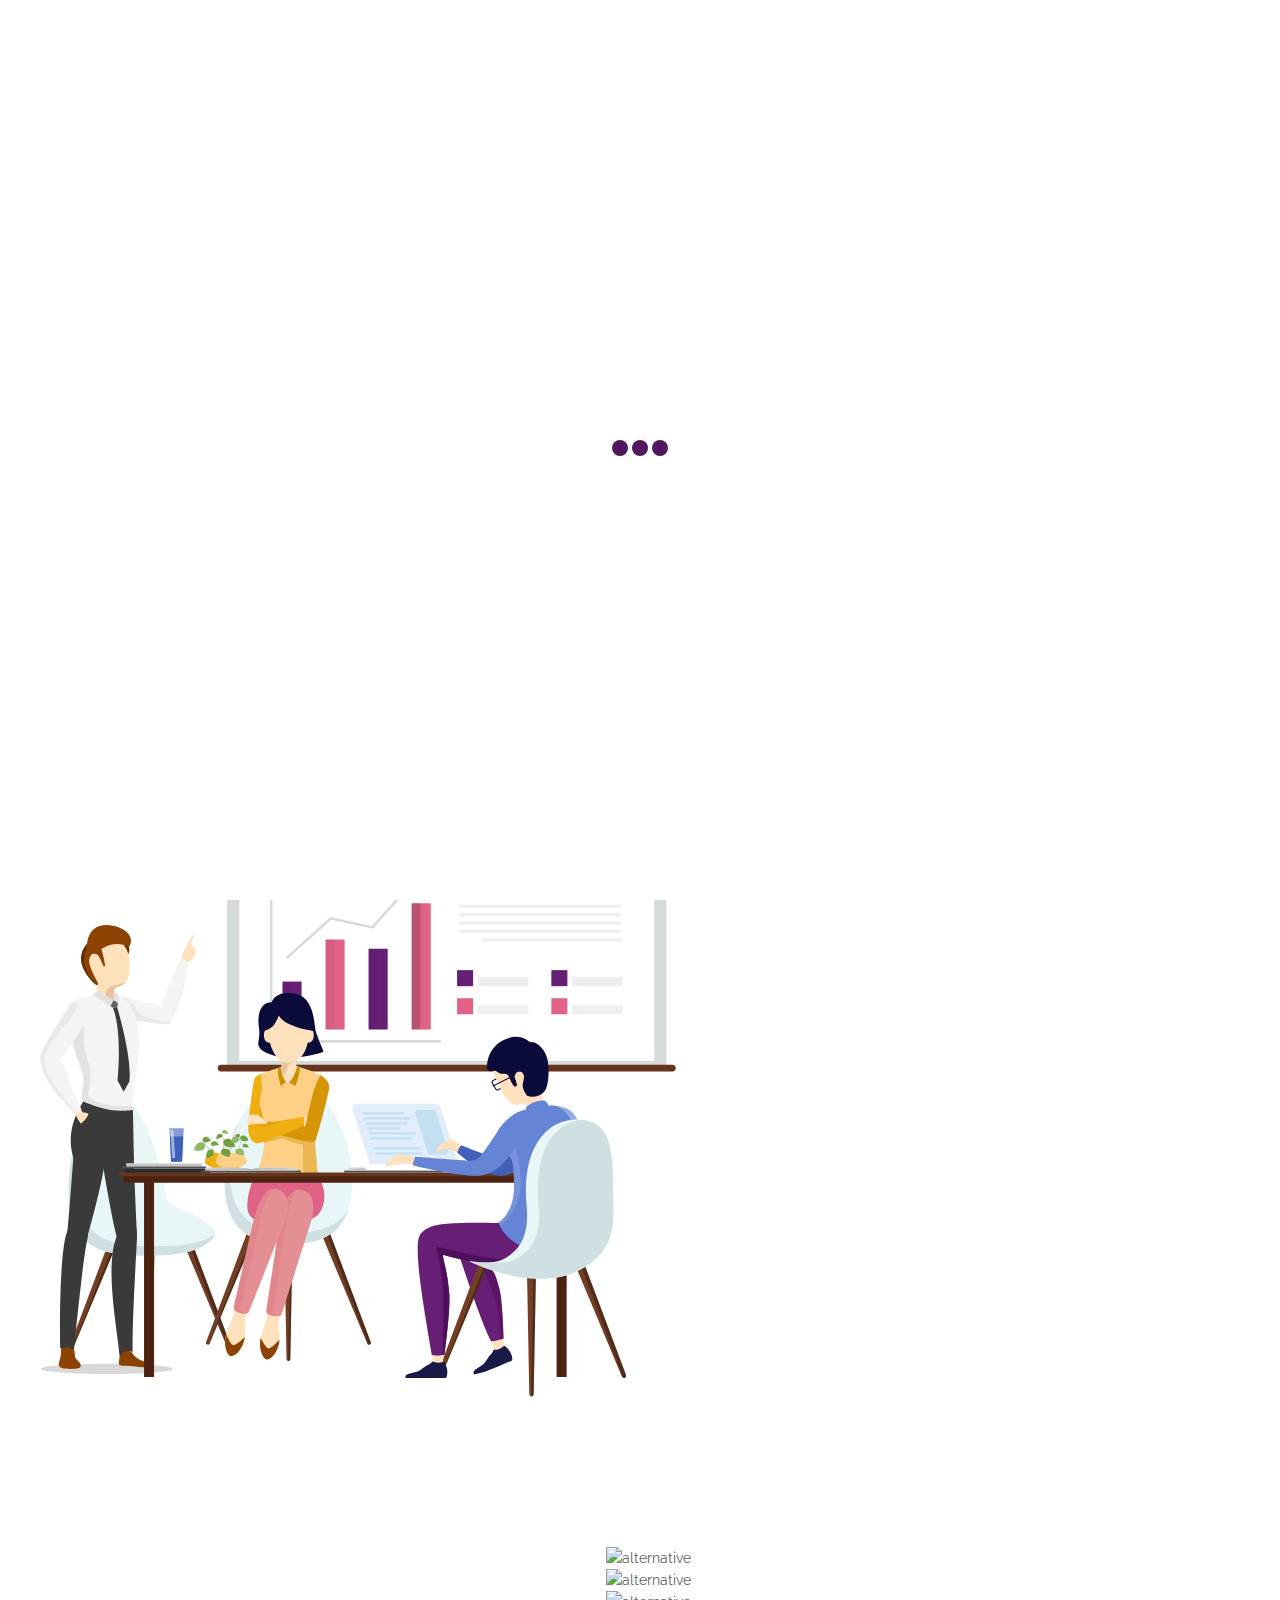
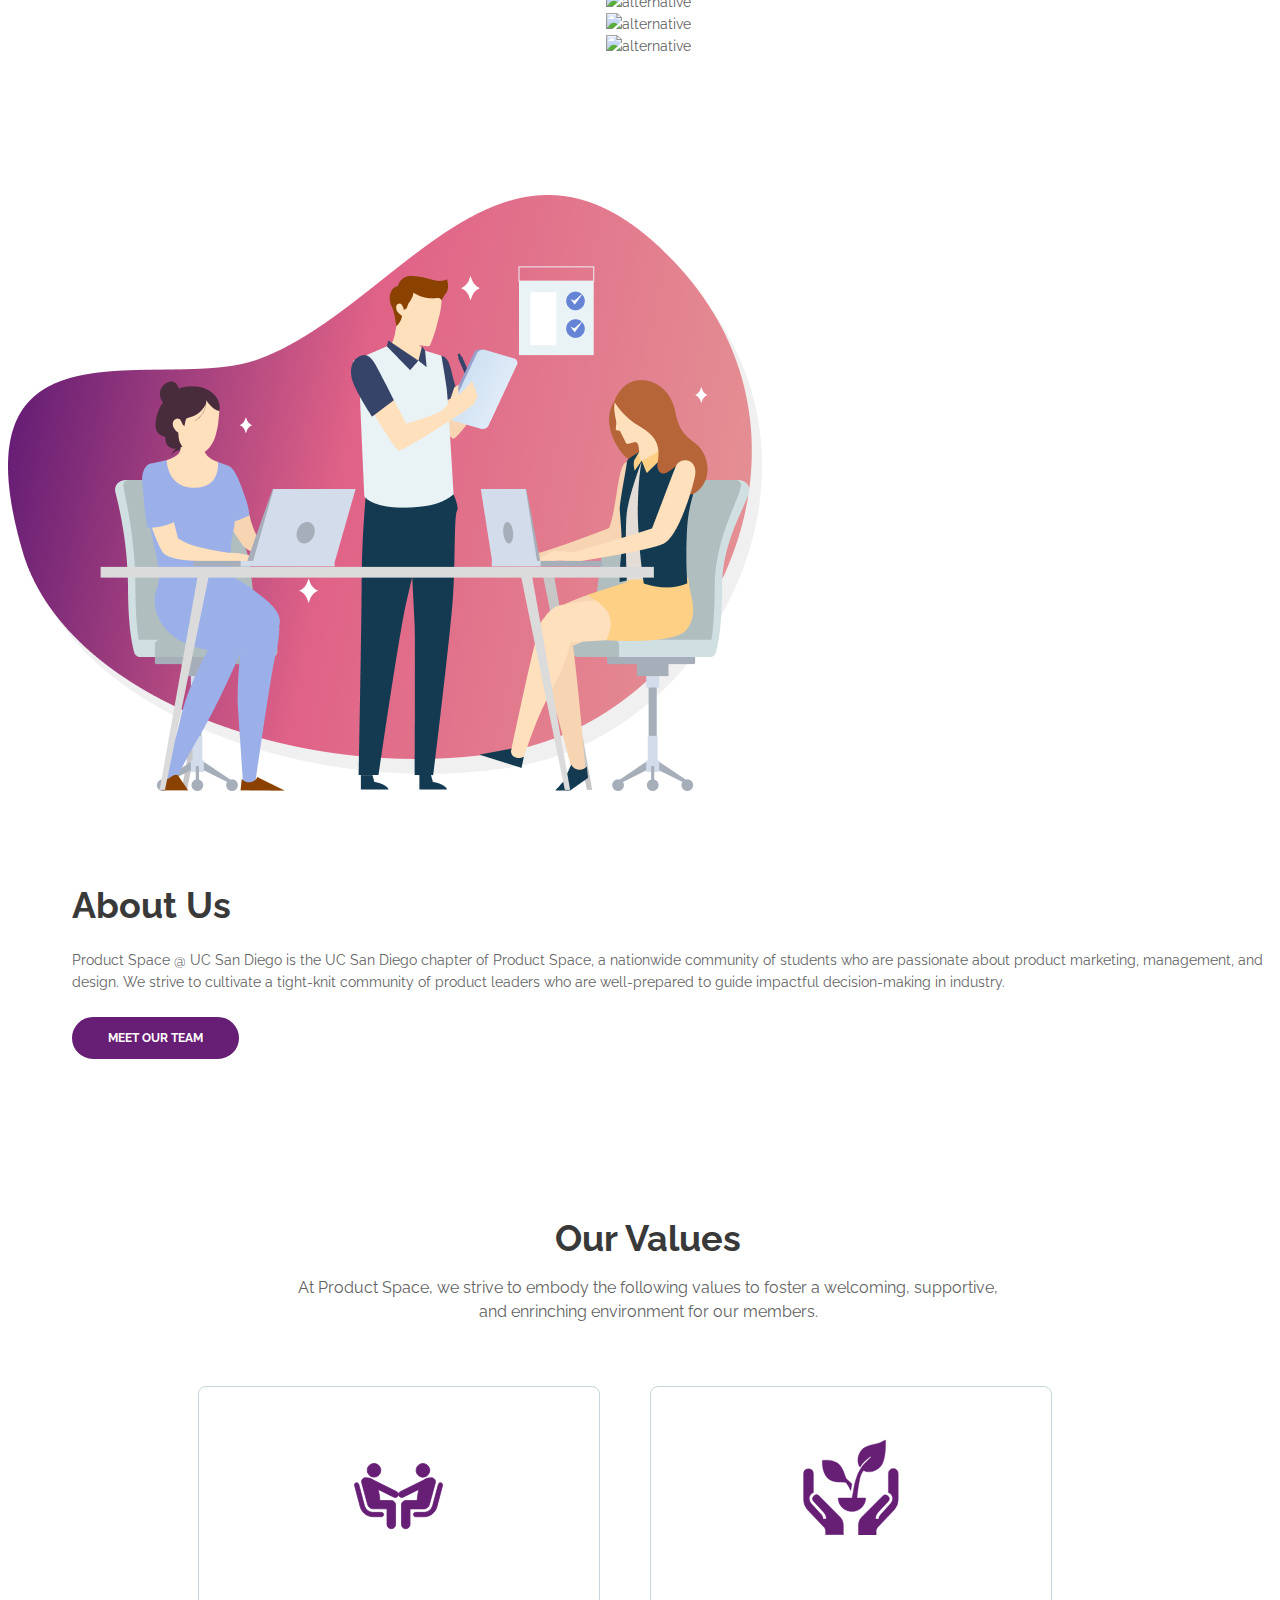
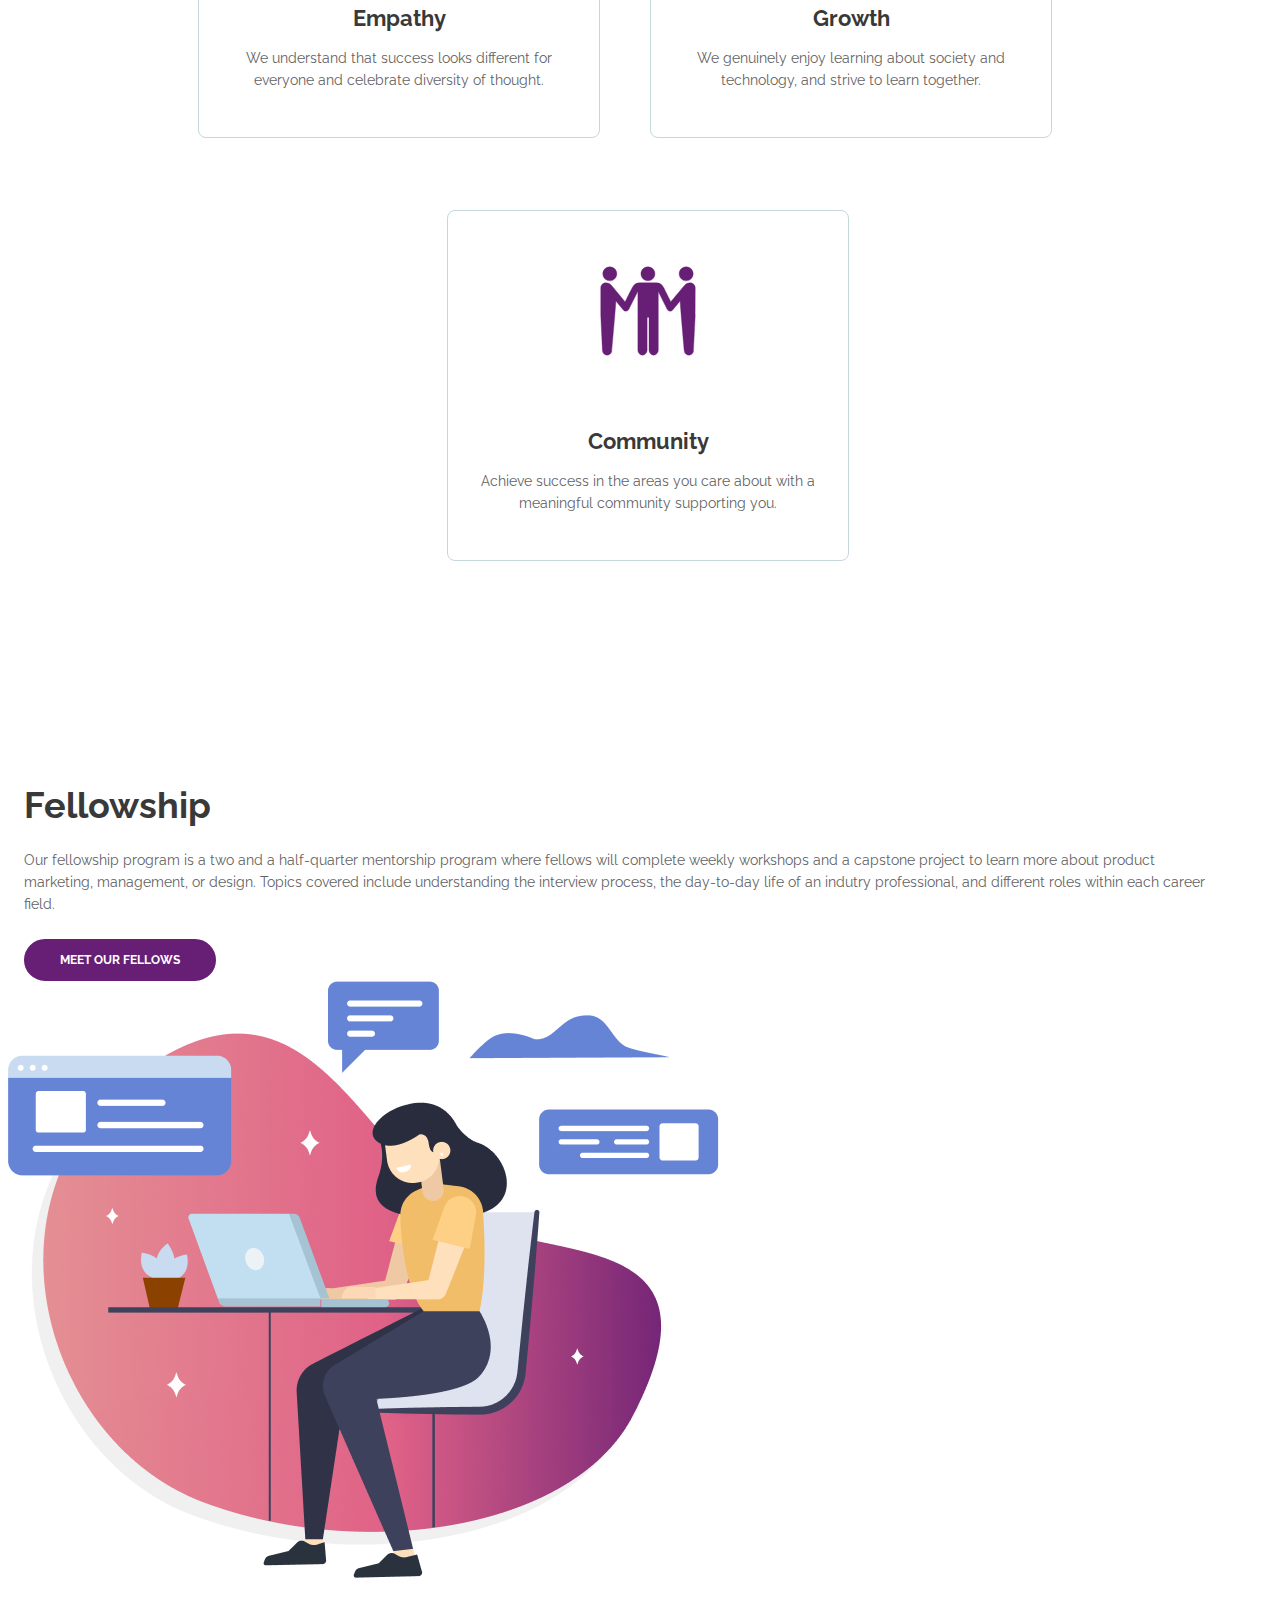
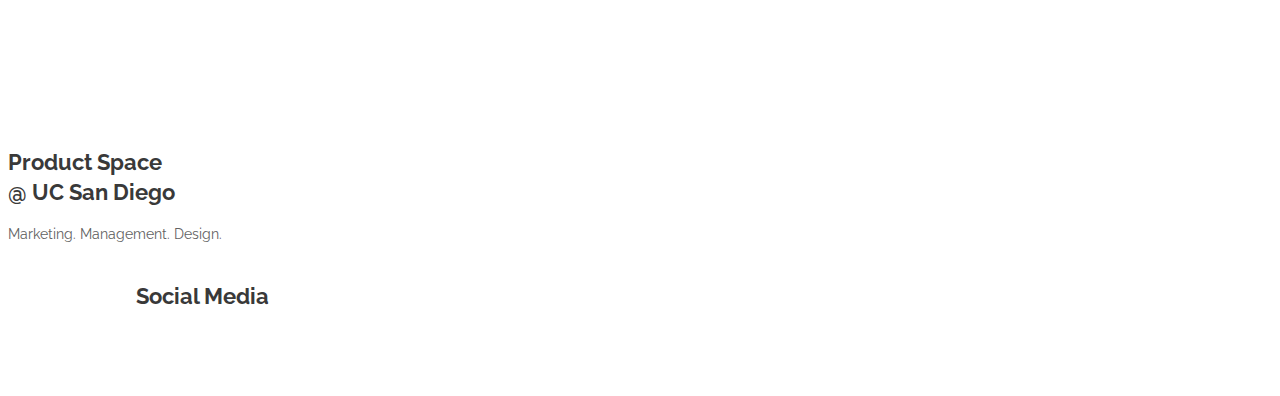
==== index.html @ e7c10f7d "Code cleanup" ====
<!DOCTYPE html>
<html lang="en">
<head>
    <meta charset="utf-8">
    <meta name="viewport" content="width=device-width, initial-scale=1, shrink-to-fit=no">

    <!-- OG Meta Tags to improve the way the post looks when you share the page on LinkedIn, Facebook, Google+ -->
	<meta property="og:site_name" content="" /> <!-- website name -->
	<meta property="og:site" content="" /> <!-- website link -->
	<meta property="og:title" content=""/> <!-- title shown in the actual shared post -->
	<meta property="og:description" content="" /> <!-- description shown in the actual shared post -->
	<meta property="og:image" content="" /> <!-- image link, make sure it's jpg -->
	<meta property="og:url" content="" /> <!-- where do you want your post to link to -->
	<meta property="og:type" content="article" />

    <!-- Website Title -->
    <title>Product Space @ UC San Diego</title>
    
    <!-- Styles -->
    <link href="https://fonts.googleapis.com/css?family=Raleway:400,400i,600,700,700i&amp;subset=latin-ext" rel="stylesheet">
    <link href="css/bootstrap.css" rel="stylesheet">
    <link href="css/fontawesome-all.css" rel="stylesheet">
    <link href="css/swiper.css" rel="stylesheet">
	<link href="css/magnific-popup.css" rel="stylesheet">
	<link href="css/styles.css" rel="stylesheet">
	
    <link rel="icon" href="images/PS-logo.png">
</head>
<body data-spy="scroll" data-target=".fixed-top">
    
    <!-- Preloader -->
	<div class="spinner-wrapper">
        <div class="spinner">
            <div class="bounce1"></div>
            <div class="bounce2"></div>
            <div class="bounce3"></div>
        </div>
    </div>
    <!-- end of preloader -->
    

    <!-- Navigation -->
    <nav class="navbar navbar-expand-lg navbar-dark navbar-custom fixed-top">

        <!-- Image Logo -->
        <a class="navbar-brand logo-image" href="index.html"><img src="images/long-logo.png" alt="alternative"></a>
        
        <!-- Mobile Menu Toggle Button -->
        <button class="navbar-toggler" type="button" data-toggle="collapse" data-target="#navbarsExampleDefault" aria-controls="navbarsExampleDefault" aria-expanded="false" aria-label="Toggle navigation">
            <span class="navbar-toggler-awesome fas fa-bars"></span>
            <span class="navbar-toggler-awesome fas fa-times"></span>
        </button>
        <!-- end of mobile menu toggle button -->

        <div class="collapse navbar-collapse" id="navbarsExampleDefault">
            <ul class="navbar-nav ml-auto">
                <li class="nav-item">
                    <a class="nav-link page-scroll" href="#header">Home <span class="sr-only">(current)</span></a>
                </li>
                <li class="nav-item">
                    <a class="nav-link page-scroll" href="#about">About</a>
                </li>
                <li class="nav-item">
                    <a class="nav-link page-scroll" href="#program">Programs</a>
                </li>

                <!-- Dropdown Menu -->          
                <li class="nav-item dropdown">
                    <a class="nav-link dropdown-toggle page-scroll" id="navbarDropdown" role="button" aria-haspopup="true" aria-expanded="false">Students</a>
                    <div class="dropdown-menu" aria-labelledby="navbarDropdown">
                        <a class="dropdown-item" href="board-members.html"><span class="item-text">Board Members</span></a>
                        <div class="dropdown-items-divide-hr"></div>
                        <a class="dropdown-item" href="fellows.html"><span class="item-text">Fellows</span></a>
                    </div>
                </li>
                <!-- end of dropdown menu -->

            </ul>
            <span class="nav-item social-icons">
                <span class="fa-stack fa-lg">
                    <a href="https://www.facebook.com/productspaceucsd/">
                        <i class="fas fa-circle fa-stack-2x"></i>
                        <i class="fab fa-facebook-f fa-stack-1x"></i>
                    </a>
                </span>
                <span class="fa-stack fa-lg">
                    <a href="https://www.instagram.com/productspaceucsd/">
                        <i class="fas fa-circle fa-stack-2x"></i>
                        <i class="fab fa-instagram fa-stack-1x"></i>
                    </a>
                </span>
                <span class="fa-stack fa-lg">
                    <a href="#your-link">
                        <i class="fas fa-circle fa-stack-2x"></i>
                        <i class="fab fa-linkedin-in fa-stack-1x"></i>
                    </a>
                </span>
            </span>
        </div>
    </nav> <!-- end of navbar -->
    <!-- end of navigation -->


    <!-- Header -->
    <header id="header" class="header">
        <div class="header-content">
            <div class="container">
                <div class="row">
                    <div class="col-lg-6">
                        <div class="text-container">
                            <h1><span class="purple">Product Space</span><br>@ UC San Diego</h1>
                            <p class="p-large">Marketing. Management. Design.</p>
                            <a class="btn-solid-lg page-scroll" href="#about">ABOUT</a>
                        </div> <!-- end of text-container -->
                    </div> <!-- end of col -->
                    <div class="col-lg-6">
                        <div class="image-container">
                            <img class="img-fluid" src="images/landing-page-graphics/homepage graphic 1.svg" alt="alternative">
                        </div> <!-- end of image-container -->
                    </div> <!-- end of col -->
                </div> <!-- end of row -->
            </div> <!-- end of container -->
        </div> <!-- end of header-content -->
    </header> <!-- end of header -->
    <!-- end of header -->


    <!-- Companies -->
    <div class="slider-1">
        <div class="container">
            <div class="row">
                <div class="col-lg-12">
                    
                    <!-- Image Slider -->
                    <div class="slider-container">
                        <div class="swiper-container image-slider">
                            <div class="swiper-wrapper">
                                <!-- Microsoft -->
                                <div class="swiper-slide">
                                    <div class="image-container">
                                        <img class="img-responsive" src="images/companies/microsoft-logo-4.png" alt="alternative">
                                    </div>
                                </div>
                                <!-- NVIDIA -->
                                <div class="swiper-slide">
                                    <div class="image-container">
                                        <img class="img-responsive" src="images/companies/nvidia-logo.png" alt="alternative">
                                    </div>
                                </div>
                                <!-- Salesforce -->
                                <div class="swiper-slide">
                                    <div class="image-container">
                                        <img class="img-responsive" src="images/companies/salesforce-logo.png" alt="alternative">
                                    </div>
                                </div>
                                <!-- Adobe -->
                                <div class="swiper-slide">
                                    <div class="image-container">
                                        <img class="img-responsive" src="images/companies/adobe-logo.png" alt="alternative">
                                    </div>
                                </div>
                                <!-- IBM -->
                                <div class="swiper-slide">
                                    <div class="image-container">
                                        <img class="img-responsive" src="images/companies/ibm-logo.png" alt="alternative">
                                    </div>
                                </div>
                            </div> <!-- end of swiper-wrapper -->
                        </div> <!-- end of swiper container -->
                    </div> <!-- end of slider-container -->
                    <!-- end of image slider -->
                </div> <!-- end of col -->
            </div> <!-- end of row -->
        </div> <!-- end of container -->
    </div> <!-- end of slider-1 -->
    <!-- end of customers -->


    <!-- About -->
    <div id="about">
        <div class="basic-2">
            <div class="container">
                <div class="row">
                    <div class="col-lg-6">
                        <div class="image-container">
                            <img class="img-fluid" src="images/landing-page-graphics/homepage graphic 2.png" alt="alternative">
                        </div> <!-- end of image-container -->
                    </div> <!-- end of col -->
                    <div class="col-lg-6">
                        <div class="text-container">
                            <h2>About Us</h2>
                            <p>Product Space @ UC San Diego is the UC San Diego chapter of Product Space, a nationwide community of students who are passionate about product marketing, management, and design. We strive to cultivate a tight-knit community of product leaders who are well-prepared to guide impactful decision-making in industry.</p>
                            <a class="btn-solid-reg" href="board-members.html">MEET OUR TEAM</a>
                        </div> <!-- end of text-container -->
                    </div> <!-- end of col -->
                </div> <!-- end of row -->
            </div> <!-- end of container -->
        </div> <!-- end of basic-2 -->
        <!-- end of details 2 -->
    </div>


    <!-- Values -->
    <div id="values" class="cards-1">
        <div class="container">
            <div class="row">
                <div class="col-lg-12">
                    <h2>Our Values</h2>
                    <p class="p-heading p-large">At Product Space, we strive to embody the following values to foster a welcoming, supportive, and enrinching environment for our members.</p>
                </div> <!-- end of col -->
            </div> <!-- end of row -->
            <div class="row">
                <div class="col-lg-12">

                    <!-- Empathy -->
                    <div class="card">
                        <img class="card-image" src="images/values/empathy.svg" alt="alternative">
                        <div class="card-body">
                            <h4 class="card-title">Empathy</h4>
                            <p>We understand that success looks different for everyone and celebrate diversity of thought.</p>
                        </div>
                    </div>

                    <!-- Growth -->
                    <div class="card">
                        <img class="card-image" src="images/values/growth.svg" alt="alternative">
                        <div class="card-body">
                            <h4 class="card-title">Growth</h4>
                            <p>We genuinely enjoy learning about society and technology, and strive to learn together.</p>
                        </div>
                    </div>

                    <!-- Community -->
                    <div class="card">
                        <img class="card-image" src="images/values/community.svg" alt="alternative">
                        <div class="card-body">
                            <h4 class="card-title">Community</h4>
                            <p>Achieve success in the areas you care about with a meaningful community supporting you.</p>
                        </div>
                    </div>
                    
                </div> <!-- end of col -->
            </div> <!-- end of row -->
        </div> <!-- end of container -->
    </div> <!-- end of cards-1 -->
    <!-- end of services -->


    <div id="program">
        <div class="basic-1">
            <div class="container">
                <div class="row">
                    <div class="col-lg-6">
                        <div class="text-container">
                            <h2>Fellowship</h2>
                            <p>Our fellowship program is a two and a half-quarter mentorship program where fellows will complete weekly workshops and a capstone project to learn more about product marketing, management, or design. Topics covered include understanding the interview process, the day-to-day life of an indutry professional, and different roles within each career field.</p>
                            <a class="btn-solid-reg" href="fellows.html">MEET OUR FELLOWS</a>
                        </div> <!-- end of text-container -->
                    </div> <!-- end of col -->
                    <div class="col-lg-6">
                        <div class="image-container">
                            <img class="img-fluid" src="images/landing-page-graphics/homepage graphic 3.png" alt="alternative">
                        </div> <!-- end of image-container -->
                    </div> <!-- end of col -->
                </div> <!-- end of row -->
            </div> <!-- end of container -->
        </div> <!-- end of basic-1 -->
    </div>


    <!-- Footer -->
    <div class="footer">
        <div class="container">
            <div class="row">
                <div class="col-md-4">
                    <div class="footer-col">
                        <h4>Product Space <br>@ UC San Diego</h4>
                        <p>Marketing. Management. Design.</p>
                    </div>
                </div> <!-- end of col -->
                <!-- <div class="col-md-4">
                    <div class="footer-col middle">
                        <h4>Quick Links</h4>
                        <ul class="list-unstyled li-space-lg">
                            <li class="media">
                                <i class="fas fa-square"></i>
                            </li>
                            <li class="media">
                                <i class="fas fa-square"></i>
                            </li>
                        </ul>
                    </div>
                </div>  -->
                <div class="col-md-4">
                    <div class="footer-col last">
                        <h4>Social Media</h4>
                        <span class="fa-stack fa-lg">
                            <a href="https://www.facebook.com/productspaceucsd/">
                                <i class="fas fa-circle fa-stack-2x"></i>
                                <i class="fab fa-facebook-f fa-stack-1x"></i>
                            </a>
                        </span>
                        <span class="fa-stack fa-lg">
                            <a href="https://www.instagram.com/productspaceucsd/">
                                <i class="fas fa-circle fa-stack-2x"></i>
                                <i class="fab fa-instagram fa-stack-1x"></i>
                            </a>
                        </span>
                        <span class="fa-stack fa-lg">
                            <a href="https://www.linkedin.com/company/product-space-national">
                                <i class="fas fa-circle fa-stack-2x"></i>
                                <i class="fab fa-linkedin-in fa-stack-1x"></i>
                            </a>
                        </span>
                    </div> 
                </div> <!-- end of col -->
            </div> <!-- end of row -->
        </div> <!-- end of container -->
    </div> <!-- end of footer -->  
    <!-- end of footer -->
    
    	
    <!-- Scripts -->
    <script src="js/jquery.min.js"></script> <!-- jQuery for Bootstrap's JavaScript plugins -->
    <script src="js/popper.min.js"></script> <!-- Popper tooltip library for Bootstrap -->
    <script src="js/bootstrap.min.js"></script> <!-- Bootstrap framework -->
    <script src="js/jquery.easing.min.js"></script> <!-- jQuery Easing for smooth scrolling between anchors -->
    <script src="js/swiper.min.js"></script> <!-- Swiper for image and text sliders -->
    <script src="js/jquery.magnific-popup.js"></script> <!-- Magnific Popup for lightboxes -->
    <script src="js/validator.min.js"></script> <!-- Validator.js - Bootstrap plugin that validates forms -->
    <script src="js/scripts.js"></script> <!-- Custom scripts -->
</body>
</html>
---- css/styles.css ----
/******************************/
/*     01. General Styles     */
/******************************/
body,
html {
    width: 100%;
	height: 100%;
}

body, p {
	color: #626262; 
	font: 400 0.875rem/1.375rem "Raleway", sans-serif;
}

.p-large {
	font: 400 1rem/1.5rem "Raleway", sans-serif;
}

.p-small {
	font: 400 0.75rem/1.25rem "Raleway", sans-serif;
}

.p-heading {
	margin-bottom: 3.875rem;
}

.li-space-lg li {
	margin-bottom: 0.25rem;
}

.indent {
	padding-left: 1.25rem;
}

h1 {
	color: #393939;
	font: 700 3rem/3.5rem "Raleway", sans-serif;
}

h2 {
	color: #393939;
	font: 700 2.25rem/2.75rem "Raleway", sans-serif;
}

h3 {
	color: #393939;
	font: 700 1.75rem/2rem "Raleway", sans-serif;
}

h4 {
	color: #393939;
	font: 700 1.375rem/1.875rem "Raleway", sans-serif;
}

h5 {
	color: #393939;
	font: 700 1.125rem/1.625rem "Raleway", sans-serif;
}

h6 {
	color: #393939;
	font: 700 1rem/1.5rem "Raleway", sans-serif;
}

a {
	color: #626262;
	text-decoration: underline;
}

a:hover {
	color: #626262;
	text-decoration: underline;
}

/* a.turquoise {
	color: #00bfd8;
} */

a.purple {
	color: #671e75;
}

a.white {
	color: #fff;
}

.testimonial-text {
	font: italic 400 1rem/1.5rem "Raleway", sans-serif;
}

.testimonial-author {
	font: 700 1rem/1.5rem "Raleway", sans-serif;
}

/* .turquoise {
	color: #00bfd8;
} */

.purple {
	color: #671e75;
}

.btn-solid-reg {
	display: inline-block;
	padding: 1.1875rem 2.125rem 1.1875rem 2.125rem;
	border: 0.125rem solid #671E75;
	border-radius: 2rem;
	background-color: #671E75;
	color: #fff;
	font: 700 0.75rem/0 "Raleway", sans-serif;
	text-decoration: none;
	transition: all 0.2s;
}

.btn-solid-reg:hover {
	background-color: transparent;
	color: #671E75;
	text-decoration: none;
}

.btn-solid-lg {
	display: inline-block;
	padding: 1.375rem 2.625rem 1.375rem 2.625rem;
	border: 0.125rem solid #671E75;
	border-radius: 2rem;
	background-color: #671E75;
	color: #fff;
	font: 700 0.75rem/0 "Raleway", sans-serif;
	text-decoration: none;
	transition: all 0.2s;
}

.btn-solid-lg:hover {
	background-color: transparent;
	color: #671e75;
	text-decoration: none;
}

.btn-outline-reg {
	display: inline-block;
	padding: 1.1875rem 2.125rem 1.1875rem 2.125rem;
	border: 0.125rem solid #00bfd8;
	border-radius: 2rem;
	background-color: transparent;
	color: #00bfd8;
	font: 700 0.75rem/0 "Raleway", sans-serif;
	text-decoration: none;
	transition: all 0.2s;
}

.btn-outline-reg:hover {
	background-color: #00bfd8;
	color: #fff;
	text-decoration: none;
}

.btn-outline-lg {
	display: inline-block;
	padding: 1.375rem 2.625rem 1.375rem 2.625rem;
	border: 0.125rem solid #00bfd8;
	border-radius: 2rem;
	background-color: transparent;
	color: #00bfd8;
	font: 700 0.75rem/0 "Raleway", sans-serif;
	text-decoration: none;
	transition: all 0.2s;
}

.btn-outline-lg:hover {
	background-color: #00bfd8;
	color: #fff;
	text-decoration: none;
}

.btn-outline-sm {
	display: inline-block;
	padding: 1rem 1.625rem 0.875rem 1.625rem;
	border: 0.125rem solid #00bfd8;
	border-radius: 2rem;
	background-color: transparent;
	color: #00bfd8;
	font: 700 0.625rem/0 "Raleway", sans-serif;
	text-decoration: none;
	transition: all 0.2s;
}

.btn-outline-sm:hover {
	background-color: #00bfd8;
	color: #fff;
	text-decoration: none;
}

.form-group {
	position: relative;
	margin-bottom: 1.25rem;
}

.form-group.has-error.has-danger {
	margin-bottom: 0.625rem;
}

.form-group.has-error.has-danger .help-block.with-errors ul {
	margin-top: 0.375rem;
}

.label-control {
	position: absolute;
	top: 0.87rem;
	left: 1.375rem;
	color: #626262;
	opacity: 1;
	font: 400 0.875rem/1.375rem "Raleway", sans-serif;
	cursor: text;
	transition: all 0.2s ease;
}

/* IE10+ hack to solve lower label text position compared to the rest of the browsers */
@media screen and (-ms-high-contrast: active), screen and (-ms-high-contrast: none) {  
	.label-control {
		top: 0.9375rem;
	}
}

.form-control-input:focus + .label-control,
.form-control-input.notEmpty + .label-control,
.form-control-textarea:focus + .label-control,
.form-control-textarea.notEmpty + .label-control {
	top: 0.125rem;
	opacity: 1;
	font-size: 0.75rem;
	font-weight: 700;
}

.form-control-input,
.form-control-select {
	display: block; /* needed for proper display of the label in Firefox, IE, Edge */
	width: 100%;
	padding-top: 1.0625rem;
	padding-bottom: 0.0625rem;
	padding-left: 1.3125rem;
	border: 1px solid #c4d8dc;
	border-radius: 0.25rem;
	background-color: #fff;
	color: #626262;
	font: 400 0.875rem/1.875rem "Raleway", sans-serif;
	transition: all 0.2s;
	-webkit-appearance: none; /* removes inner shadow on form inputs on ios safari */
}

.form-control-select {
	padding-top: 0.5rem;
	padding-bottom: 0.5rem;
	height: 3rem;
}

/* IE10+ hack to solve lower label text position compared to the rest of the browsers */
@media screen and (-ms-high-contrast: active), screen and (-ms-high-contrast: none) {  
	.form-control-input {
		padding-top: 1.25rem;
		padding-bottom: 0.75rem;
		line-height: 1.75rem;
	}

	.form-control-select {
		padding-top: 0.875rem;
		padding-bottom: 0.75rem;
		height: 3.125rem;
		line-height: 2.125rem;
	}
}

select {
    /* you should keep these first rules in place to maintain cross-browser behavior */
    -webkit-appearance: none;
	-moz-appearance: none;
	-ms-appearance: none;
    -o-appearance: none;
    appearance: none;
    background-image: url('../images/down-arrow.png');
    background-position: 96% 50%;
    background-repeat: no-repeat;
    outline: none;
}

select::-ms-expand {
    display: none; /* removes the ugly default down arrow on select form field in IE11 */
}

.form-control-textarea {
	display: block; /* used to eliminate a bottom gap difference between Chrome and IE/FF */
	width: 100%;
	height: 8rem; /* used instead of html rows to normalize height between Chrome and IE/FF */
	padding-top: 1.25rem;
	padding-left: 1.3125rem;
	border: 1px solid #c4d8dc;
	border-radius: 0.25rem;
	background-color: #fff;
	color: #626262;
	font: 400 0.875rem/1.75rem "Raleway", sans-serif;
	transition: all 0.2s;
}

.form-control-input:focus,
.form-control-select:focus,
.form-control-textarea:focus {
	border: 1px solid #a1a1a1;
	outline: none; /* Removes blue border on focus */
}

.form-control-input:hover,
.form-control-select:hover,
.form-control-textarea:hover {
	border: 1px solid #a1a1a1;
}

.checkbox {
	font: 400 0.75rem/1.25rem "Raleway", sans-serif;
}

input[type='checkbox'] {
	vertical-align: -15%;
	margin-right: 0.375rem;
}

/* IE10+ hack to raise checkbox field position compared to the rest of the browsers */
@media screen and (-ms-high-contrast: active), screen and (-ms-high-contrast: none) {  
	input[type='checkbox'] {
		vertical-align: -9%;
	}
}

.form-control-submit-button {
	display: inline-block;
	width: 100%;
	height: 3.125rem;
	border: 1px solid #00bfd8;
	border-radius: 1.5rem;
	background-color: #00bfd8;
	color: #fff;
	font: 700 0.75rem/1.75rem "Raleway", sans-serif;
	cursor: pointer;
	transition: all 0.2s;
}

.form-control-submit-button:hover {
	background-color: transparent;
	color: #00bfd8;
}

/* Form Success And Error Message Formatting */
#rmsgSubmit.h3.text-center.tada.animated,
#cmsgSubmit.h3.text-center.tada.animated,
#pmsgSubmit.h3.text-center.tada.animated,
#rmsgSubmit.h3.text-center,
#cmsgSubmit.h3.text-center,
#pmsgSubmit.h3.text-center {
	display: block;
	margin-bottom: 0;
	color: #626262;
	font: 400 1.125rem/1rem "Raleway", sans-serif;
}

.help-block.with-errors .list-unstyled {
	color: #626262;
	font-size: 0.75rem;
	line-height: 1.125rem;
	text-align: left;
}

.help-block.with-errors ul {
	margin-bottom: 0;
}
/* end of form success and error message formatting */

/* Form Success And Error Message Animation - Animate.css */
@-webkit-keyframes tada {
	from {
		-webkit-transform: scale3d(1, 1, 1);
		-ms-transform: scale3d(1, 1, 1);
		transform: scale3d(1, 1, 1);
	}
	10%, 20% {
		-webkit-transform: scale3d(.9, .9, .9) rotate3d(0, 0, 1, -3deg);
		-ms-transform: scale3d(.9, .9, .9) rotate3d(0, 0, 1, -3deg);
		transform: scale3d(.9, .9, .9) rotate3d(0, 0, 1, -3deg);
	}
	30%, 50%, 70%, 90% {
		-webkit-transform: scale3d(1.1, 1.1, 1.1) rotate3d(0, 0, 1, 3deg);
		-ms-transform: scale3d(1.1, 1.1, 1.1) rotate3d(0, 0, 1, 3deg);
		transform: scale3d(1.1, 1.1, 1.1) rotate3d(0, 0, 1, 3deg);
	}
	40%, 60%, 80% {
		-webkit-transform: scale3d(1.1, 1.1, 1.1) rotate3d(0, 0, 1, -3deg);
		-ms-transform: scale3d(1.1, 1.1, 1.1) rotate3d(0, 0, 1, -3deg);
		transform: scale3d(1.1, 1.1, 1.1) rotate3d(0, 0, 1, -3deg);
	}
	to {
		-webkit-transform: scale3d(1, 1, 1);
		-ms-transform: scale3d(1, 1, 1);
		transform: scale3d(1, 1, 1);
	}
}

@keyframes tada {
	from {
		-webkit-transform: scale3d(1, 1, 1);
		-ms-transform: scale3d(1, 1, 1);
		transform: scale3d(1, 1, 1);
	}
	10%, 20% {
		-webkit-transform: scale3d(.9, .9, .9) rotate3d(0, 0, 1, -3deg);
		-ms-transform: scale3d(.9, .9, .9) rotate3d(0, 0, 1, -3deg);
		transform: scale3d(.9, .9, .9) rotate3d(0, 0, 1, -3deg);
	}
	30%, 50%, 70%, 90% {
		-webkit-transform: scale3d(1.1, 1.1, 1.1) rotate3d(0, 0, 1, 3deg);
		-ms-transform: scale3d(1.1, 1.1, 1.1) rotate3d(0, 0, 1, 3deg);
		transform: scale3d(1.1, 1.1, 1.1) rotate3d(0, 0, 1, 3deg);
	}
	40%, 60%, 80% {
		-webkit-transform: scale3d(1.1, 1.1, 1.1) rotate3d(0, 0, 1, -3deg);
		-ms-transform: scale3d(1.1, 1.1, 1.1) rotate3d(0, 0, 1, -3deg);
		transform: scale3d(1.1, 1.1, 1.1) rotate3d(0, 0, 1, -3deg);
	}
	to {
		-webkit-transform: scale3d(1, 1, 1);
		-ms-transform: scale3d(1, 1, 1);
		transform: scale3d(1, 1, 1);
	}
}

.tada {
	-webkit-animation-name: tada;
	animation-name: tada;
}

.animated {
	-webkit-animation-duration: 1s;
	animation-duration: 1s;
	-webkit-animation-fill-mode: both;
	animation-fill-mode: both;
}
/* end of form success and error message animation - Animate.css */

/* Fade-move Animation For Lightbox - Magnific Popup */
/* at start */
.my-mfp-slide-bottom .zoom-anim-dialog {
	opacity: 0;
	transition: all 0.2s ease-out;
	-webkit-transform: translateY(-1.25rem) perspective(37.5rem) rotateX(10deg);
	-ms-transform: translateY(-1.25rem) perspective(37.5rem) rotateX(10deg);
	transform: translateY(-1.25rem) perspective(37.5rem) rotateX(10deg);
}

/* animate in */
.my-mfp-slide-bottom.mfp-ready .zoom-anim-dialog {
	opacity: 1;
	-webkit-transform: translateY(0) perspective(37.5rem) rotateX(0); 
	-ms-transform: translateY(0) perspective(37.5rem) rotateX(0); 
	transform: translateY(0) perspective(37.5rem) rotateX(0); 
}

/* animate out */
.my-mfp-slide-bottom.mfp-removing .zoom-anim-dialog {
	opacity: 0;
	-webkit-transform: translateY(-0.625rem) perspective(37.5rem) rotateX(10deg); 
	-ms-transform: translateY(-0.625rem) perspective(37.5rem) rotateX(10deg); 
	transform: translateY(-0.625rem) perspective(37.5rem) rotateX(10deg); 
}

/* dark overlay, start state */
.my-mfp-slide-bottom.mfp-bg {
	opacity: 0;
	transition: opacity 0.2s ease-out;
}

/* animate in */
.my-mfp-slide-bottom.mfp-ready.mfp-bg {
	opacity: 0.8;
}
/* animate out */
.my-mfp-slide-bottom.mfp-removing.mfp-bg {
	opacity: 0;
}
/* end of fade-move animation for lightbox - magnific popup */

/* Fade Animation For Image Slider - Magnific Popup */
@-webkit-keyframes fadeIn {
	from {
		opacity: 0;
	}
	to {
		opacity: 1;
	}
}

@keyframes fadeIn {
	from {
		opacity: 0;
	}
	to {
		opacity: 1;
	}
}

.fadeIn {
	-webkit-animation: fadeIn 0.6s;
	animation: fadeIn 0.6s;
}

@-webkit-keyframes fadeOut {
	from {
		opacity: 1;
	}
	to {
		opacity: 0;
	}
}

@keyframes fadeOut {
	from {
		opacity: 1;
	}
	to {
		opacity: 0;
	}
}

.fadeOut {
	-webkit-animation: fadeOut 0.8s;
	animation: fadeOut 0.8s;
}
/* end of fade animation for image slider - magnific popup */


/*************************/
/*     02. Preloader     */
/*************************/
.spinner-wrapper {
	position: fixed;
	z-index: 999999;
	top: 0;
	right: 0;
	bottom: 0;
	left: 0;
	background: #fff;
}

.spinner {
	position: absolute;
	top: 50%; /* centers the loading animation vertically one the screen */
	left: 50%; /* centers the loading animation horizontally one the screen */
	width: 3.75rem;
	height: 1.25rem;
	margin: -0.625rem 0 0 -1.875rem; /* is width and height divided by two */ 
	text-align: center;
}

.spinner > div {
	display: inline-block;
	width: 1rem;
	height: 1rem;
	border-radius: 100%;
	background-color: #52185E;
	-webkit-animation: sk-bouncedelay 1.4s infinite ease-in-out both;
	animation: sk-bouncedelay 1.4s infinite ease-in-out both;
}

.spinner .bounce1 {
	-webkit-animation-delay: -0.32s;
	animation-delay: -0.32s;
}

.spinner .bounce2 {
	-webkit-animation-delay: -0.16s;
	animation-delay: -0.16s;
}

@-webkit-keyframes sk-bouncedelay {
	0%, 80%, 100% { -webkit-transform: scale(0); }
	40% { -webkit-transform: scale(1.0); }
}

@keyframes sk-bouncedelay {
	0%, 80%, 100% { 
		-webkit-transform: scale(0);
		-ms-transform: scale(0);
		transform: scale(0);
	} 40% { 
		-webkit-transform: scale(1.0);
		-ms-transform: scale(1.0);
		transform: scale(1.0);
	}
}


/**************************/
/*     03. Navigation     */
/**************************/
.navbar-custom {
	background-color: #fff;
	box-shadow: 0 0.0625rem 0.375rem 0 rgba(0, 0, 0, 0.1);
	font: 600 0.875rem/0.875rem "Raleway", sans-serif;
	transition: all 0.2s;
}

.navbar-custom .navbar-brand.logo-image img {
    width: 7.4375rem;
	height: 2rem;
}

.navbar-custom .navbar-brand.logo-text {
	font: 600 2rem/1.5rem "Raleway", sans-serif;
	color: #393939;
	text-decoration: none;
}

.navbar-custom .navbar-nav {
	margin-top: 0.75rem;
	margin-bottom: 0.5rem;
}

.navbar-custom .nav-item .nav-link {
	padding: 0.625rem 0.75rem 0.625rem 0.75rem;
	color: #393939;
	text-decoration: none;
	transition: all 0.2s ease;
}

.navbar-custom .nav-item .nav-link:hover,
.navbar-custom .nav-item .nav-link.active {
	color: #fff;
}

/* Dropdown Menu */
.navbar-custom .dropdown:hover > .dropdown-menu {
	display: block; /* this makes the dropdown menu stay open while hovering it */
	min-width: auto;
	animation: fadeDropdown 0.2s; /* required for the fade animation */
}

@keyframes fadeDropdown {
    0% {
        opacity: 0;
    }

    100% {
        opacity: 1;
    }
}

.navbar-custom .dropdown-toggle:focus { /* removes dropdown outline on focus */
	outline: 0;
}

.navbar-custom .dropdown-menu {
	margin-top: 0;
	border: none;
	border-radius: 0.25rem;
	background-color: #fff;
}

.navbar-custom .dropdown-item {
	color: #393939;
	text-decoration: none;
}

.navbar-custom .dropdown-item:hover {
	background-color: #fff;
}

.navbar-custom .dropdown-item .item-text {
	font: 600 0.875rem/0.875rem "Raleway", sans-serif;
}

.navbar-custom .dropdown-item:hover .item-text {
	color: #671E75;
}

.navbar-custom .dropdown-items-divide-hr {
	width: 100%;
	height: 1px;
	margin: 0.75rem auto 0.725rem auto;
	border: none;
	background-color: #c4d8dc;
	opacity: 0.2;
}
/* end of dropdown menu */

.navbar-custom .social-icons {
	display: none;
}

.navbar-custom .navbar-toggler {
	border: none;
	color: #393939;
	font-size: 2rem;
}

.navbar-custom button[aria-expanded='false'] .navbar-toggler-awesome.fas.fa-times{
	display: none;
}

.navbar-custom button[aria-expanded='false'] .navbar-toggler-awesome.fas.fa-bars{
	display: inline-block;
}

.navbar-custom button[aria-expanded='true'] .navbar-toggler-awesome.fas.fa-bars{
	display: none;
}

.navbar-custom button[aria-expanded='true'] .navbar-toggler-awesome.fas.fa-times{
	display: inline-block;
	margin-right: 0.125rem;
}


/*********************/
/*    04. Header     */
/*********************/
.header {
	background-color: #fff;
}

.header .header-content {
	padding-top: 8rem;
	padding-bottom: 4rem;
	text-align: center;
}

.header .text-container {
	margin-bottom: 4rem;
}

.header h1 {
	margin-bottom: 1.125rem;
	font-size: 2.5rem;
	line-height: 3.125rem;
}

.header .p-large {
	margin-bottom: 1.875rem;
}


/* Companies */
.slider-1 {
	padding-top: 2rem;
	padding-bottom: 2rem;
	text-align: center;
}

.slider-1 h5 {
	margin-bottom: 0.75rem;
}

.slider-1 .slider-container {
	padding-top: 2rem;
	padding-bottom: 2rem;
	border-radius: 0.5rem;
	background-color: #fff;
}


/* PS Values */
.cards-1 {
	padding-top: 4rem;
	padding-bottom: 1.625rem;
	text-align: center;
}

.cards-1 h2 {
	margin-bottom: 1rem;
}

.cards-1 .card {
	max-width: 21rem;
	margin-right: auto;
	margin-bottom: 4.5rem;
	margin-left: auto;
	padding: 3.25rem 2rem 2rem 2rem;
	border: 1px solid #c4d8dc;
	border-radius: 0.5rem;
	background: transparent;
}

.cards-1 .card-image {
	width: 6rem;
	height: 6rem;
	margin-right: auto;
	margin-bottom: 2rem;
	margin-left: auto;
}

.cards-1 .card-title {
	margin-bottom: 0.875rem;
}

.cards-1 .card-body {
	padding: 0;
}


/*************************/
/*     07. Details 1     */
/*************************/
.basic-1 {
	padding-top: 1.625rem;
	padding-bottom: 3.75rem;
}

.basic-1 .text-container {
	margin-bottom: 4rem;
}

.basic-1 h2 {
	margin-bottom: 1.375rem;
}

.basic-1 .btn-solid-reg {
	margin-top: 0.625rem;
}


/*************************/
/*     08. Details 2     */
/*************************/
.basic-2 {
	padding-top: 3.75rem;
	padding-bottom: 4rem;
}

.basic-2 .image-container {
	margin-bottom: 4rem;
}

.basic-2 h2 {
	margin-bottom: 1.375rem;
}

.basic-2 .list-unstyled .fas {
	color: #00bfd8;
	line-height: 1.375rem;
}

.basic-2 .list-unstyled .media-body {
	margin-left: 0.625rem;
}

.basic-2 .btn-solid-reg {
	margin-top: 0.625rem;
}


/**********************************/
/*     09. Details Lightboxes     */
/**********************************/
.lightbox-basic {
	margin: 2.5rem auto;
	padding: 2rem 1.5rem 2rem 1.5rem;
	border-radius: 0.25rem;
	background: #fff;
	text-align: left;
}

.lightbox-basic .container {
	padding-right: 0;
	padding-left: 0;
}

.lightbox-basic .image-container {
	max-width: 33.75rem;
	margin-right: auto;
	margin-bottom: 3rem;
	margin-left: auto;
}

.lightbox-basic h3 {
	margin-bottom: 0.5rem;
}

.lightbox-basic hr {
	width: 2.5rem;
	height: 0.125rem;
	margin-top: 0;
	margin-bottom: 1.25rem;
	margin-left: 0;
	border: 0;
	background-color: #671E75;
	text-align: left;
}

.lightbox-basic h4 {
	margin-bottom: 1rem;
}

.lightbox-basic .list-unstyled .fas {
	color: #00bfd8;
	line-height: 1.375rem;
}

.lightbox-basic .list-unstyled .media-body {
	margin-left: 0.625rem;
}

.lightbox-basic .btn-outline-reg,
.lightbox-basic .btn-solid-reg {
	margin-top: 0.75rem;
}

/* Signup Button */
.lightbox-basic .btn-solid-reg.mfp-close {
	position: relative;
	width: auto;
	height: auto;
	color: #fff;
	opacity: 1;
}

.lightbox-basic .btn-solid-reg.mfp-close:hover {
	color: #00bfd8;
}
/* end of signup Button */

/* Back Button */
.lightbox-basic a.mfp-close.as-button {
	position: relative;
	width: auto;
	height: auto;
	margin-left: 0.375rem;
	color: #00bfd8;
	opacity: 1;
}

.lightbox-basic a.mfp-close.as-button:hover {
	color: #fff;
}
/* end of back button */

.lightbox-basic button.mfp-close.x-button {
	position: absolute;
	top: -0.125rem;
	right: -0.125rem;
	width: 2.75rem;
	height: 2.75rem;
	color: #707984;
}


/***********************/
/*     10. Pricing     */
/***********************/
.cards-2 {
	padding-top: 3rem;
	padding-bottom: 2.75rem;
	text-align: center;
}

.cards-2 h2 {
	margin-bottom: 1rem;
}

.cards-2 .card {
	display: block;
	max-width: 19.5rem;
	margin-right: auto;
	margin-bottom: 6rem;
	margin-left: auto;
	border: 1px solid #c4d8dc;
	border-radius: 0.5rem;
	/* vertical-align: top; */
}

.cards-2 .card .card-body {
	padding: 2.5rem 2.75rem 1.875rem 2.5rem;
}

.cards-2 .card .card-title {
	margin-bottom: 0.625rem;
	color: #393939;
	font-weight: 700;
	font-size: 1.75rem;
	line-height: 2.25rem;
	text-align: center;
}

.cards-2 .card .card-subtitle {
	margin-bottom: 1.75rem;
}

.cards-2 .card .cell-divide-hr {
	height: 1px;
	margin-top: 0;
	margin-bottom: 0;
	border: none;
	background-color: #c4d8dc;
}

.cards-2 .card .price {
	padding-top: 0.875rem;
	padding-bottom: 1.5rem;
}

.cards-2 .card .value {
	color: #00bfd8;
	font-weight: 700;
	font-size: 3.5rem;
	line-height: 4rem;
	text-align: center;
}

.cards-2 .card .currency {
	margin-right: 0.375rem;
	color: #00bfd8;
	font-size: 1.5rem;
	vertical-align: 56%;
}

.cards-2 .card .frequency {
	margin-top: 0.25rem;
	font-size: 0.875rem;
	text-align: center;
}

.cards-2 .card .list-unstyled {
	margin-top: 1.875rem;
	margin-bottom: 1.625rem;
	text-align: left;
}

.cards-2 .card .list-unstyled.li-space-lg li {
	margin-bottom: 0.5rem;
}

.cards-2 .card .list-unstyled .fas {
	color: #00bfd8;
	line-height: 1.375rem;
}

.cards-2 .card .list-unstyled .fas.fa-times {
	margin-left: 0.1875rem;
	margin-right: 0.125rem;
	color: #777b7e;
}

.cards-2 .card .list-unstyled .media-body {
	margin-left: 0.625rem;
}

.cards-2 .card .button-wrapper {
	position: absolute;
	right: 0;
	bottom: -1.25rem;
	left: 0;
	text-align: center;
}

.cards-2 .card .btn-solid-reg:hover {
	background-color: #fff;
}

/* Best Value Label */
.cards-2 .card .label {
    position: absolute;
    top: 0;
    right: 0;
    width: 10.625rem;
    height: 10.625rem;
    overflow: hidden;
}

.cards-2 .card .label .best-value {
    position: relative;
	width: 13.75rem;
	padding: 0.3125rem 0 0.3125rem 4.125rem;
    background-color: #00bfd8;
	color: #fff;
    -webkit-transform: rotate(45deg) translate3d(0, 0, 0);
    -ms-transform: rotate(45deg) translate3d(0, 0, 0);
    transform: rotate(45deg) translate3d(0, 0, 0);
}
/* end of best value label */


/*********************/
/*     14. About     */
/*********************/
.basic-4 {
	padding-top: 7rem;
	padding-bottom: 4rem;
	text-align: center;
}

.basic-4 h2 {
	margin-bottom: 1rem;
	text-align: center;
}

.basic-4 .team-member {
	max-width: 12.5rem;
	margin-right: auto;
	margin-bottom: 3.5rem;
	margin-left: auto;
}

/* Hover Animation */
.basic-4 .image-wrapper {
	overflow: hidden;
	margin-bottom: 1.5rem;
	border-radius: 50%;
}

.basic-4 .image-wrapper img {
	margin: 0;
	transition: all 0.3s;
}

.basic-4 .image-wrapper:hover img {
	-moz-transform: scale(1.15);
	-webkit-transform: scale(1.15);
	transform: scale(1.15);
} 
/* end of hover animation */

.basic-4 .team-member .p-large {
	margin-bottom: 0.25rem;
	font-size: 1.125rem;
}

.basic-4 .team-member .job-title {
	margin-bottom: 0.375rem;
}

.basic-4 .fa-stack {
	margin-top: 0.375rem;
	margin-right: 0.125rem;
	margin-left: 0.125rem;
	font-size: 0.875rem;
}

.basic-4 .fa-stack-2x {
	color: #812692;
	transition: all 0.2s ease;
}

.basic-4 .fa-stack-1x {
	color: #fff;
	transition: all 0.2s ease;
}

.basic-4 .fa-stack:hover .fa-stack-2x {
	color: #52185E;
}

.basic-4 .fa-stack:hover .fa-stack-1x {
	color: #fff;
}


/**********************/
/*     16. Footer     */
/**********************/
.footer {
	padding-top: 4.625rem;
	padding-bottom: 0.5rem;
}

.footer .footer-col {
	margin-bottom: 2.25rem;
}

.footer h4 {
	margin-bottom: 1rem;
}

.footer .list-unstyled .fas {
	color: #00bfd8;
	font-size: 0.5rem;
	line-height: 1.375rem;
}

.footer .list-unstyled .media-body {
	margin-left: 0.625rem;
}

.footer .fa-stack {
	margin-bottom: 0.75rem;
	margin-right: 0.5rem;
	font-size: 1.5rem;
}

.footer .fa-stack .fa-stack-1x {
    color: #fff;
	transition: all 0.2s ease;
}

.footer .fa-stack .fa-stack-2x {
	color: #812692;
	transition: all 0.2s ease;
}

.footer .fa-stack:hover .fa-stack-1x {
	color: #fff;
}

.footer .fa-stack:hover .fa-stack-2x {
    color: #52185E;
}


/**********************************/
/*     18. Back To Top Button     */
/**********************************/
a.back-to-top {
	position: fixed;
	z-index: 999;
	right: 0.75rem;
	bottom: 0.75rem;
	display: none;
	width: 2.625rem;
	height: 2.625rem;
	border-radius: 1.875rem;
	background: #812692 url("../images/up-arrow.png") no-repeat center 47%;
	background-size: 1.125rem 1.125rem;
	text-indent: -9999px;
}

a:hover.back-to-top {
	background-color: #52185E; 
}


/***************************/
/*     19. Extra Pages     */
/***************************/
.ex-header {
	padding-top: 8rem;
	padding-bottom: 5rem;
	text-align: center;
}

.ex-basic-1 {
	padding-top: 2rem;
	padding-bottom: 0.875rem;
	background-color: #f7fcfd;
}

.ex-basic-1 .breadcrumbs {
	margin-bottom: 1.125rem;
}

.ex-basic-1 .breadcrumbs .fa {
	margin-right: 0.5rem;
	margin-left: 0.625rem;
}

.ex-basic-2 {
	padding-top: 4.75rem;
	padding-bottom: 4rem;
}

.ex-basic-2 h3 {
	margin-bottom: 1rem;
}

.ex-basic-2 .text-container {
	margin-bottom: 3.625rem;
}

.ex-basic-2 .text-container.last {
	margin-bottom: 0;
}

.ex-basic-2 .list-unstyled .fas {
	color: #00bfd8;
	font-size: 0.5rem;
	line-height: 1.375rem;
}

.ex-basic-2 .list-unstyled .media-body {
	margin-left: 0.625rem;
}

.ex-basic-2 .btn-outline-reg {
	margin-top: 1.75rem;
}

.ex-basic-2 .image-container-large {
	margin-bottom: 4rem;
}

.ex-basic-2 .image-container-large img {
	border-radius: 0.25rem;
}

.ex-basic-2 .image-container-small img {
	border-radius: 0.25rem;
}

.ex-basic-2 .text-container.dark-bg {
	padding: 1.625rem 1.5rem 0.75rem 2rem;
	background-color: #f9fafc;
}


/*****************************/
/*     20. Media Queries     */
/*****************************/	
/* Min-width width 768px */
@media (min-width: 768px) {
	
	/* General Styles */
	.p-heading {
		width: 85%;
		margin-right: auto;
		margin-left: auto;
	}
	/* end of general styles */


	/* Header */
	.header .header-content {
		padding-top: 10.5rem;
	}

	.header h1 {
		font-size: 3rem;
		line-height: 3.5rem;
	}
	/* end of header */


	/* Customers */
	.slider-1 {
		padding-top: 3rem;
		padding-bottom: 2.875rem;
	}

	.slider-1 .slider-container {
		padding-right: 3.5rem;
		padding-left: 3.5rem;
	}
	/* end of customers */


	/* About */
	.basic-4 .team-member {
		display: inline-block;
		width: 12.5rem;
		margin-right: 2rem;
		margin-left: 2rem;
		vertical-align: top;
	}
	/* end of about */

	.basic-4 .fellow-member {
		display: inline-block;
		width: 10rem;
		margin-right: 1rem;
		margin-left: 1rem;
		vertical-align: top;
	}


	/* Contact */
	.form-2 .list-unstyled li {
		display: inline-block;
		margin-right: 0.5rem;
		margin-left: 0.5rem;
	}

	.form-2 .list-unstyled .address {
		display: block;
	}
	/* end of contact */


	/* Extra Pages */
	.ex-header {
		padding-top: 11rem;
		padding-bottom: 9rem;
	}

	.ex-basic-2 .text-container.dark {
		padding: 2.5rem 3rem 2rem 3rem;
	}

	.ex-basic-2 .text-container.column {
		width: 90%;
		margin-right: auto;
		margin-left: auto;
	}
	/* end of extra pages */
}
/* end of min-width width 768px */


/* Min-width width 992px */
@media (min-width: 992px) {
	
	/* Navigation */
	.navbar-custom {
		padding: 2.125rem 1.5rem 2.125rem 2rem;
		box-shadow: none;
        background: transparent;
	}
	
	.navbar-custom .navbar-nav {
		margin-top: 0;
		margin-bottom: 0;
	}

	.navbar-custom .nav-item .nav-link {
		padding: 0.25rem 0.75rem 0.25rem 0.75rem;
		color: #fff;
		opacity: 0.8;
	}
	
	.navbar-custom .nav-item .nav-link:hover,
	.navbar-custom .nav-item .nav-link.active {
		color: #fff;
		opacity: 1;
	}

	.navbar-custom.top-nav-collapse {
        padding: 0.5rem 1.5rem 0.5rem 2rem;
		box-shadow: 0 0.0625rem 0.375rem 0 rgba(0, 0, 0, 0.1);
		background-color: #fff;
	}

	.navbar-custom.top-nav-collapse .nav-item .nav-link {
		color: #393939;
		opacity: 1;
	}
	
	.navbar-custom.top-nav-collapse .nav-item .nav-link:hover,
	.navbar-custom.top-nav-collapse .nav-item .nav-link.active {
		color: #671E75;
	}

	.navbar-custom .dropdown-menu {
		padding-top: 1rem;
		padding-bottom: 1rem;
		border-top: 0.75rem solid rgba(0, 0, 0, 0);
		border-radius: 0.25rem;
	}

	.navbar-custom.top-nav-collapse .dropdown-menu {
		border-top: 0.5rem solid rgba(0, 0, 0, 0);
		box-shadow: 0 0.375rem 0.375rem 0 rgba(0, 0, 0, 0.02);
	}

	.navbar-custom .dropdown-item {
		padding-top: 0.25rem;
		padding-bottom: 0.25rem;
	}

	.navbar-custom .dropdown-items-divide-hr {
		width: 84%;
	}

	.navbar-custom .social-icons {
		display: block;
		margin-left: 0.5rem;
	}

	.navbar-custom .fa-stack {
		margin-bottom: 0.1875rem;
		margin-left: 0.25rem;
		font-size: 0.75rem;
	}
	
	.navbar-custom .fa-stack-2x {
		color: #671E75;
		transition: all 0.2s ease;
	}
	
	.navbar-custom .fa-stack-1x {
		color: #fff;
		transition: all 0.2s ease;
	}

	.navbar-custom .fa-stack:hover .fa-stack-2x {
		color: #fff;
	}

	.navbar-custom .fa-stack:hover .fa-stack-1x {
		color: #671E75;
	}

	.navbar-custom.top-nav-collapse .fa-stack-2x {
		color: #671E75;
	}
	
	.navbar-custom.top-nav-collapse .fa-stack-1x {
		color: #fff;
	}

	.navbar-custom.top-nav-collapse .fa-stack:hover .fa-stack-2x {
		color: #fff;
	}
	
	.navbar-custom.top-nav-collapse .fa-stack:hover .fa-stack-1x {
		color: #671E75;
	}
	/* end of navigation */


	/* General Styles */
	.p-heading {
		width: 65%;
	}
	/* end of general styles */


	/* Header */
	.header {
		background: url('../images/header-background.jpg') center center no-repeat;
		background-size: cover; 
	}

	.header .header-content {
		padding-top: 11.5rem;
		text-align: left;
	}

	.header .text-container {
		margin-top: 3rem;
		margin-bottom: 0;
	}
	/* end of header */


	/* Services */
	.cards-1 .card {
		display: inline-block;
		max-width: 17.125rem;
		vertical-align: top;
	}

	.cards-1 .col-lg-12 div.card:nth-child(3n+2) {
		margin-right: 2rem;
		margin-left: 2rem;
	}
	/* end of services */


	/* Details 1 */
	.basic-1 .text-container {
		margin-top: 3.875rem;
		margin-bottom: 0;
	}
	/* end of details 1 */


	/* Details 2 */
	.basic-2 .image-container {
		margin-bottom: 0;
	}

	.basic-2 .text-container {
		margin-top: 3.125rem;
	}
	/* end of details 2 */


	/* Details Lightboxes */
	.lightbox-basic {
		max-width: 62.5rem;
		padding: 2.5rem 2.5rem 2.5rem 2.5rem;
	}

	.lightbox-basic .image-container {
		max-width: 100%;
		margin-right: 2rem;
		margin-bottom: 0;
		margin-left: 0.5rem;
	}
	
	.lightbox-basic h3 {
		margin-top: 0.5rem;
	}
	/* end of details lightboxes */


	/* Contact */
	.form-2 .map-responsive {
		margin-bottom: 0;
	}
	/* end of contact */


	/* Extra Pages */
	.ex-header {
		background: url('../images/ex-header-background.jpg') center center no-repeat;
		background-size: cover;
	}

	.ex-header h1 {
		width: 80%;
		margin-right: auto;
		margin-left: auto;
	}

	.ex-basic-2 {
		padding-bottom: 5rem;
	}

	.ex-basic-2 .text-container.column {
		margin-bottom: 0;
	}
	/* end of extra pages */
}
/* end of min-width width 992px */


/* Min-width width 1200px */
@media (min-width: 1200px) {
	
	/* Navigation */
	.navbar-custom {
		padding: 2.125rem 5rem 2.125rem 5rem;
	}

	.navbar-custom.top-nav-collapse {
        padding: 0.5rem 5rem 0.5rem 5rem;
	}
	/* end of navigation */

	
	/* General Styles */
	.p-heading {
		width: 55%;
	}
	/* end of general styles */


	/* Header */
	.header .header-content {
		padding-top: 12.5rem;
	}

	.header .text-container {
		margin-top: 5.375rem;
		margin-left: 1rem;
		margin-right: 2rem;
	}

	.header .image-container {
		margin-left: 2rem;
		margin-right: 1rem;
	}
	/* end of header */
	

	/* Customers */
	.slider-1 .slider-container {
		margin-right: 3rem;
		margin-left: 3rem;
		padding-right: 2.5rem;
		padding-left: 2.5rem;
	}
	/* end of customers */


	/* Services */
	.cards-1 .card {
		max-width: 21rem;
	}

	.cards-1 .col-lg-12 div.card:nth-child(3n+2) {
		margin-right: 2.875rem;
		margin-left: 2.875rem;
	}
	/* end of services */


	/* Details 1 */
	.basic-1 .text-container {
		margin-top: 6.125rem;
		margin-right: 4rem;
		margin-left: 1rem;
	}
	/* end of details 1 */


	/* Details 2 */
	.basic-2 .text-container {
		margin-top: 5.375rem;
		margin-right: 1rem;
		margin-left: 4rem;
	}
	/* end of details 2 */


	/* Pricing */
	.cards-2 .card {
		width: 19.5rem;
		margin-right: 1.625rem;
		margin-left: 1.625rem;
	}
	/* end of pricing */


	/* About */
	.basic-4 .team-member {
		margin-right: 2.25rem;
		margin-left: 2.25rem;
	}
	/* end of about */


	/* Contact */
	.form-2 .map-responsive {
		max-width: 31rem;
		margin-right: auto;
		margin-left: auto;
	}

	.form-2 #contactForm {
		max-width: 31rem;
		margin-right: auto;
		margin-left: auto;
	}
	/* end of contact */


	/* Footer */
	.footer .footer-col {
		width: 90%;
	}

	.footer .footer-col.middle {
		margin-right: auto;
		margin-left: auto;
	}

	.footer .footer-col.last {
		margin-right: 0;
		margin-left: auto;
	}
	/* end of footer */


	/* Extra Pages */
	.ex-header h1 {
		width: 60%;
		margin-right: auto;
		margin-left: auto;
	}

	.ex-basic-2 .form-container {
		margin-left: 1.75rem;
	}

	.ex-basic-2 .image-container-small {
		margin-left: 1.75rem;
	}
	/* end of extra pages */
}
/* end of min-width width 1200px */
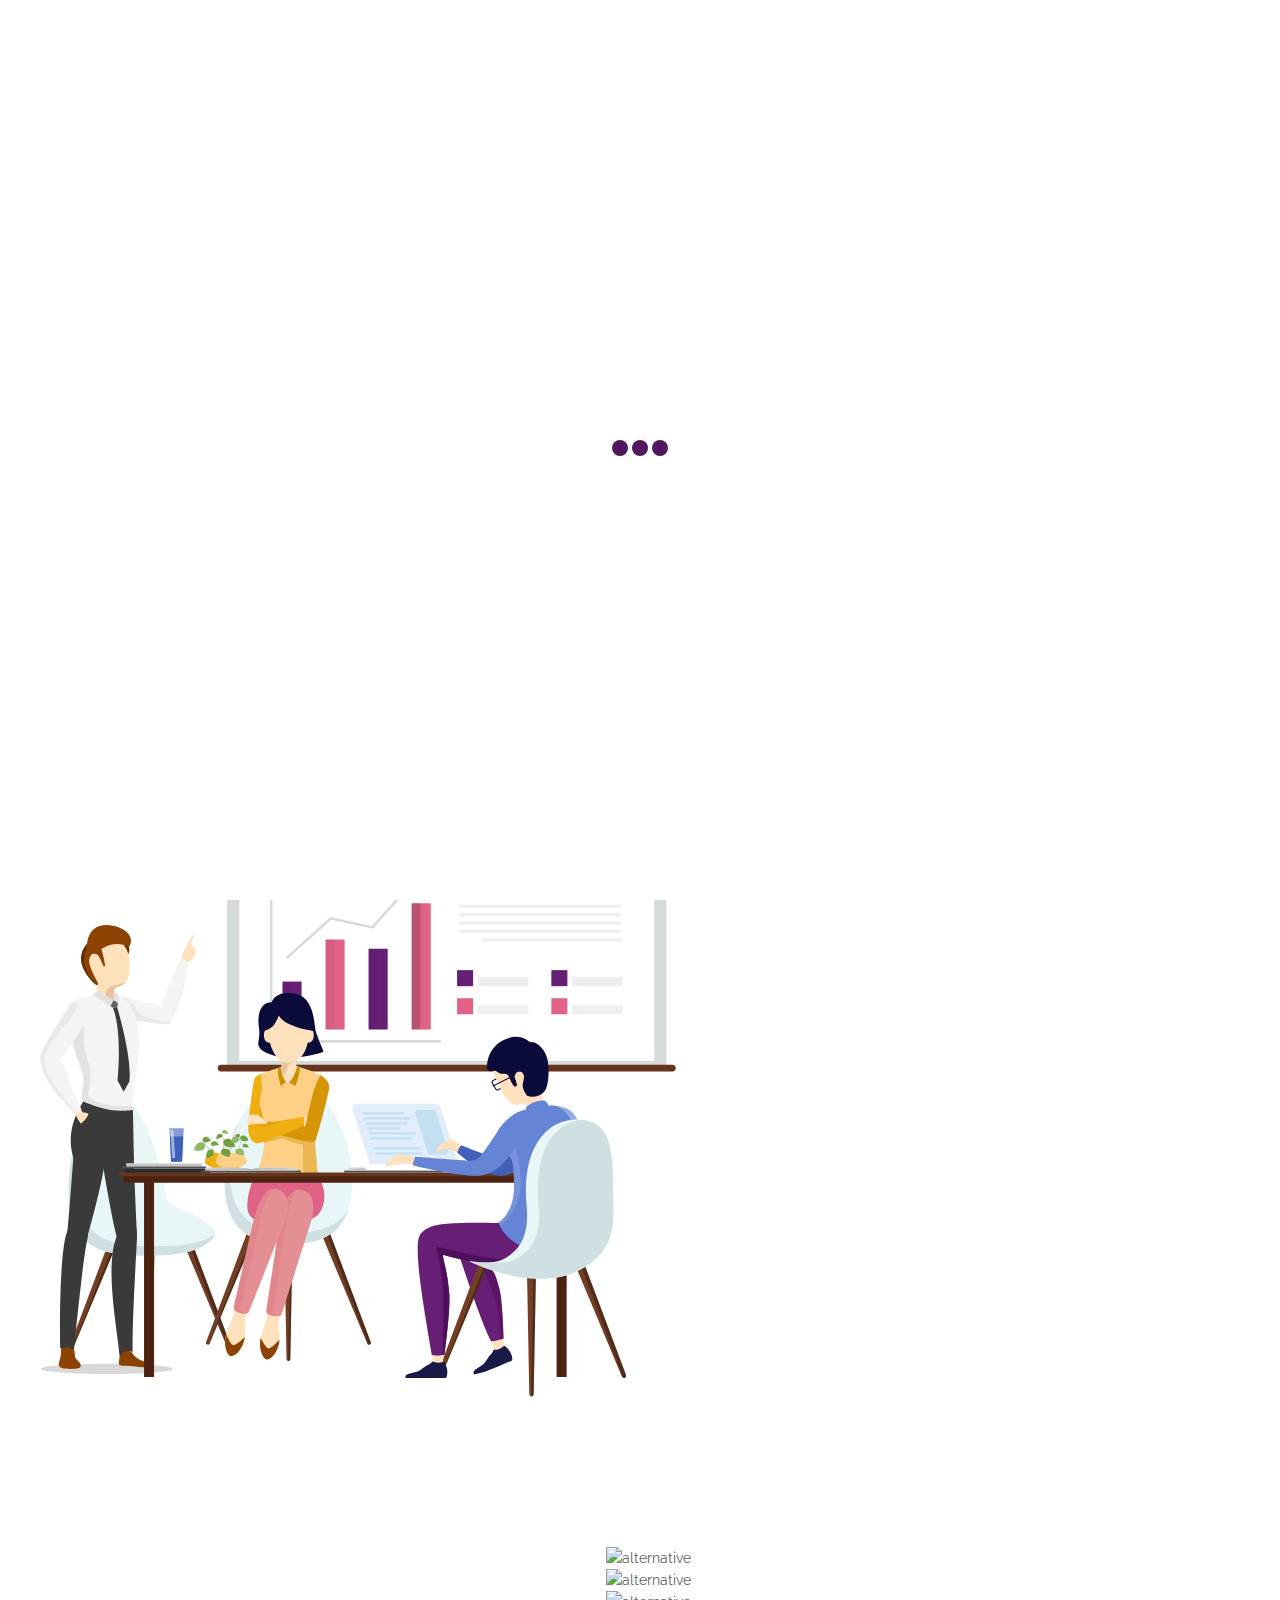
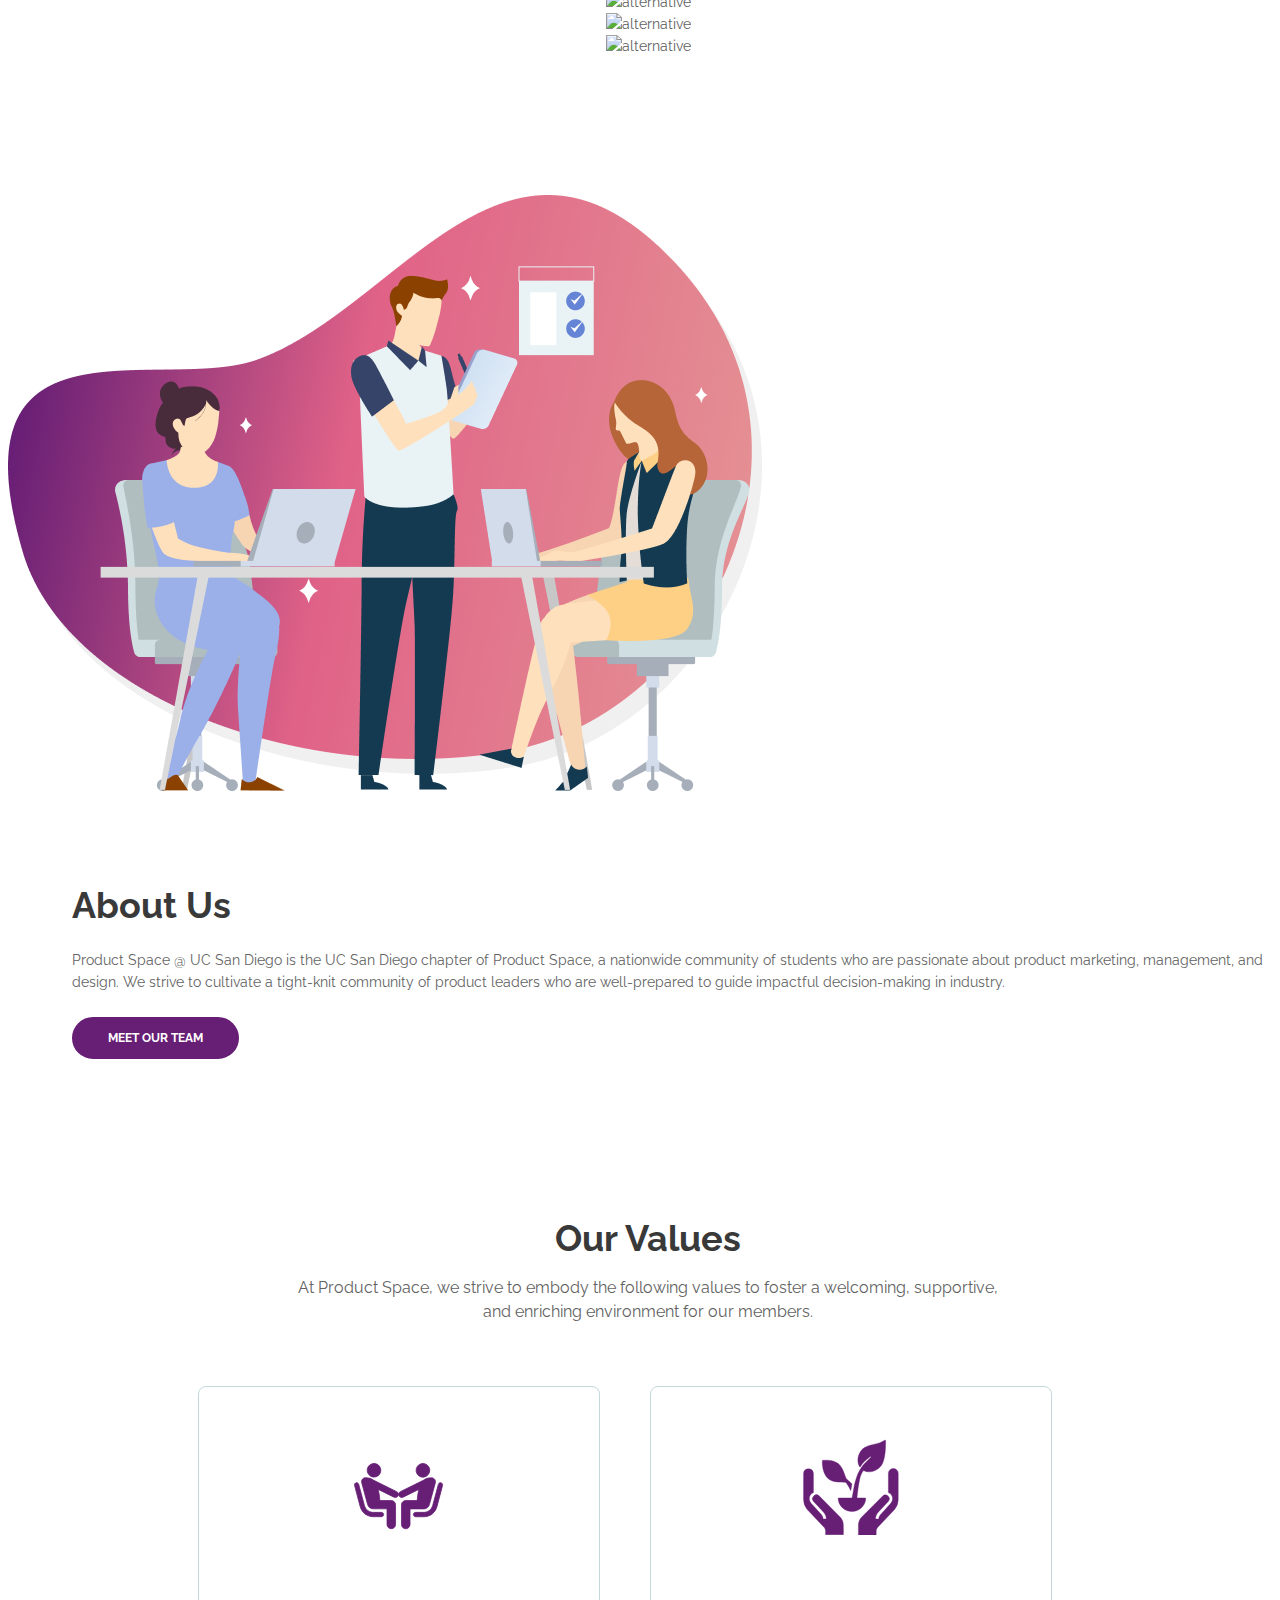
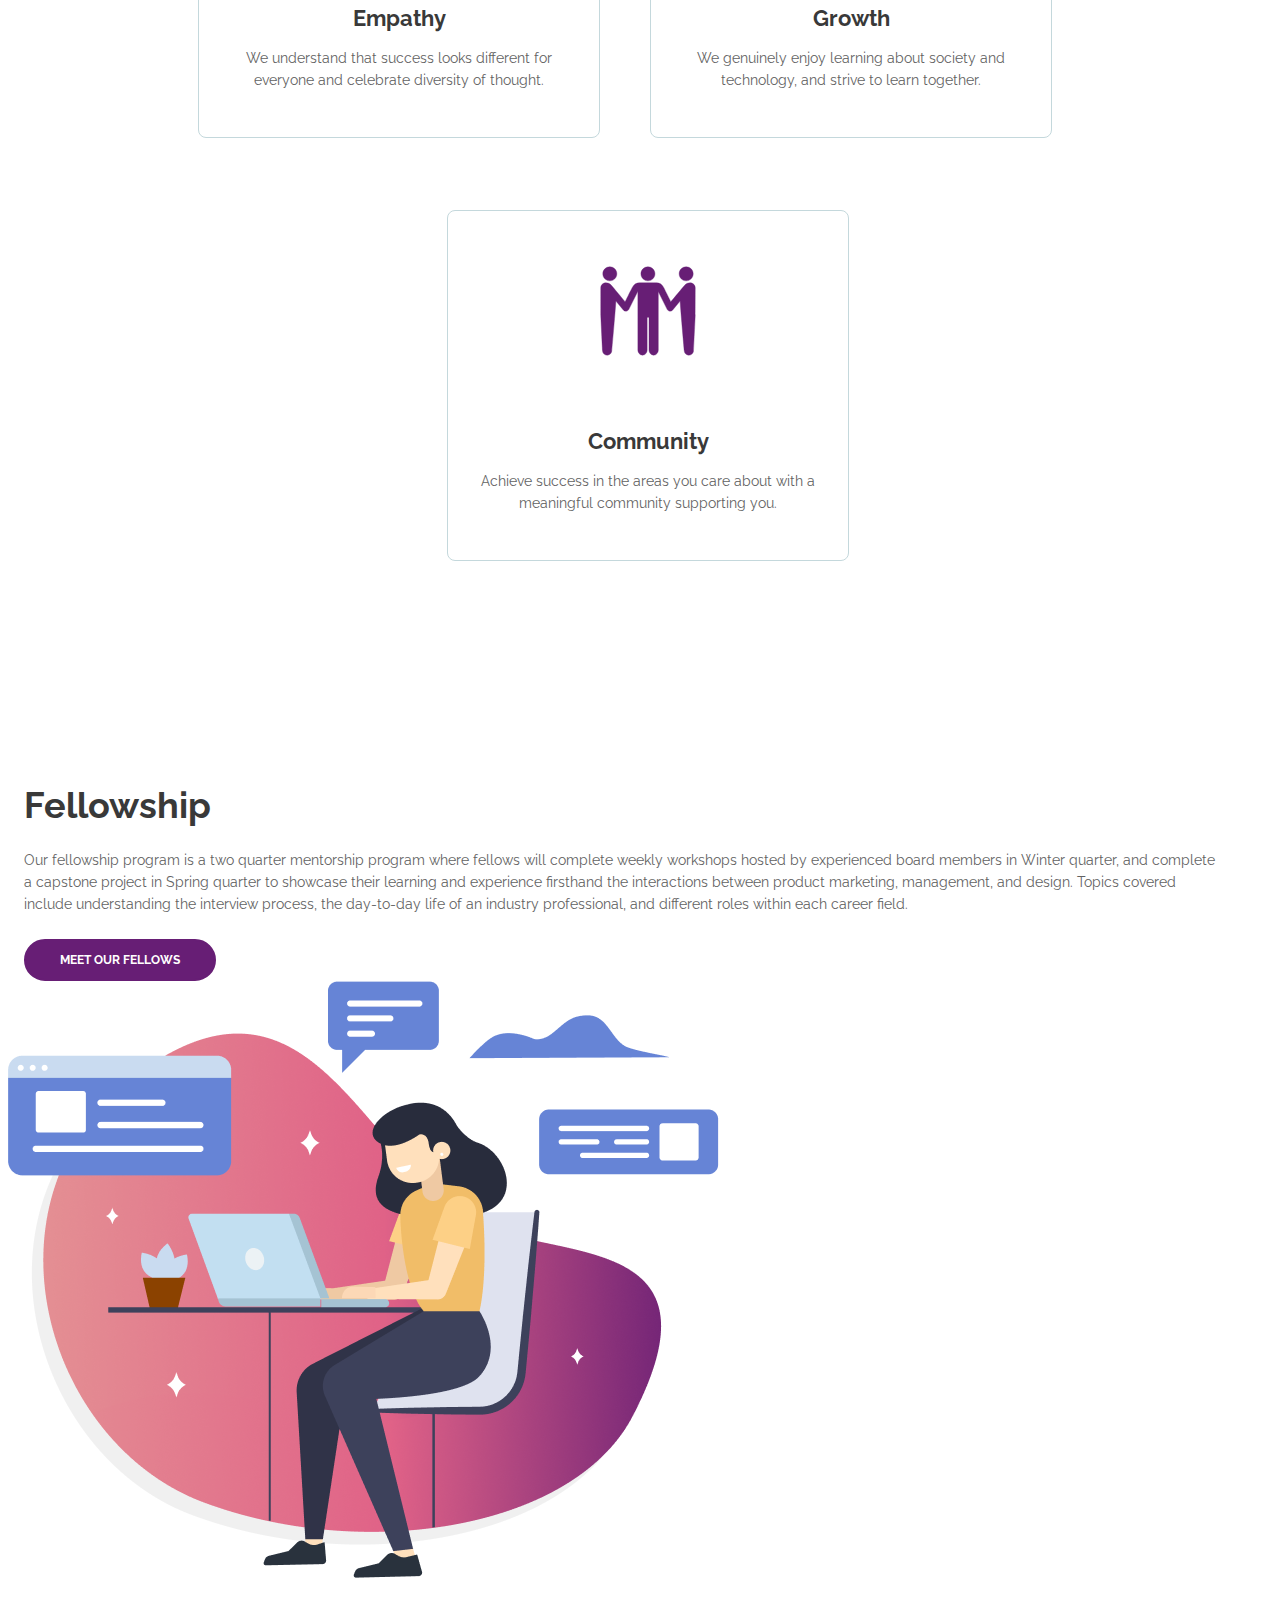
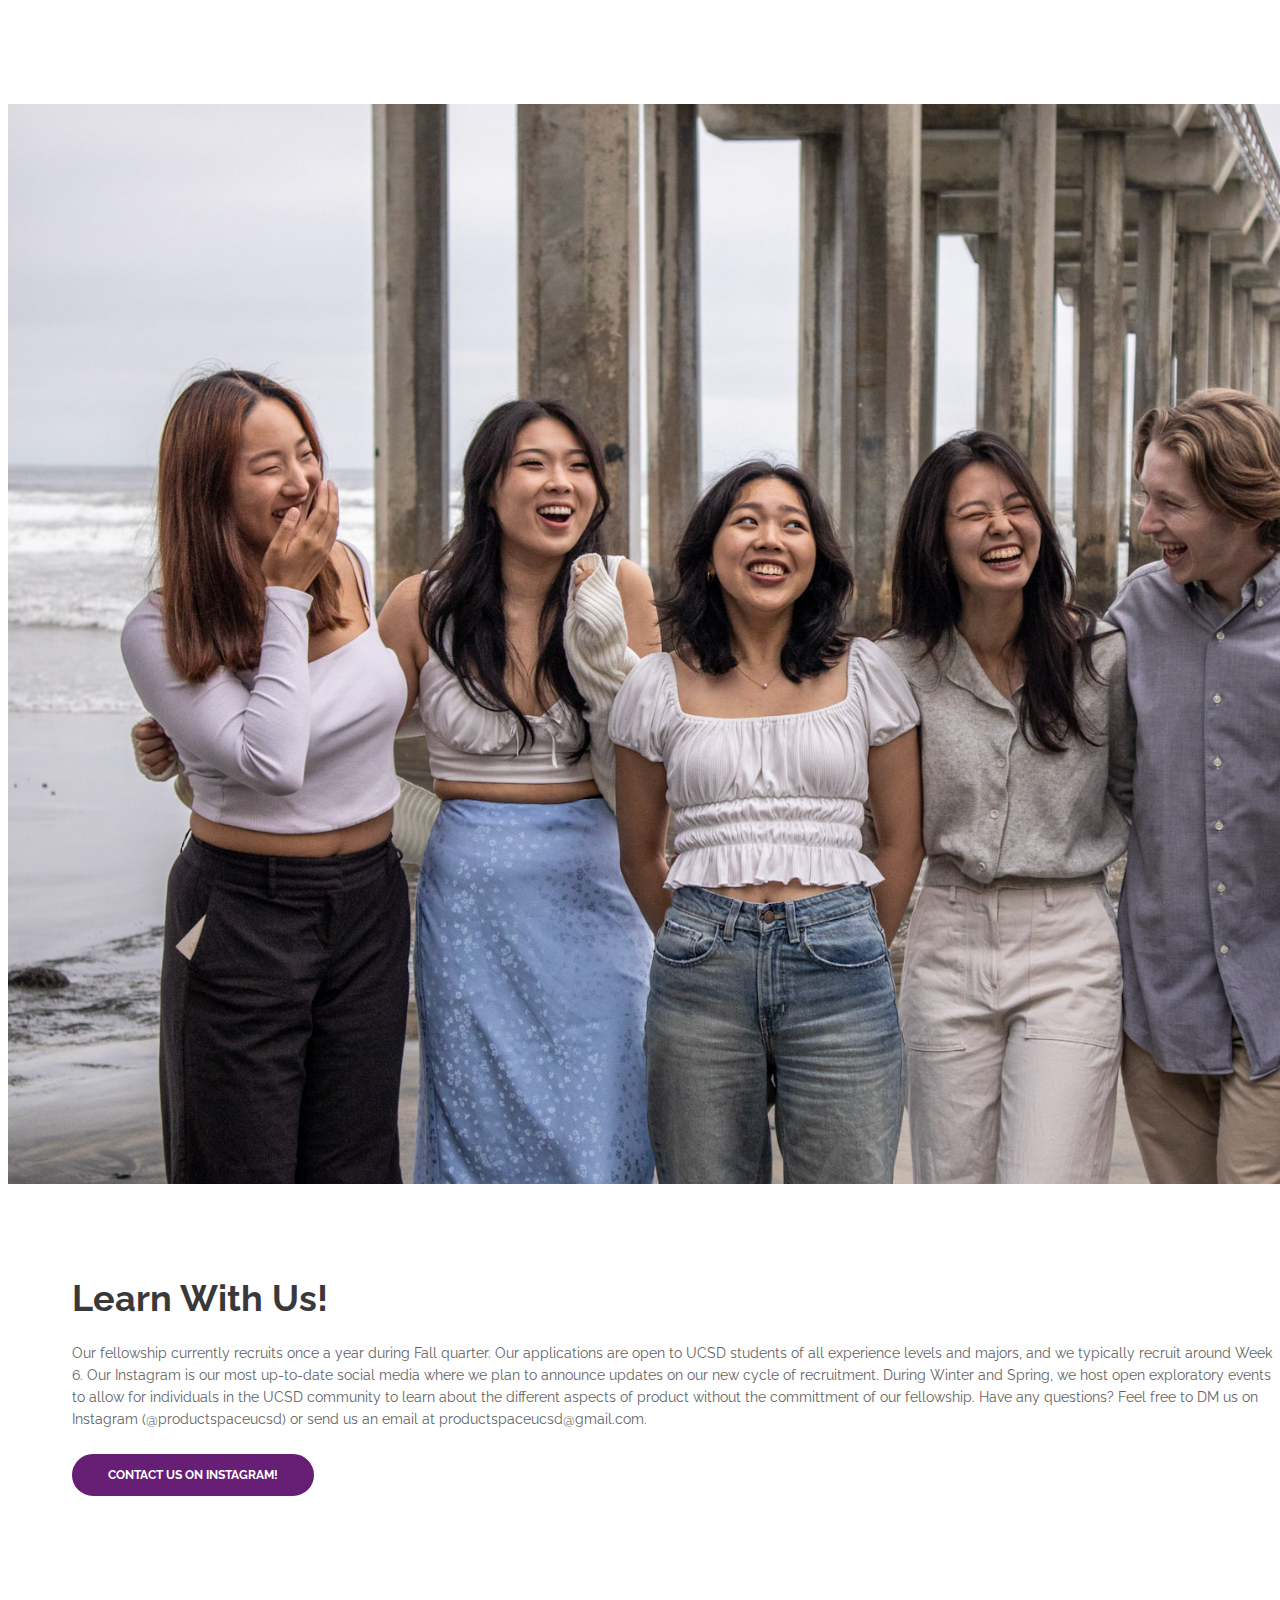
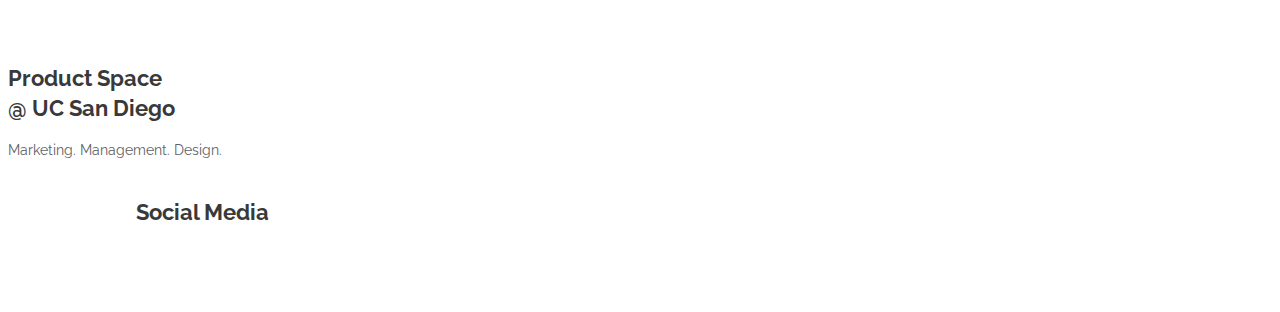
==== commit c6d21822: "Merge pull request #4 from liindawu/main" ====
--- a/index.html
+++ b/index.html
@@ -206,7 +206,7 @@
             <div class="row">
                 <div class="col-lg-12">
                     <h2>Our Values</h2>
-                    <p class="p-heading p-large">At Product Space, we strive to embody the following values to foster a welcoming, supportive, and enrinching environment for our members.</p>
+                    <p class="p-heading p-large">At Product Space, we strive to embody the following values to foster a welcoming, supportive, and enriching environment for our members.</p>
                 </div> <!-- end of col -->
             </div> <!-- end of row -->
             <div class="row">
@@ -253,7 +253,7 @@
                     <div class="col-lg-6">
                         <div class="text-container">
                             <h2>Fellowship</h2>
-                            <p>Our fellowship program is a two and a half-quarter mentorship program where fellows will complete weekly workshops and a capstone project to learn more about product marketing, management, or design. Topics covered include understanding the interview process, the day-to-day life of an indutry professional, and different roles within each career field.</p>
+                            <p>Our fellowship program is a two quarter mentorship program where fellows will complete weekly workshops hosted by experienced board members in Winter quarter, and complete a capstone project in Spring quarter to showcase their learning and experience firsthand the interactions between product marketing, management, and design. Topics covered include understanding the interview process, the day-to-day life of an industry professional, and different roles within each career field.</p>
                             <a class="btn-solid-reg" href="fellows.html">MEET OUR FELLOWS</a>
                         </div> <!-- end of text-container -->
                     </div> <!-- end of col -->
@@ -265,6 +265,29 @@
                 </div> <!-- end of row -->
             </div> <!-- end of container -->
         </div> <!-- end of basic-1 -->
+    </div>
+
+    <!-- About -->
+    <div id="join">
+        <div class="basic-2">
+            <div class="container">
+                <div class="row">
+                    <div class="col-lg-6">
+                        <div class="image-container">
+                            <img class="img-fluid" src="images/landing-page-graphics/fellows.png" alt="alternative">
+                        </div> <!-- end of image-container -->
+                    </div> <!-- end of col -->
+                    <div class="col-lg-6">
+                        <div class="text-container">
+                            <h2>Learn With Us!</h2>
+                            <p>Our fellowship currently recruits once a year during Fall quarter. Our applications are open to UCSD students of all experience levels and majors, and we typically recruit around Week 6. Our Instagram is our most up-to-date social media where we plan to announce updates on our new cycle of recruitment. During Winter and Spring, we host open exploratory events to allow for individuals in the UCSD community to learn about the different aspects of product without the committment of our fellowship. Have any questions? Feel free to DM us on Instagram (@productspaceucsd) or send us an email at productspaceucsd@gmail.com.</p>
+                            <a class="btn-solid-reg" href="https://www.instagram.com/productspaceucsd/">CONTACT US ON INSTAGRAM!</a>
+                        </div> <!-- end of text-container -->
+                    </div> <!-- end of col -->
+                </div> <!-- end of row -->
+            </div> <!-- end of container -->
+        </div> <!-- end of basic-2 -->
+        <!-- end of details 2 -->
     </div>
 
 
--- a/css/styles.css
+++ b/css/styles.css
@@ -13,7 +13,7 @@
 }
 
 .p-large {
-	font: 400 1rem/1.5rem "Raleway", sans-serif;
+	font: 400 0.975rem/1.5rem "Raleway", sans-serif;
 }
 
 .p-small {
@@ -1097,10 +1097,11 @@
 }
 
 .basic-4 .team-member {
-	max-width: 12.5rem;
+	max-width: 12rem;
 	margin-right: auto;
-	margin-bottom: 3.5rem;
+	margin-bottom: 3rem;
 	margin-left: auto;
+	margin-top: 1rem
 }
 
 /* Hover Animation */
@@ -1240,8 +1241,8 @@
 }
 
 .ex-basic-1 {
-	padding-top: 2rem;
-	padding-bottom: 0.875rem;
+	padding-top: 1rem;
+	padding-bottom: 0.40rem;
 	background-color: #f7fcfd;
 }
 
@@ -1355,9 +1356,10 @@
 
 	.basic-4 .fellow-member {
 		display: inline-block;
-		width: 10rem;
-		margin-right: 1rem;
-		margin-left: 1rem;
+		width: 9rem;
+		margin-right: 0.55rem;
+		margin-left: 0.55rem;
+		margin-top: 1rem;
 		vertical-align: top;
 	}
 
@@ -1515,7 +1517,7 @@
 
 	/* Header */
 	.header {
-		background: url('../images/header-background.jpg') center center no-repeat;
+		background: url('../images/header\ graphic.png') center center no-repeat;
 		background-size: cover; 
 	}
 
@@ -1592,7 +1594,7 @@
 
 	/* Extra Pages */
 	.ex-header {
-		background: url('../images/ex-header-background.jpg') center center no-repeat;
+		background: url('../images/header\ graphic.png') center center no-repeat;
 		background-size: cover;
 	}
 
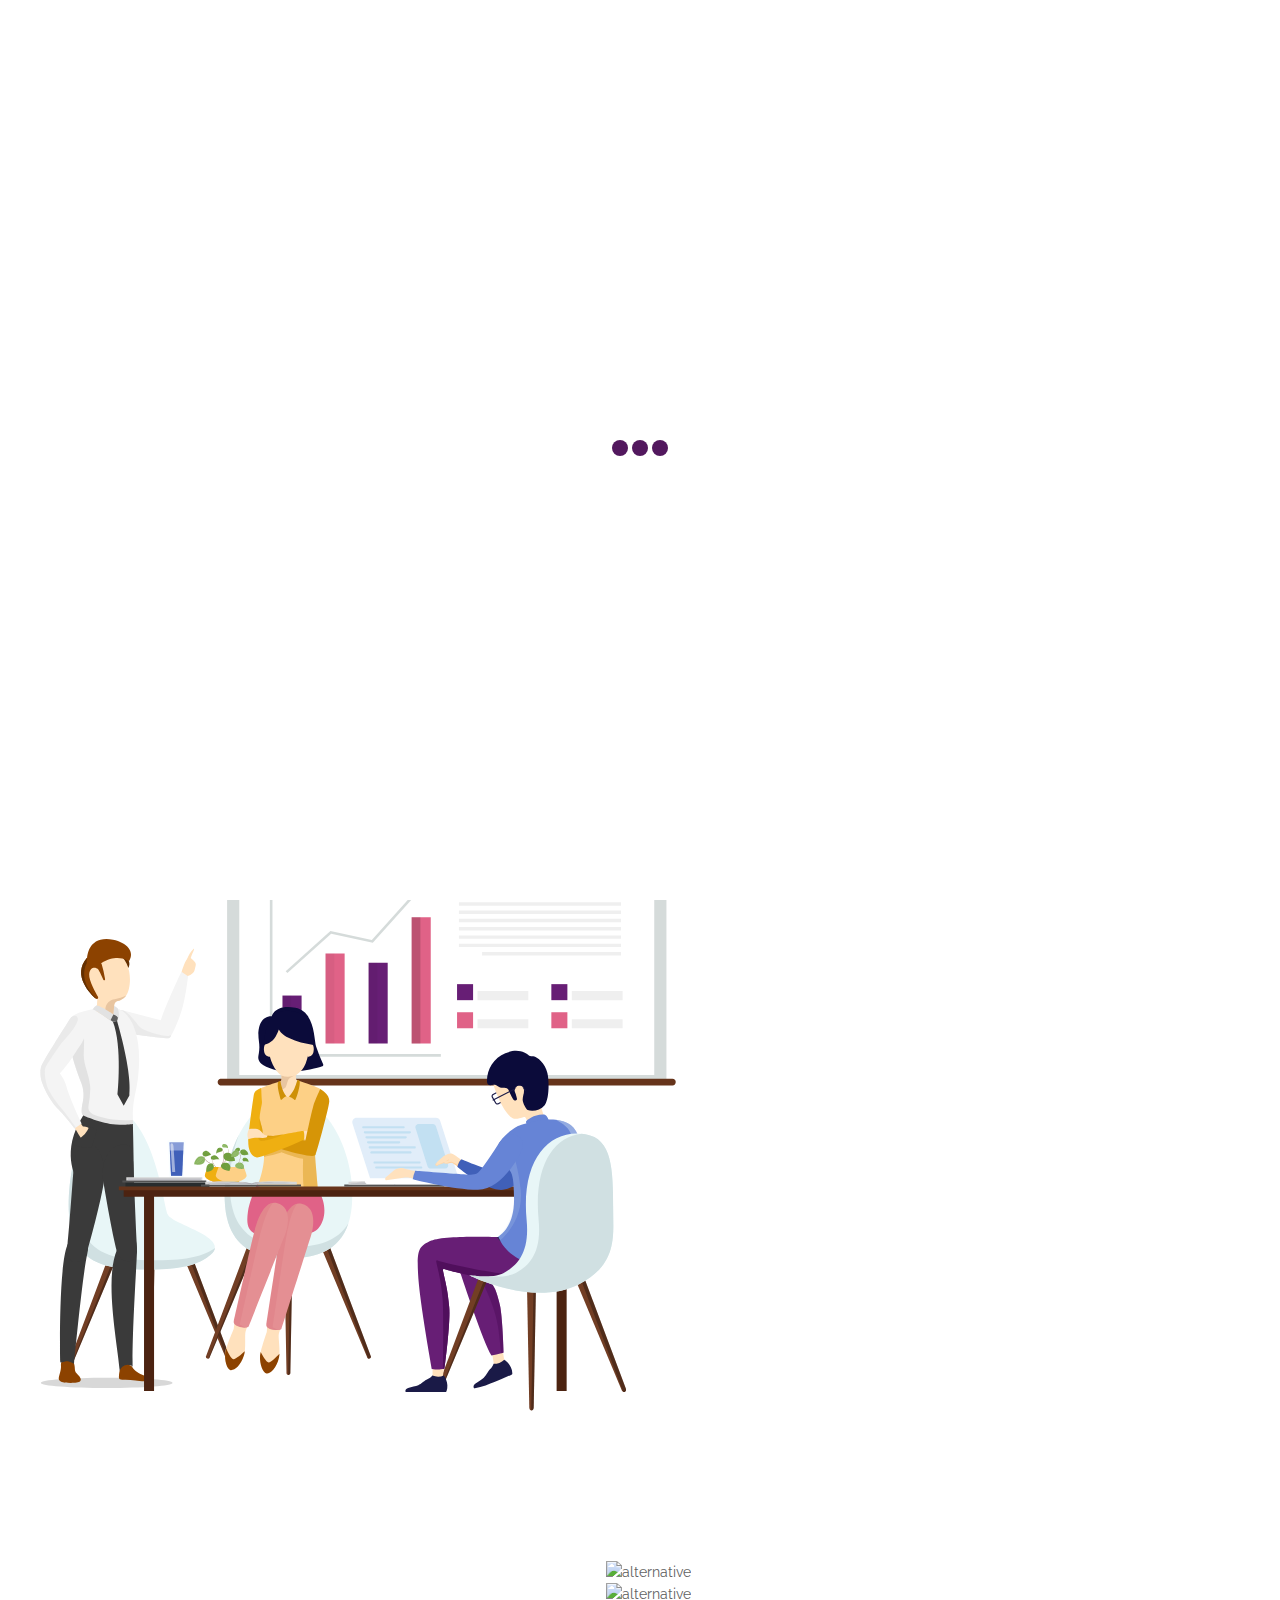
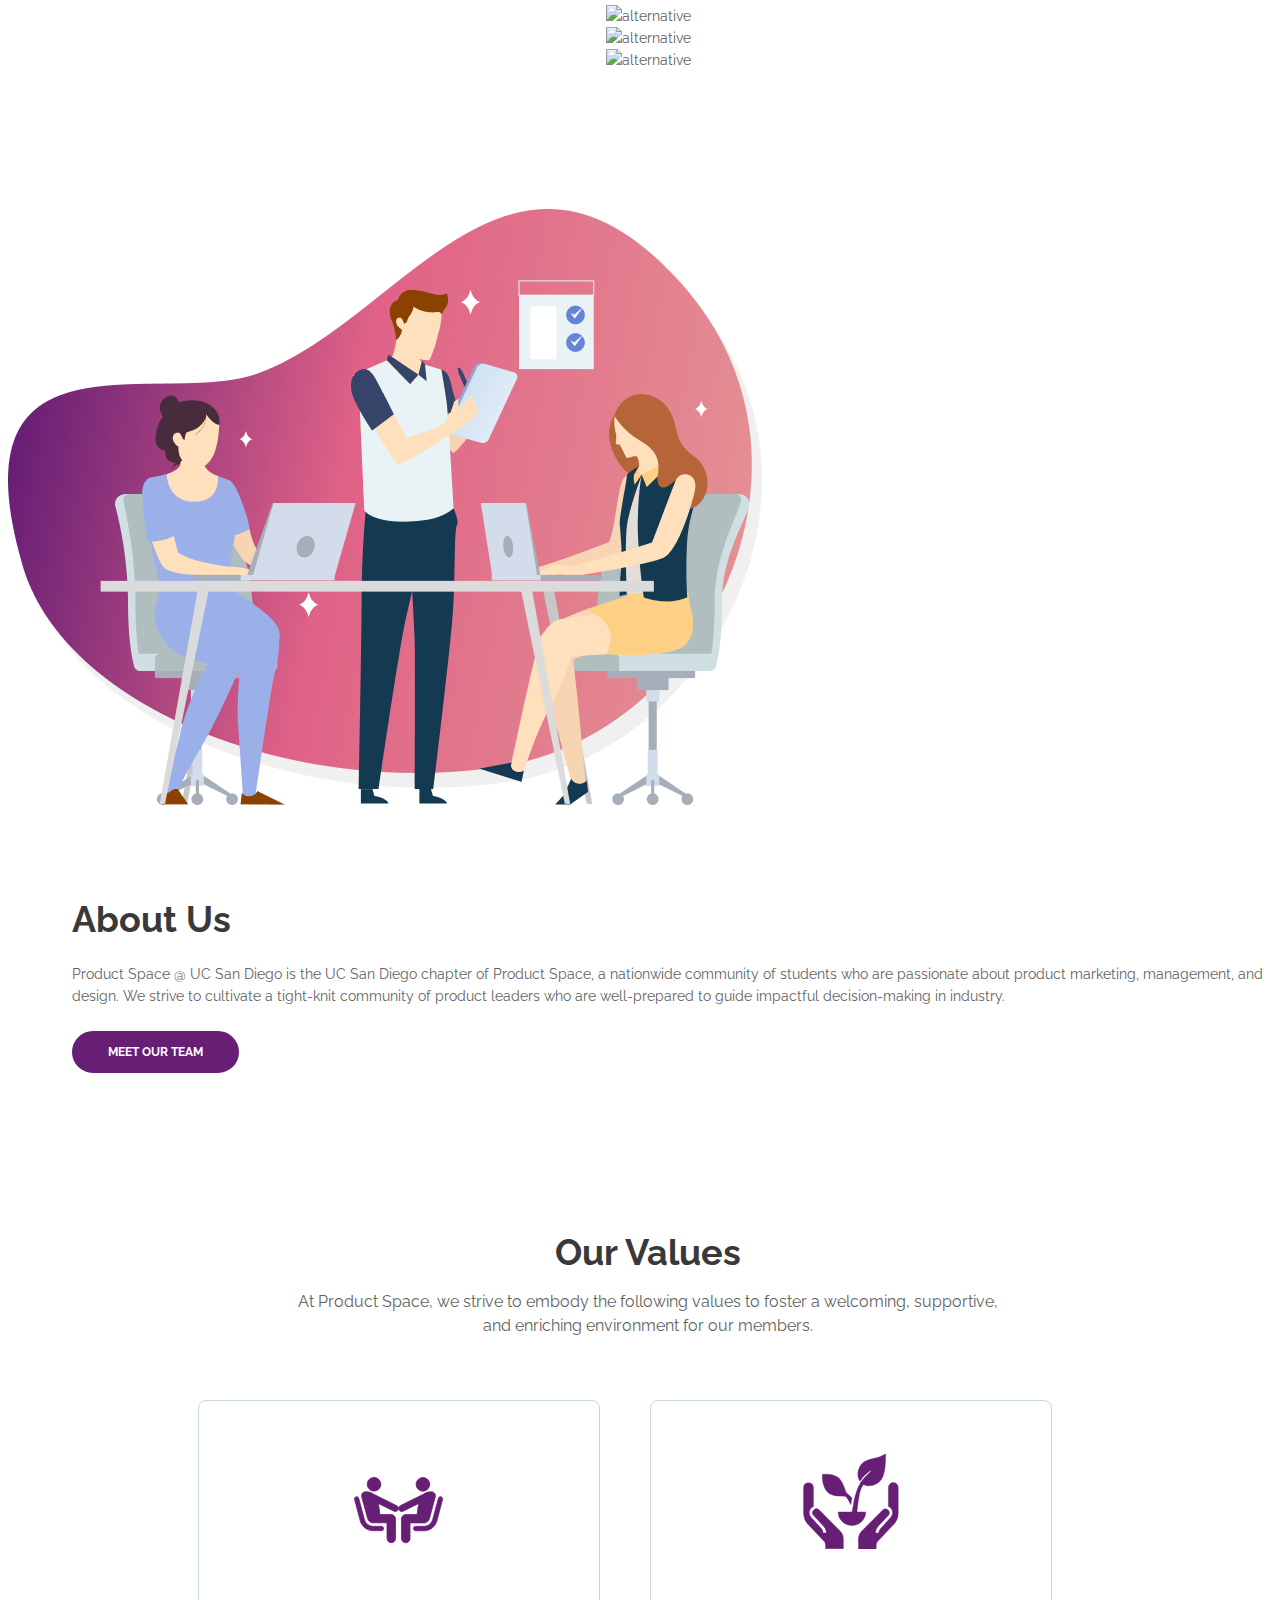
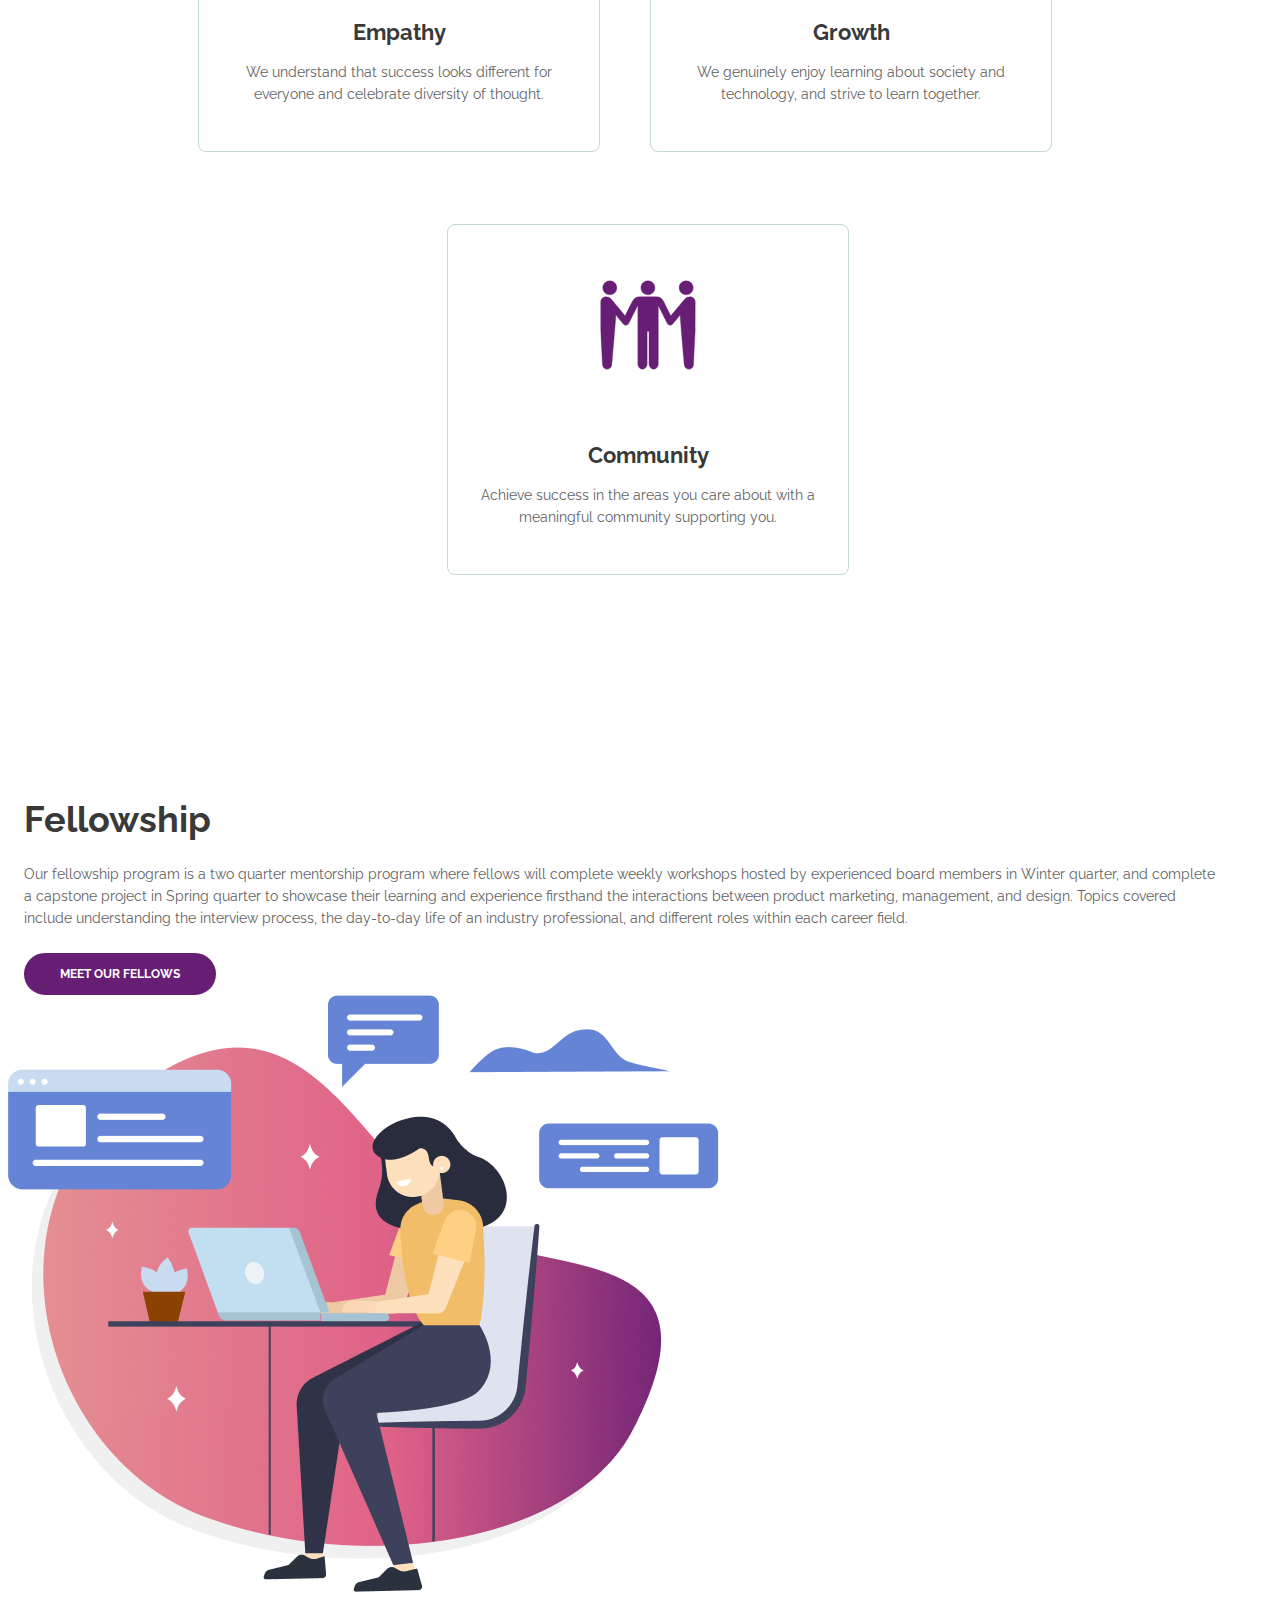
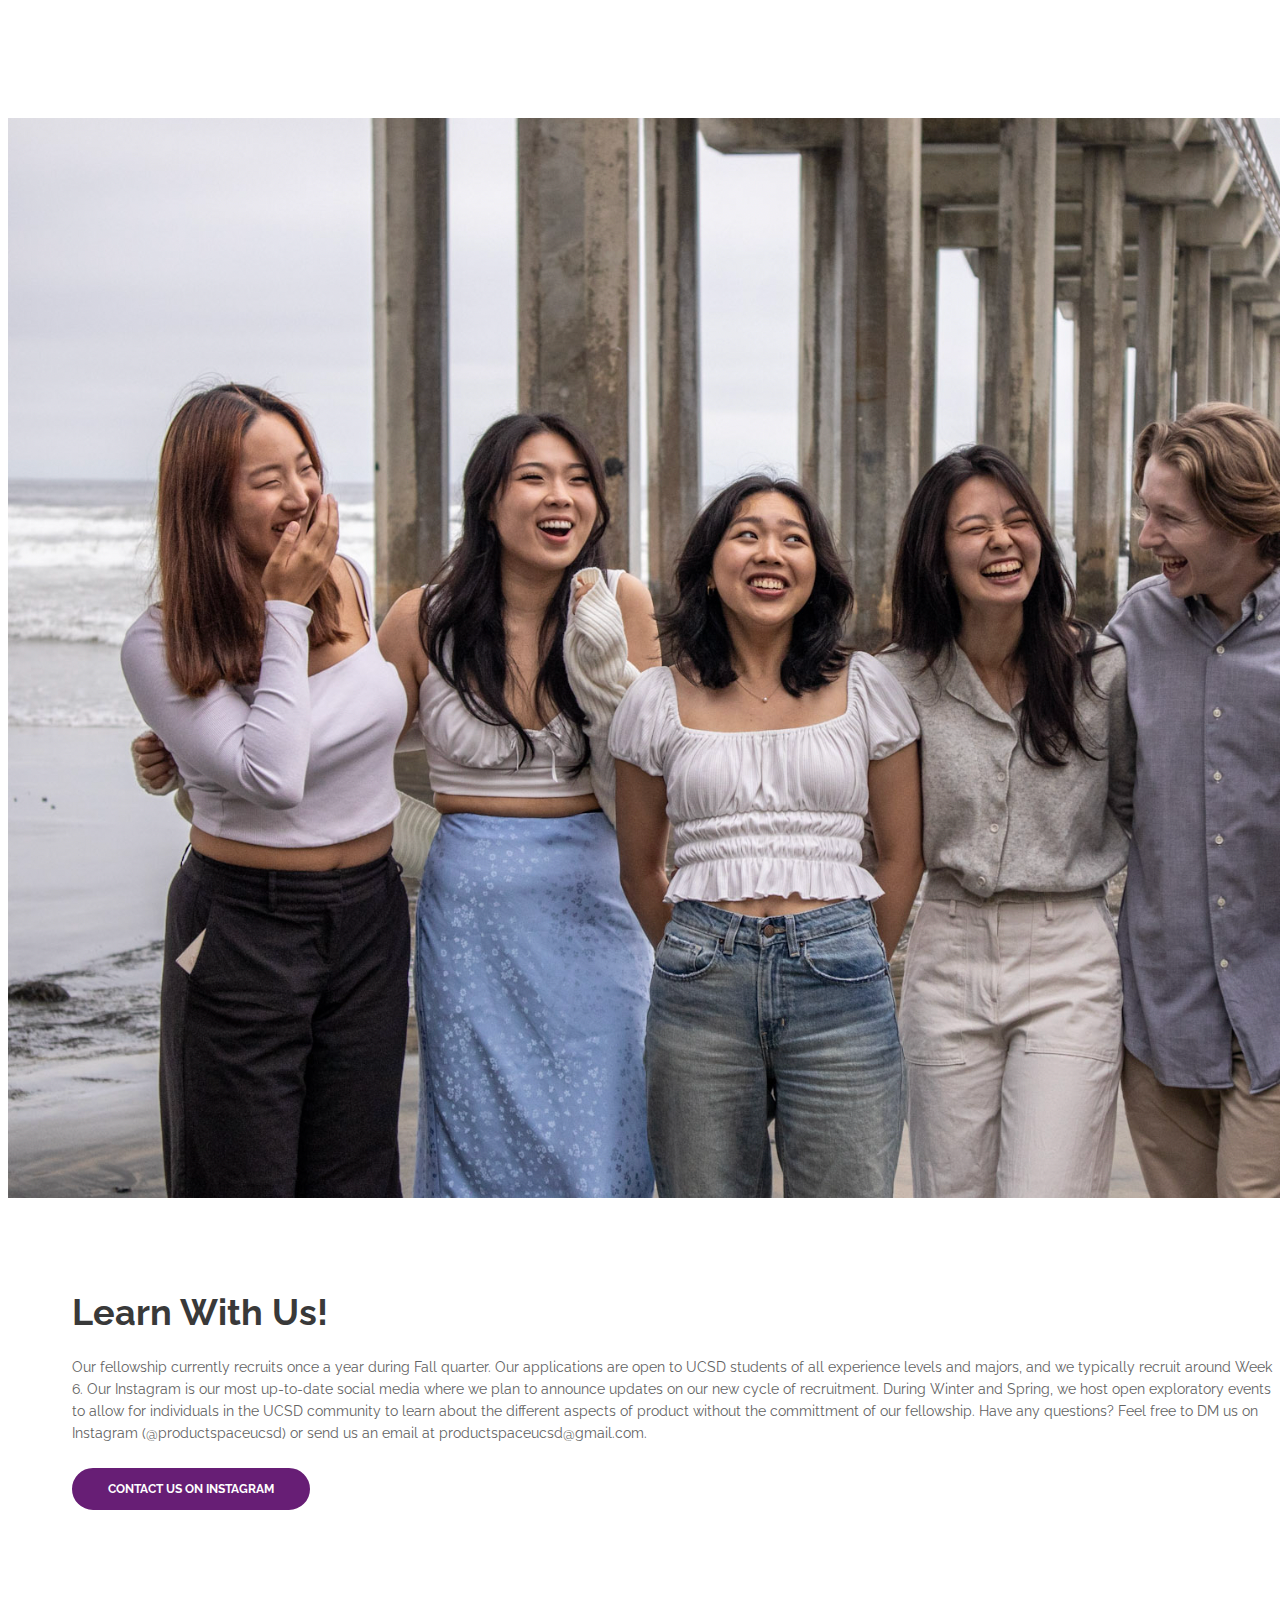
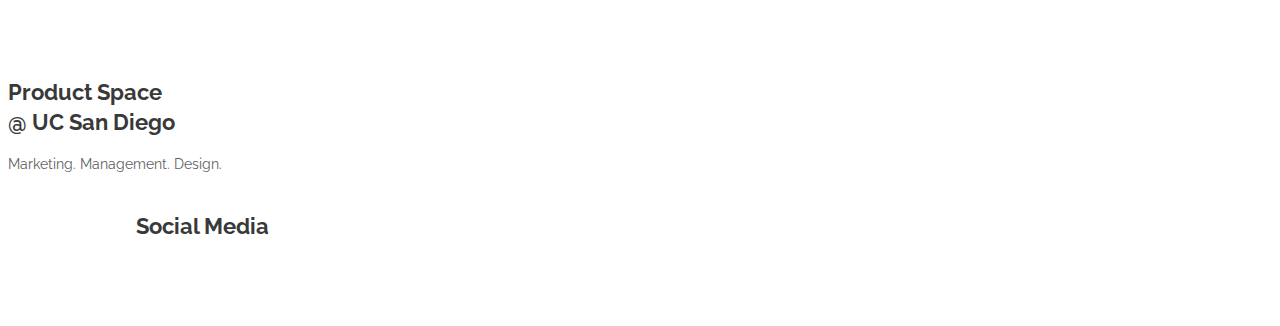
==== commit ed8ec3e2: "added a recruitment button" ====
--- a/index.html
+++ b/index.html
@@ -63,6 +63,9 @@
                 <li class="nav-item">
                     <a class="nav-link page-scroll" href="#program">Programs</a>
                 </li>
+                <li class="nav-item">
+                    <a class="nav-link page-scroll" href="#join">Recruitment</a>
+                </li>
 
                 <!-- Dropdown Menu -->          
                 <li class="nav-item dropdown">
@@ -281,7 +284,7 @@
                         <div class="text-container">
                             <h2>Learn With Us!</h2>
                             <p>Our fellowship currently recruits once a year during Fall quarter. Our applications are open to UCSD students of all experience levels and majors, and we typically recruit around Week 6. Our Instagram is our most up-to-date social media where we plan to announce updates on our new cycle of recruitment. During Winter and Spring, we host open exploratory events to allow for individuals in the UCSD community to learn about the different aspects of product without the committment of our fellowship. Have any questions? Feel free to DM us on Instagram (@productspaceucsd) or send us an email at productspaceucsd@gmail.com.</p>
-                            <a class="btn-solid-reg" href="https://www.instagram.com/productspaceucsd/">CONTACT US ON INSTAGRAM!</a>
+                            <a class="btn-solid-reg" href="https://www.instagram.com/productspaceucsd/">CONTACT US ON INSTAGRAM</a>
                         </div> <!-- end of text-container -->
                     </div> <!-- end of col -->
                 </div> <!-- end of row -->
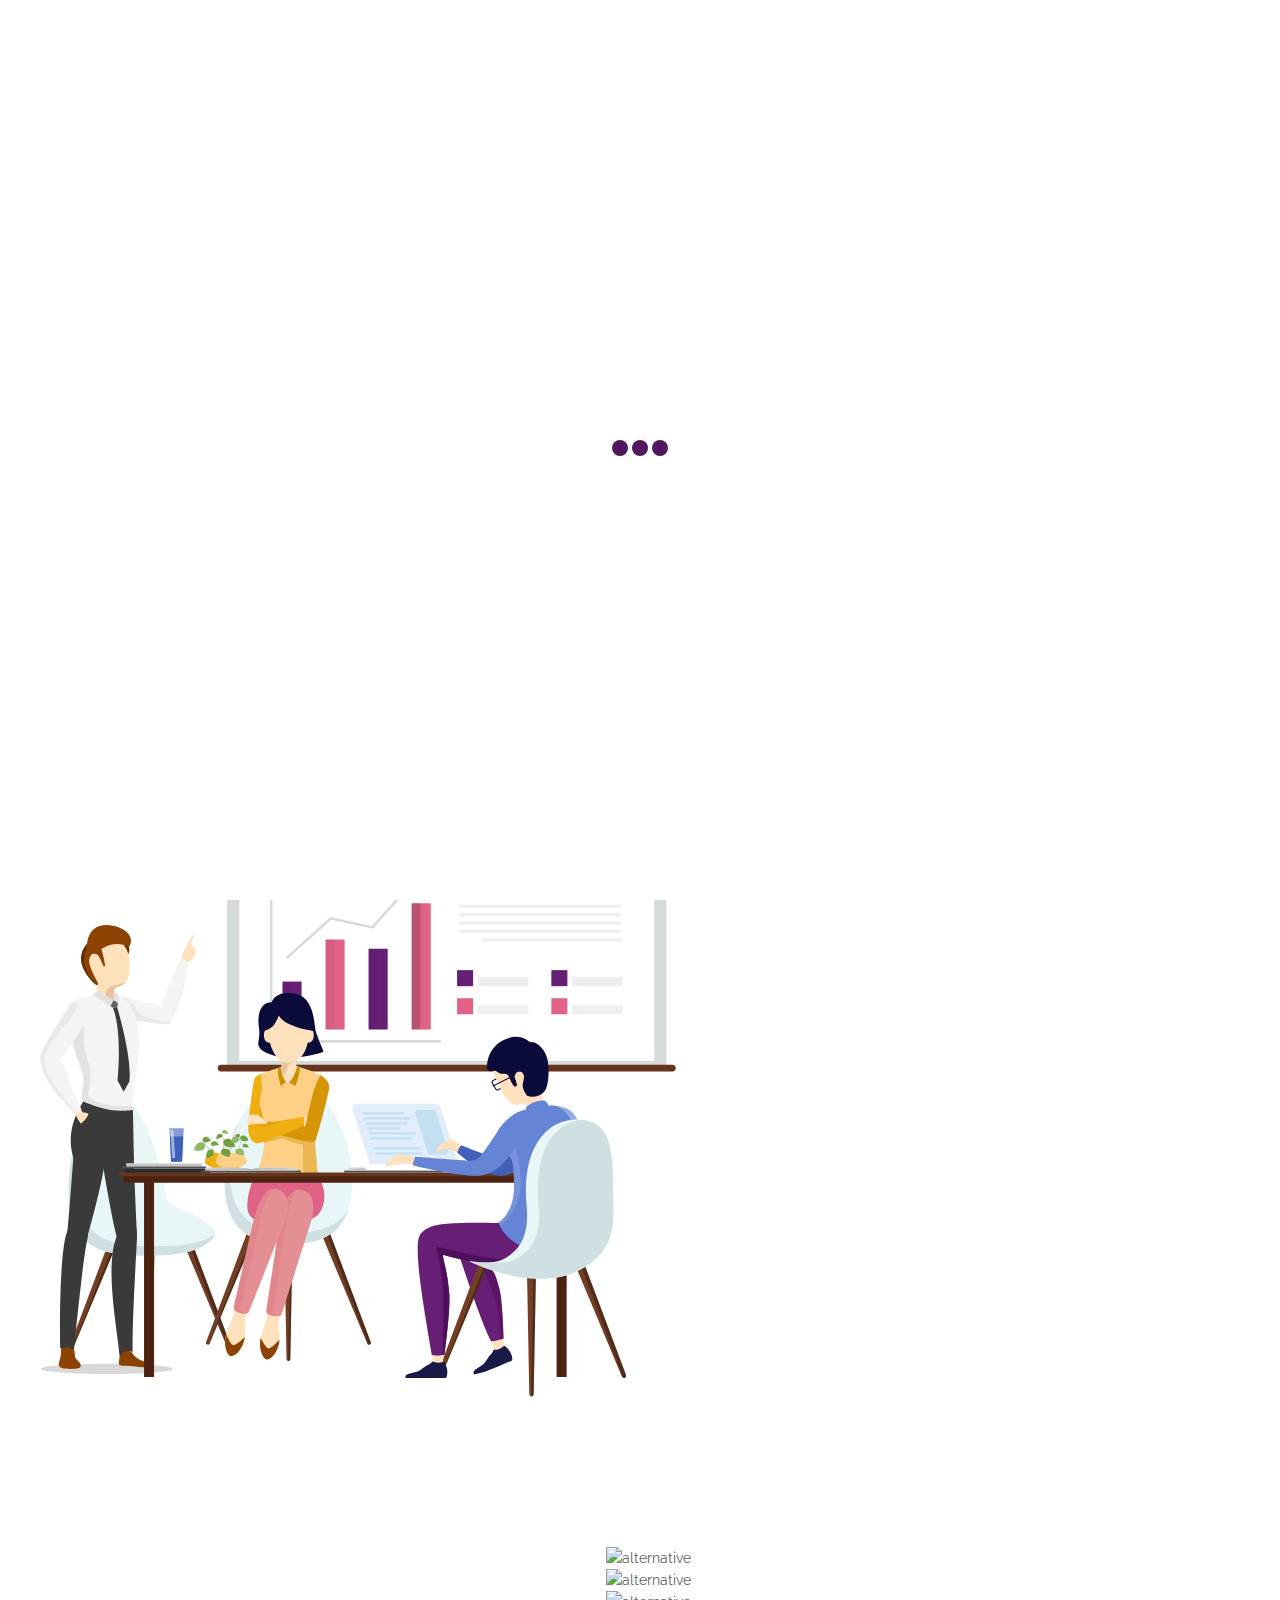
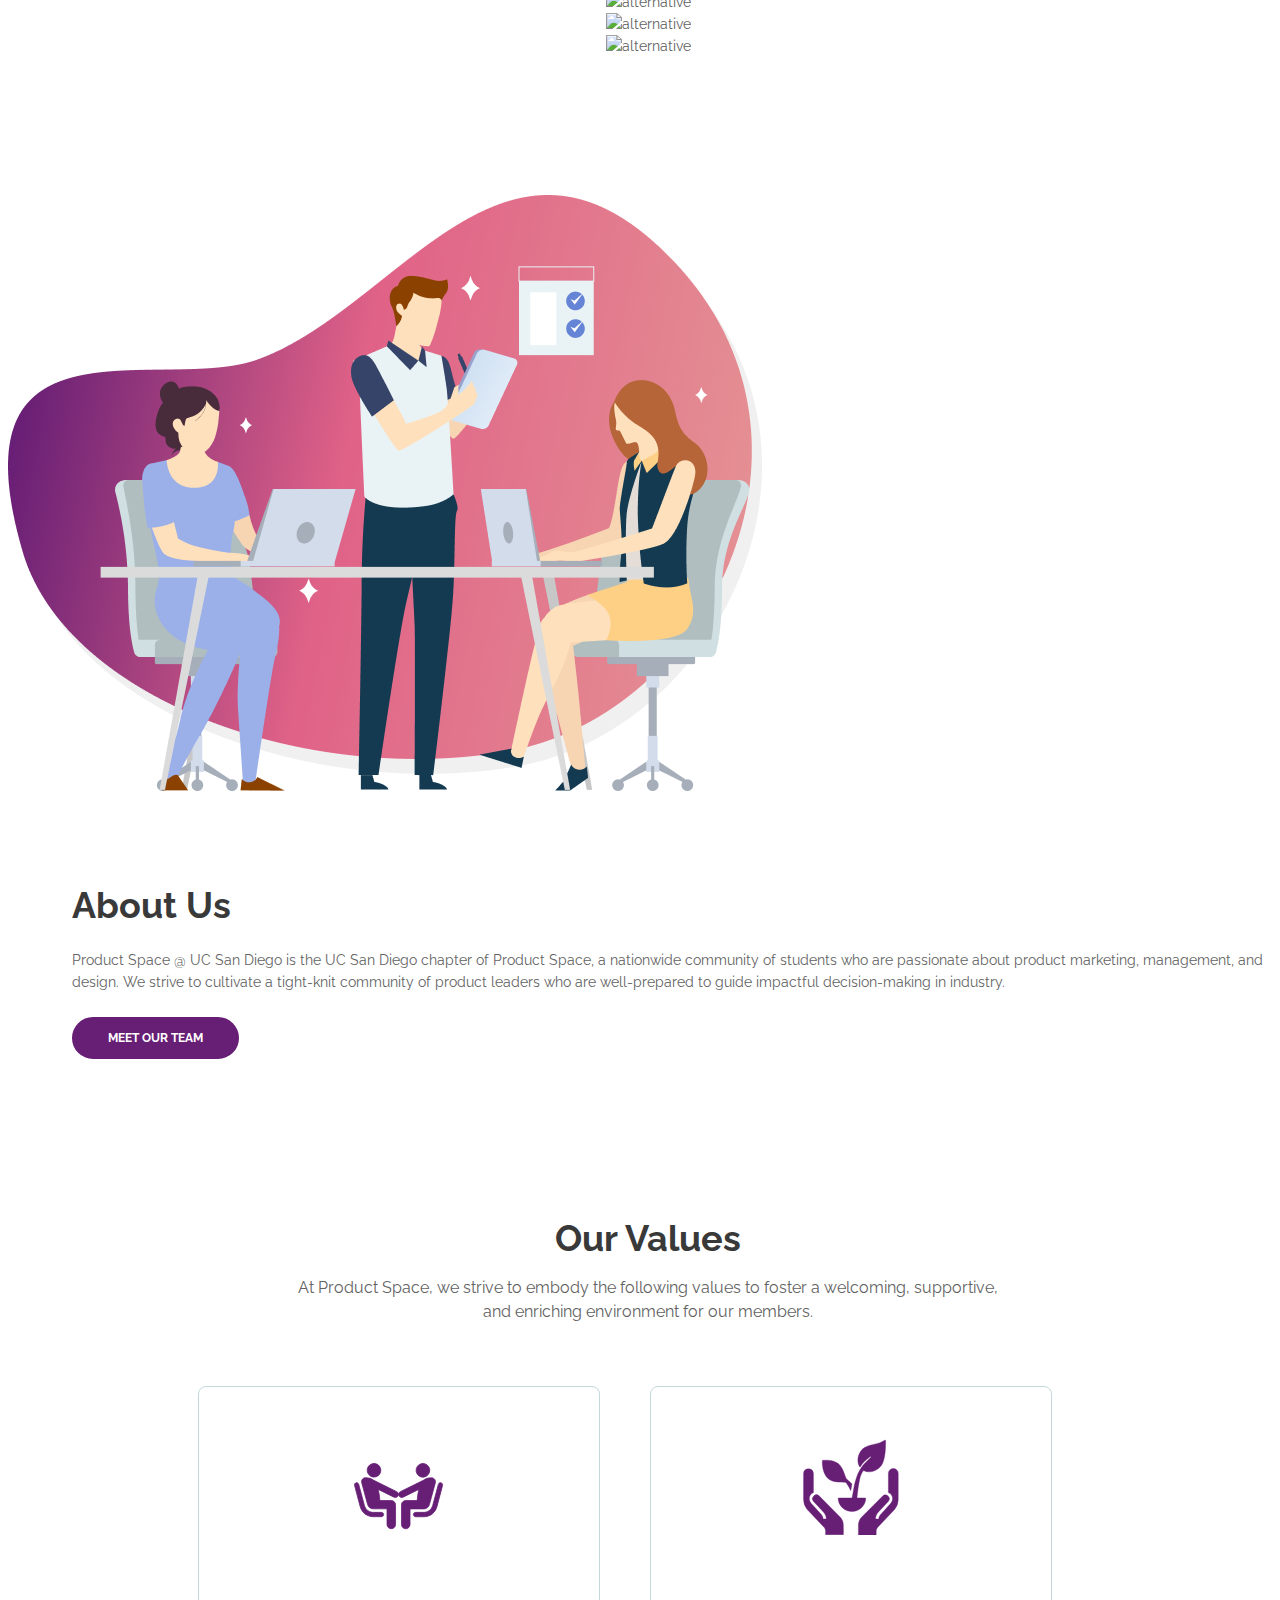
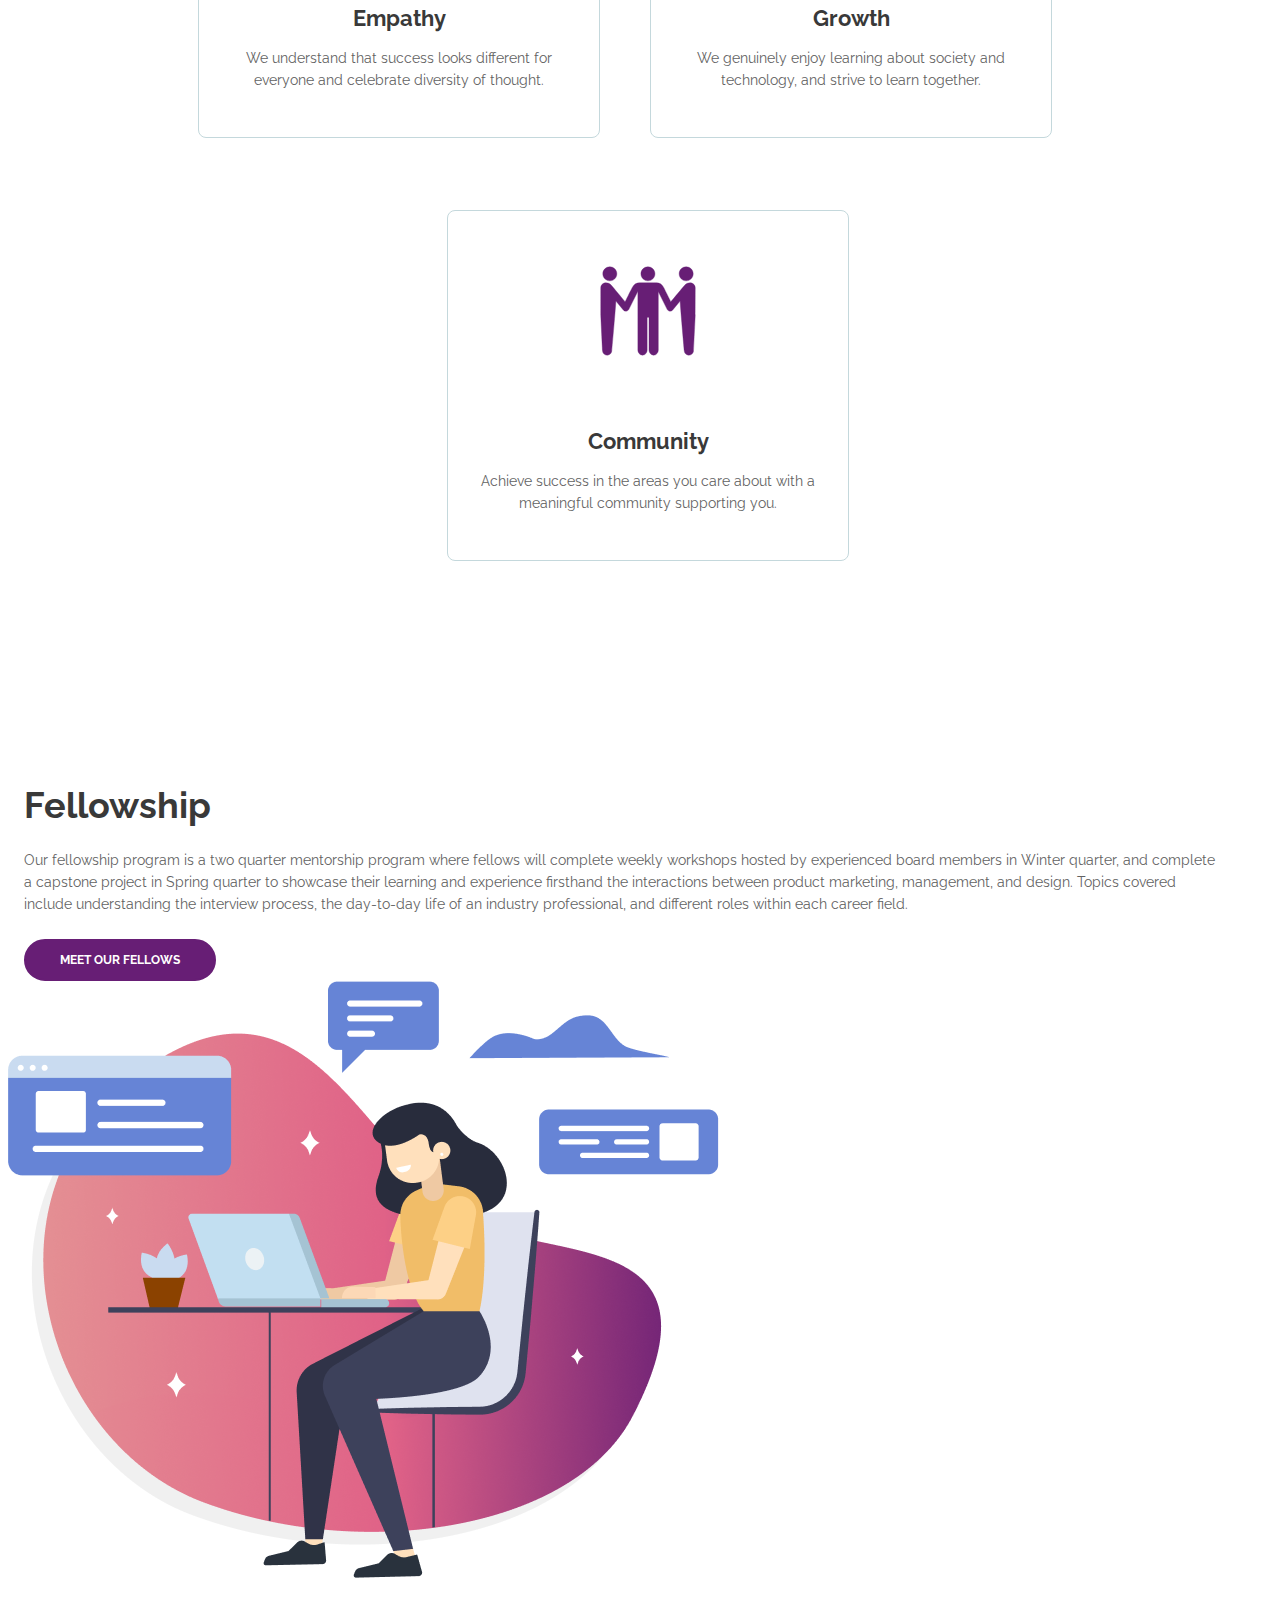
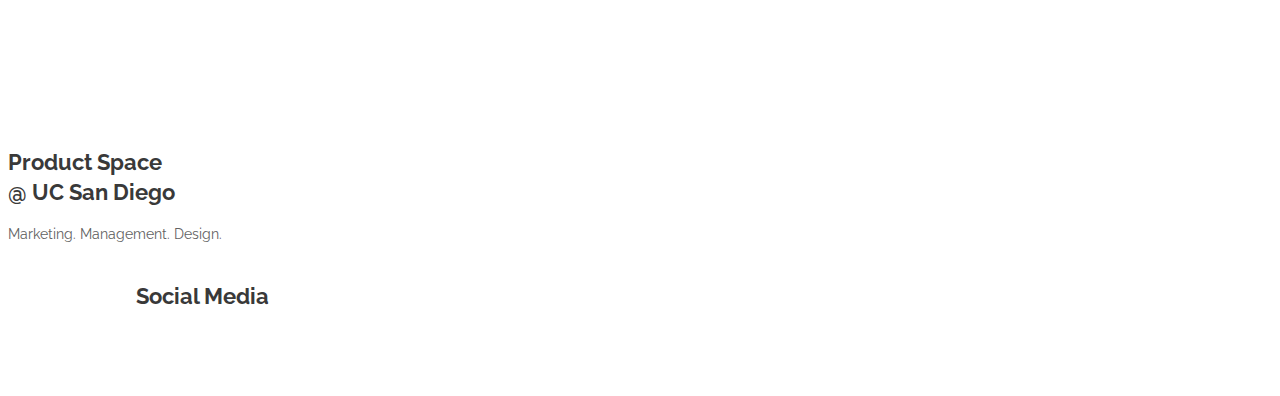
==== commit ca93b1dd: "Code cleanup + add missing links" ====
--- a/index.html
+++ b/index.html
@@ -5,9 +5,9 @@
     <meta name="viewport" content="width=device-width, initial-scale=1, shrink-to-fit=no">
 
     <!-- OG Meta Tags to improve the way the post looks when you share the page on LinkedIn, Facebook, Google+ -->
-	<meta property="og:site_name" content="" /> <!-- website name -->
+	<meta property="og:site_name" content="Product Space @ UC San Diego" /> <!-- website name -->
 	<meta property="og:site" content="" /> <!-- website link -->
-	<meta property="og:title" content=""/> <!-- title shown in the actual shared post -->
+	<meta property="og:title" content="Product Space @ UC San Diego"/> <!-- title shown in the actual shared post -->
 	<meta property="og:description" content="" /> <!-- description shown in the actual shared post -->
 	<meta property="og:image" content="" /> <!-- image link, make sure it's jpg -->
 	<meta property="og:url" content="" /> <!-- where do you want your post to link to -->
@@ -63,9 +63,6 @@
                 <li class="nav-item">
                     <a class="nav-link page-scroll" href="#program">Programs</a>
                 </li>
-                <li class="nav-item">
-                    <a class="nav-link page-scroll" href="#join">Recruitment</a>
-                </li>
 
                 <!-- Dropdown Menu -->          
                 <li class="nav-item dropdown">
@@ -93,7 +90,7 @@
                     </a>
                 </span>
                 <span class="fa-stack fa-lg">
-                    <a href="#your-link">
+                    <a href="https://www.linkedin.com/company/product-space-national/">
                         <i class="fas fa-circle fa-stack-2x"></i>
                         <i class="fab fa-linkedin-in fa-stack-1x"></i>
                     </a>
@@ -270,53 +267,19 @@
         </div> <!-- end of basic-1 -->
     </div>
 
-    <!-- About -->
-    <div id="join">
-        <div class="basic-2">
-            <div class="container">
-                <div class="row">
-                    <div class="col-lg-6">
-                        <div class="image-container">
-                            <img class="img-fluid" src="images/landing-page-graphics/fellows.png" alt="alternative">
-                        </div> <!-- end of image-container -->
-                    </div> <!-- end of col -->
-                    <div class="col-lg-6">
-                        <div class="text-container">
-                            <h2>Learn With Us!</h2>
-                            <p>Our fellowship currently recruits once a year during Fall quarter. Our applications are open to UCSD students of all experience levels and majors, and we typically recruit around Week 6. Our Instagram is our most up-to-date social media where we plan to announce updates on our new cycle of recruitment. During Winter and Spring, we host open exploratory events to allow for individuals in the UCSD community to learn about the different aspects of product without the committment of our fellowship. Have any questions? Feel free to DM us on Instagram (@productspaceucsd) or send us an email at productspaceucsd@gmail.com.</p>
-                            <a class="btn-solid-reg" href="https://www.instagram.com/productspaceucsd/">CONTACT US ON INSTAGRAM</a>
-                        </div> <!-- end of text-container -->
-                    </div> <!-- end of col -->
-                </div> <!-- end of row -->
-            </div> <!-- end of container -->
-        </div> <!-- end of basic-2 -->
-        <!-- end of details 2 -->
-    </div>
-
 
     <!-- Footer -->
     <div class="footer">
         <div class="container">
             <div class="row">
+
                 <div class="col-md-4">
                     <div class="footer-col">
                         <h4>Product Space <br>@ UC San Diego</h4>
                         <p>Marketing. Management. Design.</p>
                     </div>
                 </div> <!-- end of col -->
-                <!-- <div class="col-md-4">
-                    <div class="footer-col middle">
-                        <h4>Quick Links</h4>
-                        <ul class="list-unstyled li-space-lg">
-                            <li class="media">
-                                <i class="fas fa-square"></i>
-                            </li>
-                            <li class="media">
-                                <i class="fas fa-square"></i>
-                            </li>
-                        </ul>
-                    </div>
-                </div>  -->
+
                 <div class="col-md-4">
                     <div class="footer-col last">
                         <h4>Social Media</h4>
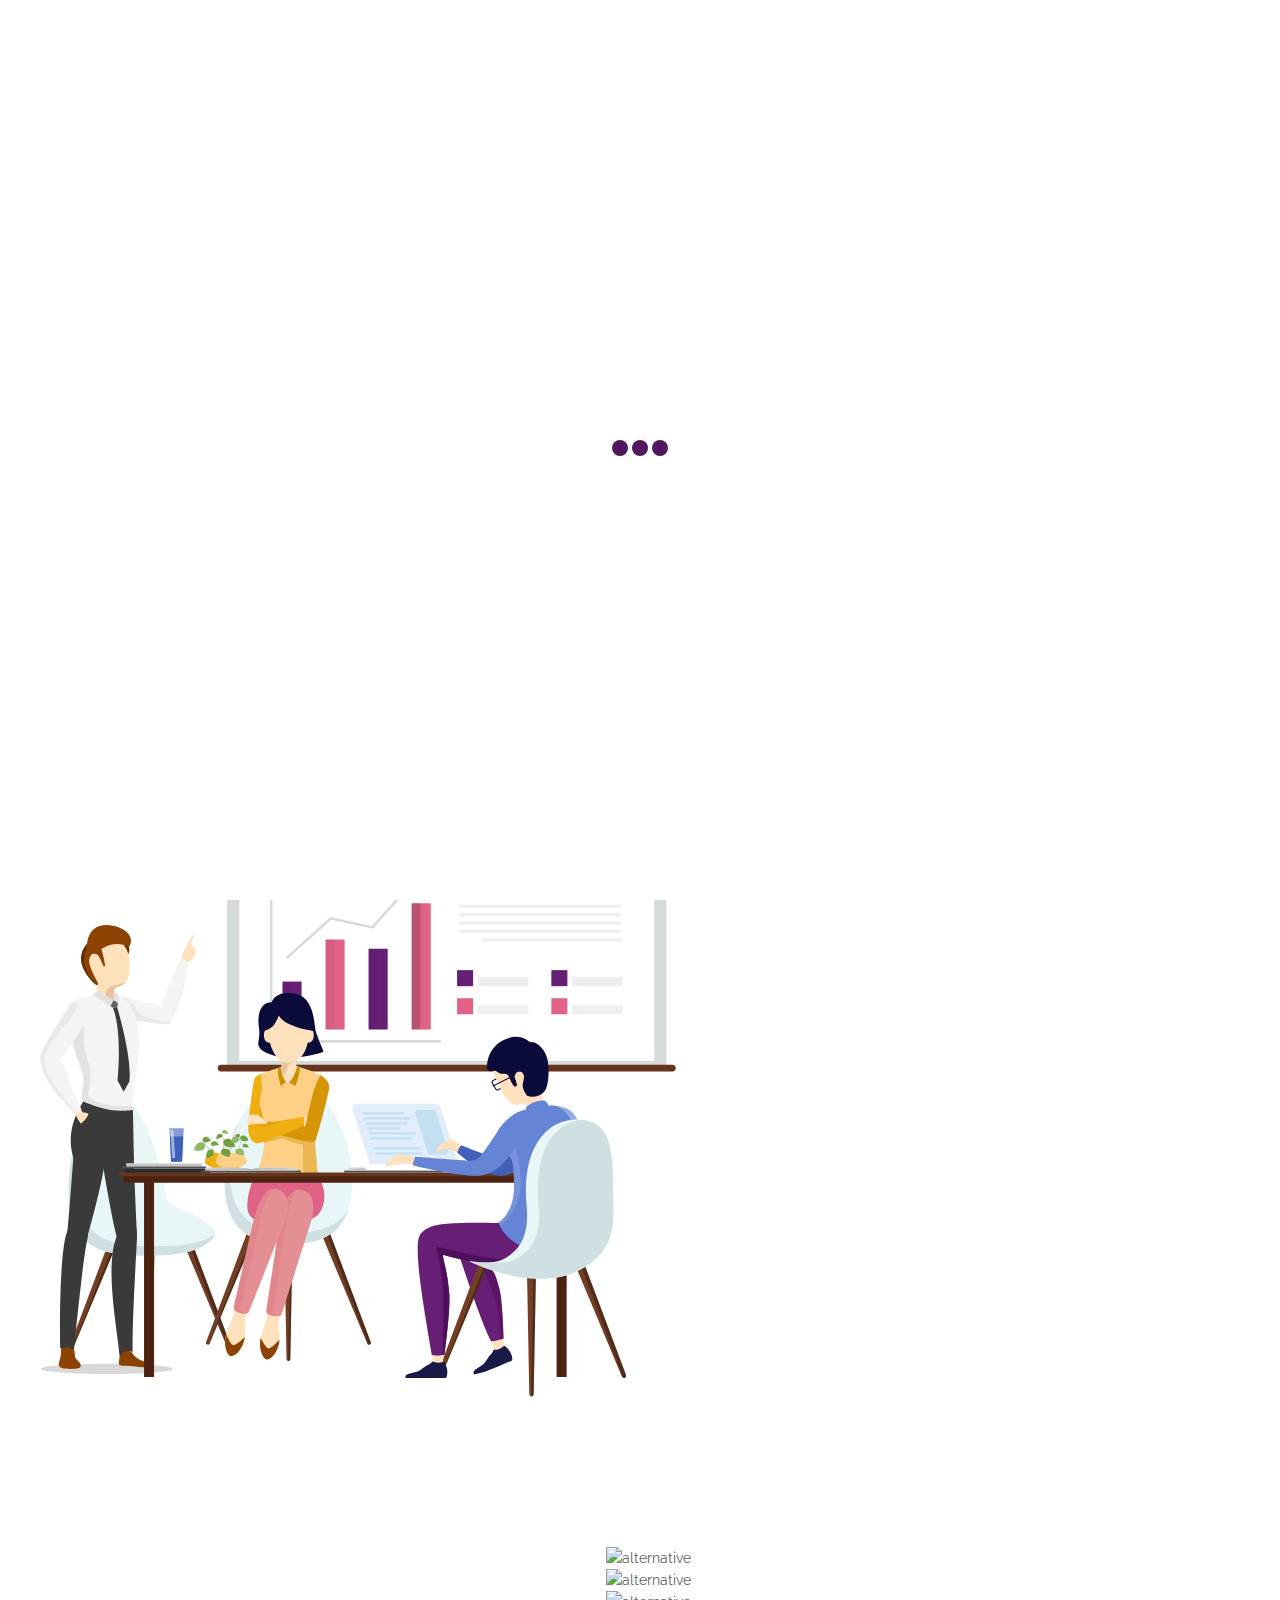
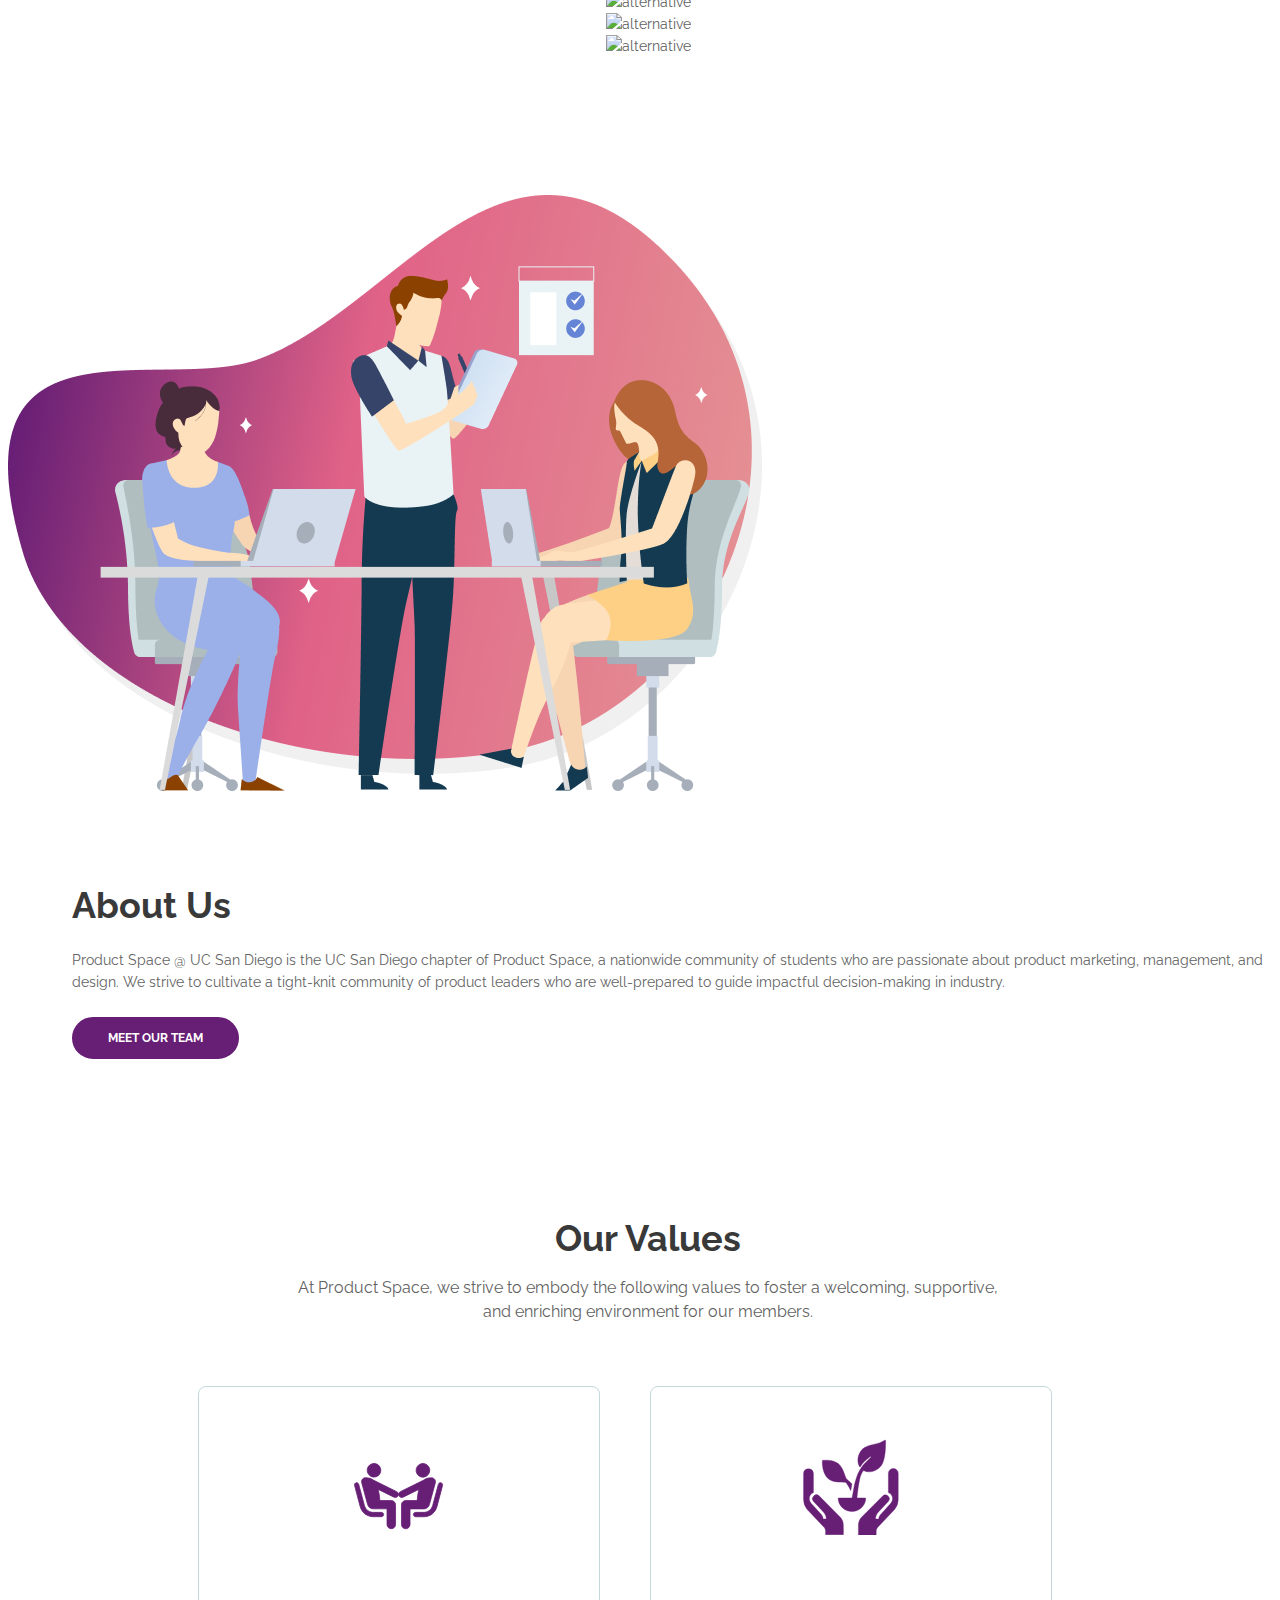
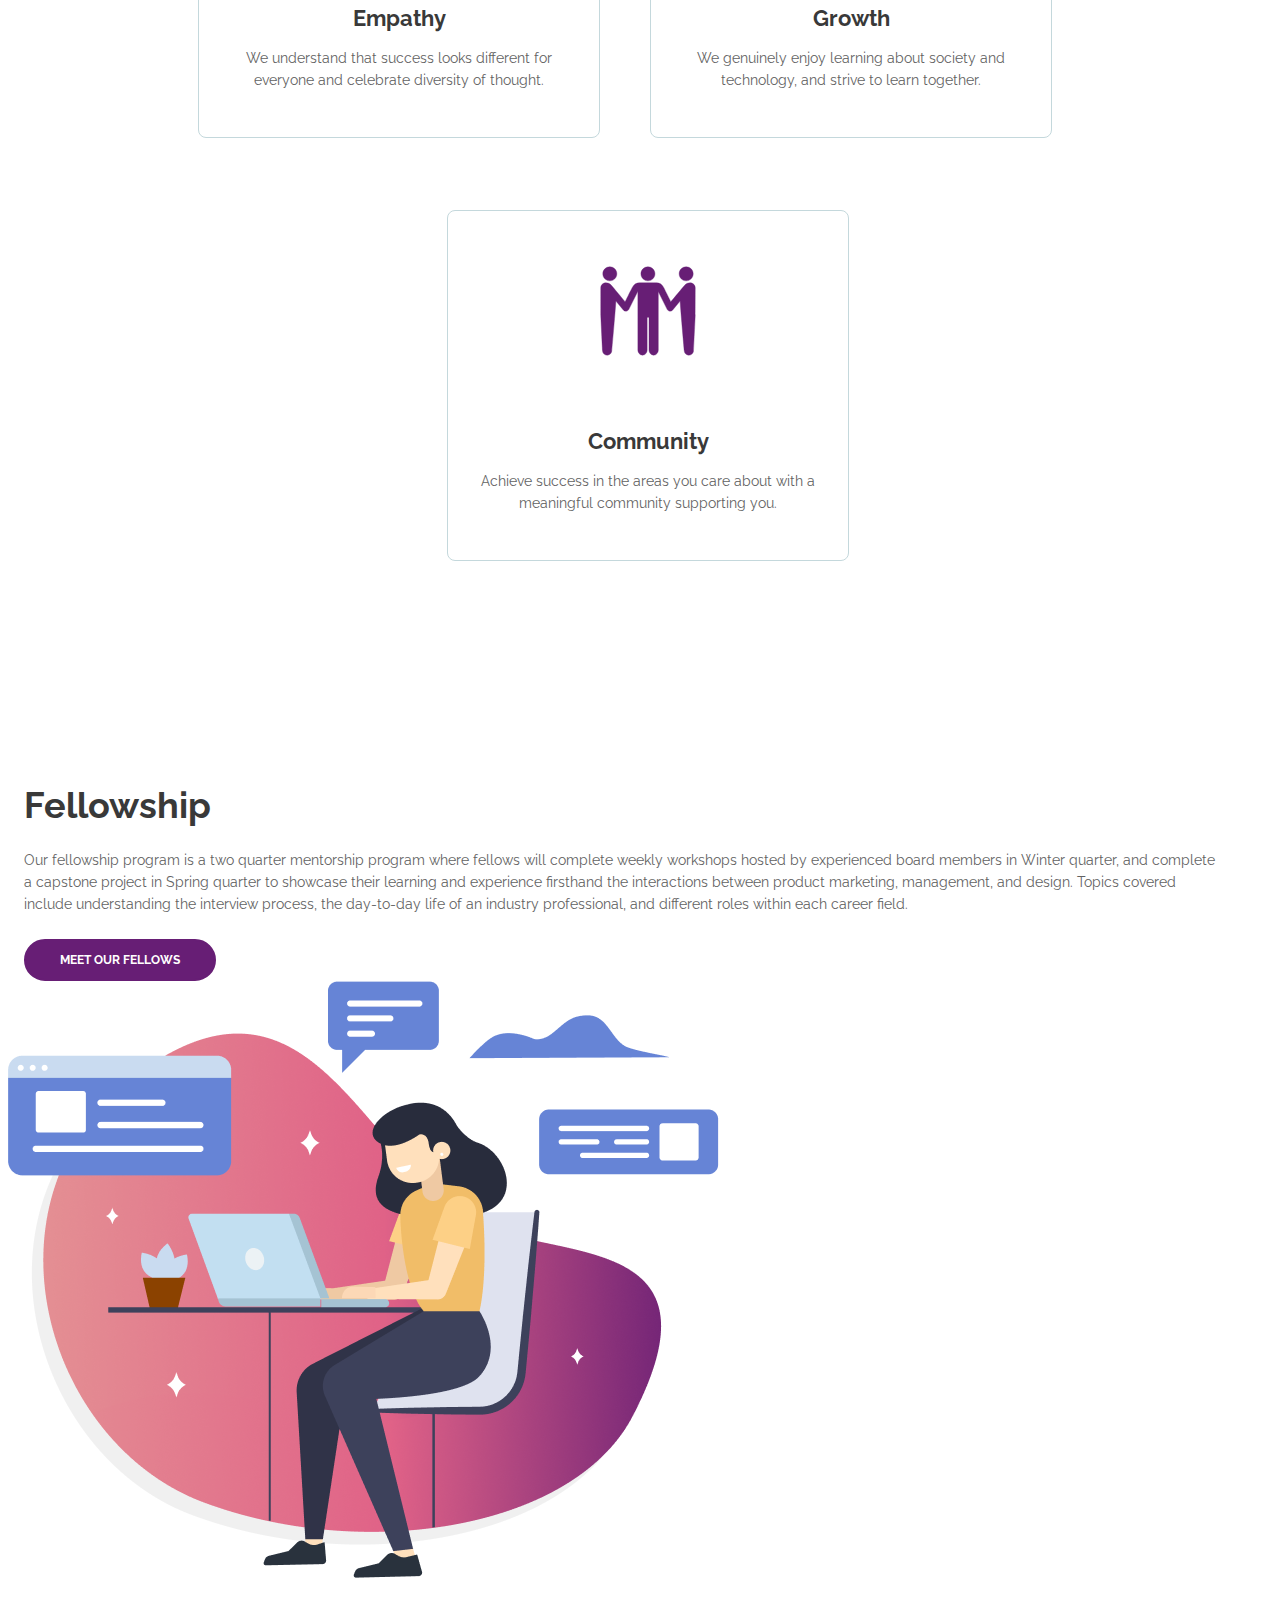
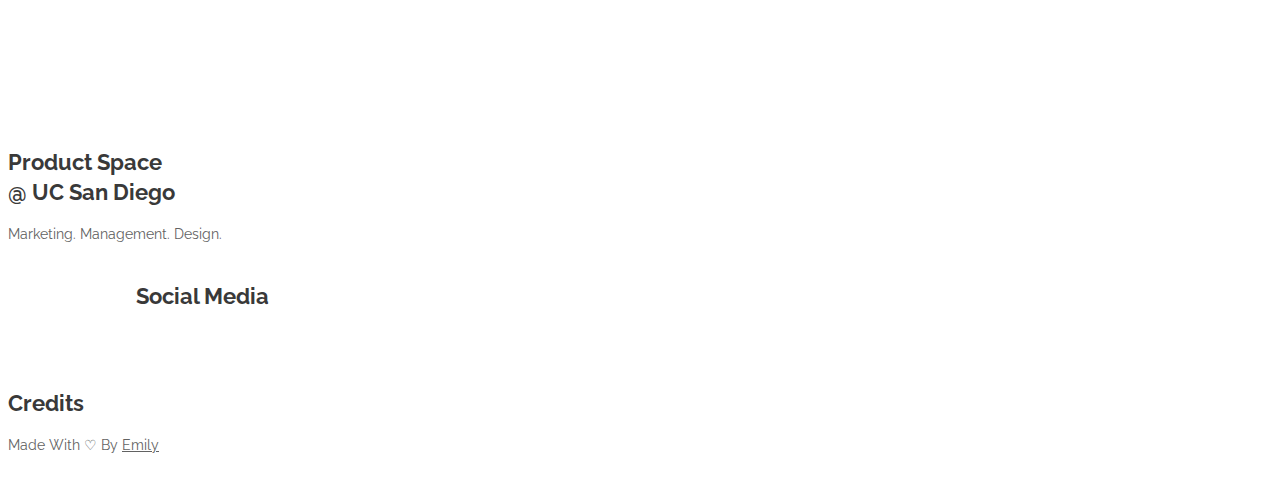
==== commit be3451d2: "Update '24 fellows + board" ====
--- a/index.html
+++ b/index.html
@@ -173,7 +173,7 @@
             </div> <!-- end of row -->
         </div> <!-- end of container -->
     </div> <!-- end of slider-1 -->
-    <!-- end of customers -->
+    <!-- end of companies -->
 
 
     <!-- About -->
@@ -303,6 +303,11 @@
                         </span>
                     </div> 
                 </div> <!-- end of col -->
+
+                <div class="col-md-4">
+                    <h4>Credits</h4>
+                    <p>Made With ♡ By <a href="https://www.linkedin.com/in/emilyjin1/">Emily</a></p>
+                </div>
             </div> <!-- end of row -->
         </div> <!-- end of container -->
     </div> <!-- end of footer -->  
--- a/css/styles.css
+++ b/css/styles.css
@@ -1,8 +1,7 @@
 /******************************/
 /*     01. General Styles     */
 /******************************/
-body,
-html {
+body, html {
     width: 100%;
 	height: 100%;
 }
@@ -57,11 +56,6 @@
 	font: 700 1.125rem/1.625rem "Raleway", sans-serif;
 }
 
-h6 {
-	color: #393939;
-	font: 700 1rem/1.5rem "Raleway", sans-serif;
-}
-
 a {
 	color: #626262;
 	text-decoration: underline;
@@ -72,10 +66,6 @@
 	text-decoration: underline;
 }
 
-/* a.turquoise {
-	color: #00bfd8;
-} */
-
 a.purple {
 	color: #671e75;
 }
@@ -83,18 +73,6 @@
 a.white {
 	color: #fff;
 }
-
-.testimonial-text {
-	font: italic 400 1rem/1.5rem "Raleway", sans-serif;
-}
-
-.testimonial-author {
-	font: 700 1rem/1.5rem "Raleway", sans-serif;
-}
-
-/* .turquoise {
-	color: #00bfd8;
-} */
 
 .purple {
 	color: #671e75;
@@ -139,17 +117,17 @@
 .btn-outline-reg {
 	display: inline-block;
 	padding: 1.1875rem 2.125rem 1.1875rem 2.125rem;
-	border: 0.125rem solid #00bfd8;
+	border: 0.125rem solid #671E75;
 	border-radius: 2rem;
 	background-color: transparent;
-	color: #00bfd8;
+	color: #671E75;
 	font: 700 0.75rem/0 "Raleway", sans-serif;
 	text-decoration: none;
 	transition: all 0.2s;
 }
 
 .btn-outline-reg:hover {
-	background-color: #00bfd8;
+	background-color: #671E75;
 	color: #fff;
 	text-decoration: none;
 }
@@ -157,17 +135,17 @@
 .btn-outline-lg {
 	display: inline-block;
 	padding: 1.375rem 2.625rem 1.375rem 2.625rem;
-	border: 0.125rem solid #00bfd8;
+	border: 0.125rem solid #671E75;
 	border-radius: 2rem;
 	background-color: transparent;
-	color: #00bfd8;
+	color: #671E75;
 	font: 700 0.75rem/0 "Raleway", sans-serif;
 	text-decoration: none;
 	transition: all 0.2s;
 }
 
 .btn-outline-lg:hover {
-	background-color: #00bfd8;
+	background-color: #671E75;
 	color: #fff;
 	text-decoration: none;
 }
@@ -175,17 +153,17 @@
 .btn-outline-sm {
 	display: inline-block;
 	padding: 1rem 1.625rem 0.875rem 1.625rem;
-	border: 0.125rem solid #00bfd8;
+	border: 0.125rem solid #671E75;
 	border-radius: 2rem;
 	background-color: transparent;
-	color: #00bfd8;
+	color: #671E75;
 	font: 700 0.625rem/0 "Raleway", sans-serif;
 	text-decoration: none;
 	transition: all 0.2s;
 }
 
 .btn-outline-sm:hover {
-	background-color: #00bfd8;
+	background-color: #671E75;
 	color: #fff;
 	text-decoration: none;
 }
@@ -218,54 +196,6 @@
 @media screen and (-ms-high-contrast: active), screen and (-ms-high-contrast: none) {  
 	.label-control {
 		top: 0.9375rem;
-	}
-}
-
-.form-control-input:focus + .label-control,
-.form-control-input.notEmpty + .label-control,
-.form-control-textarea:focus + .label-control,
-.form-control-textarea.notEmpty + .label-control {
-	top: 0.125rem;
-	opacity: 1;
-	font-size: 0.75rem;
-	font-weight: 700;
-}
-
-.form-control-input,
-.form-control-select {
-	display: block; /* needed for proper display of the label in Firefox, IE, Edge */
-	width: 100%;
-	padding-top: 1.0625rem;
-	padding-bottom: 0.0625rem;
-	padding-left: 1.3125rem;
-	border: 1px solid #c4d8dc;
-	border-radius: 0.25rem;
-	background-color: #fff;
-	color: #626262;
-	font: 400 0.875rem/1.875rem "Raleway", sans-serif;
-	transition: all 0.2s;
-	-webkit-appearance: none; /* removes inner shadow on form inputs on ios safari */
-}
-
-.form-control-select {
-	padding-top: 0.5rem;
-	padding-bottom: 0.5rem;
-	height: 3rem;
-}
-
-/* IE10+ hack to solve lower label text position compared to the rest of the browsers */
-@media screen and (-ms-high-contrast: active), screen and (-ms-high-contrast: none) {  
-	.form-control-input {
-		padding-top: 1.25rem;
-		padding-bottom: 0.75rem;
-		line-height: 1.75rem;
-	}
-
-	.form-control-select {
-		padding-top: 0.875rem;
-		padding-bottom: 0.75rem;
-		height: 3.125rem;
-		line-height: 2.125rem;
 	}
 }
 
@@ -286,33 +216,6 @@
     display: none; /* removes the ugly default down arrow on select form field in IE11 */
 }
 
-.form-control-textarea {
-	display: block; /* used to eliminate a bottom gap difference between Chrome and IE/FF */
-	width: 100%;
-	height: 8rem; /* used instead of html rows to normalize height between Chrome and IE/FF */
-	padding-top: 1.25rem;
-	padding-left: 1.3125rem;
-	border: 1px solid #c4d8dc;
-	border-radius: 0.25rem;
-	background-color: #fff;
-	color: #626262;
-	font: 400 0.875rem/1.75rem "Raleway", sans-serif;
-	transition: all 0.2s;
-}
-
-.form-control-input:focus,
-.form-control-select:focus,
-.form-control-textarea:focus {
-	border: 1px solid #a1a1a1;
-	outline: none; /* Removes blue border on focus */
-}
-
-.form-control-input:hover,
-.form-control-select:hover,
-.form-control-textarea:hover {
-	border: 1px solid #a1a1a1;
-}
-
 .checkbox {
 	font: 400 0.75rem/1.25rem "Raleway", sans-serif;
 }
@@ -327,37 +230,6 @@
 	input[type='checkbox'] {
 		vertical-align: -9%;
 	}
-}
-
-.form-control-submit-button {
-	display: inline-block;
-	width: 100%;
-	height: 3.125rem;
-	border: 1px solid #00bfd8;
-	border-radius: 1.5rem;
-	background-color: #00bfd8;
-	color: #fff;
-	font: 700 0.75rem/1.75rem "Raleway", sans-serif;
-	cursor: pointer;
-	transition: all 0.2s;
-}
-
-.form-control-submit-button:hover {
-	background-color: transparent;
-	color: #00bfd8;
-}
-
-/* Form Success And Error Message Formatting */
-#rmsgSubmit.h3.text-center.tada.animated,
-#cmsgSubmit.h3.text-center.tada.animated,
-#pmsgSubmit.h3.text-center.tada.animated,
-#rmsgSubmit.h3.text-center,
-#cmsgSubmit.h3.text-center,
-#pmsgSubmit.h3.text-center {
-	display: block;
-	margin-bottom: 0;
-	color: #626262;
-	font: 400 1.125rem/1rem "Raleway", sans-serif;
 }
 
 .help-block.with-errors .list-unstyled {
@@ -839,7 +711,7 @@
 }
 
 .basic-2 .list-unstyled .fas {
-	color: #00bfd8;
+	color: #671e75;
 	line-height: 1.375rem;
 }
 
@@ -895,7 +767,7 @@
 }
 
 .lightbox-basic .list-unstyled .fas {
-	color: #00bfd8;
+	color: #671e75;
 	line-height: 1.375rem;
 }
 
@@ -918,7 +790,7 @@
 }
 
 .lightbox-basic .btn-solid-reg.mfp-close:hover {
-	color: #00bfd8;
+	color: #671e75;
 }
 /* end of signup Button */
 
@@ -928,7 +800,7 @@
 	width: auto;
 	height: auto;
 	margin-left: 0.375rem;
-	color: #00bfd8;
+	color: #671e75;
 	opacity: 1;
 }
 
@@ -947,141 +819,6 @@
 }
 
 
-/***********************/
-/*     10. Pricing     */
-/***********************/
-.cards-2 {
-	padding-top: 3rem;
-	padding-bottom: 2.75rem;
-	text-align: center;
-}
-
-.cards-2 h2 {
-	margin-bottom: 1rem;
-}
-
-.cards-2 .card {
-	display: block;
-	max-width: 19.5rem;
-	margin-right: auto;
-	margin-bottom: 6rem;
-	margin-left: auto;
-	border: 1px solid #c4d8dc;
-	border-radius: 0.5rem;
-	/* vertical-align: top; */
-}
-
-.cards-2 .card .card-body {
-	padding: 2.5rem 2.75rem 1.875rem 2.5rem;
-}
-
-.cards-2 .card .card-title {
-	margin-bottom: 0.625rem;
-	color: #393939;
-	font-weight: 700;
-	font-size: 1.75rem;
-	line-height: 2.25rem;
-	text-align: center;
-}
-
-.cards-2 .card .card-subtitle {
-	margin-bottom: 1.75rem;
-}
-
-.cards-2 .card .cell-divide-hr {
-	height: 1px;
-	margin-top: 0;
-	margin-bottom: 0;
-	border: none;
-	background-color: #c4d8dc;
-}
-
-.cards-2 .card .price {
-	padding-top: 0.875rem;
-	padding-bottom: 1.5rem;
-}
-
-.cards-2 .card .value {
-	color: #00bfd8;
-	font-weight: 700;
-	font-size: 3.5rem;
-	line-height: 4rem;
-	text-align: center;
-}
-
-.cards-2 .card .currency {
-	margin-right: 0.375rem;
-	color: #00bfd8;
-	font-size: 1.5rem;
-	vertical-align: 56%;
-}
-
-.cards-2 .card .frequency {
-	margin-top: 0.25rem;
-	font-size: 0.875rem;
-	text-align: center;
-}
-
-.cards-2 .card .list-unstyled {
-	margin-top: 1.875rem;
-	margin-bottom: 1.625rem;
-	text-align: left;
-}
-
-.cards-2 .card .list-unstyled.li-space-lg li {
-	margin-bottom: 0.5rem;
-}
-
-.cards-2 .card .list-unstyled .fas {
-	color: #00bfd8;
-	line-height: 1.375rem;
-}
-
-.cards-2 .card .list-unstyled .fas.fa-times {
-	margin-left: 0.1875rem;
-	margin-right: 0.125rem;
-	color: #777b7e;
-}
-
-.cards-2 .card .list-unstyled .media-body {
-	margin-left: 0.625rem;
-}
-
-.cards-2 .card .button-wrapper {
-	position: absolute;
-	right: 0;
-	bottom: -1.25rem;
-	left: 0;
-	text-align: center;
-}
-
-.cards-2 .card .btn-solid-reg:hover {
-	background-color: #fff;
-}
-
-/* Best Value Label */
-.cards-2 .card .label {
-    position: absolute;
-    top: 0;
-    right: 0;
-    width: 10.625rem;
-    height: 10.625rem;
-    overflow: hidden;
-}
-
-.cards-2 .card .label .best-value {
-    position: relative;
-	width: 13.75rem;
-	padding: 0.3125rem 0 0.3125rem 4.125rem;
-    background-color: #00bfd8;
-	color: #fff;
-    -webkit-transform: rotate(45deg) translate3d(0, 0, 0);
-    -ms-transform: rotate(45deg) translate3d(0, 0, 0);
-    transform: rotate(45deg) translate3d(0, 0, 0);
-}
-/* end of best value label */
-
-
 /*********************/
 /*     14. About     */
 /*********************/
@@ -1175,7 +912,7 @@
 }
 
 .footer .list-unstyled .fas {
-	color: #00bfd8;
+	color: #671e75;
 	font-size: 0.5rem;
 	line-height: 1.375rem;
 }
@@ -1273,7 +1010,7 @@
 }
 
 .ex-basic-2 .list-unstyled .fas {
-	color: #00bfd8;
+	color: #671e75;
 	font-size: 0.5rem;
 	line-height: 1.375rem;
 }
@@ -1331,7 +1068,7 @@
 	/* end of header */
 
 
-	/* Customers */
+	/* Companies */
 	.slider-1 {
 		padding-top: 3rem;
 		padding-bottom: 2.875rem;
@@ -1341,7 +1078,7 @@
 		padding-right: 3.5rem;
 		padding-left: 3.5rem;
 	}
-	/* end of customers */
+	/* end of companies */
 
 
 	/* About */
@@ -1361,6 +1098,10 @@
 		margin-left: 0.55rem;
 		margin-top: 1rem;
 		vertical-align: top;
+	}
+
+	.category-break {
+		height: 50px; /* Adjust the space between categories as needed */
 	}
 
 
@@ -1533,7 +1274,7 @@
 	/* end of header */
 
 
-	/* Services */
+	/* Values */
 	.cards-1 .card {
 		display: inline-block;
 		max-width: 17.125rem;
@@ -1544,7 +1285,7 @@
 		margin-right: 2rem;
 		margin-left: 2rem;
 	}
-	/* end of services */
+	/* end of values */
 
 
 	/* Details 1 */
@@ -1655,17 +1396,17 @@
 	/* end of header */
 	
 
-	/* Customers */
+	/* Companies */
 	.slider-1 .slider-container {
 		margin-right: 3rem;
 		margin-left: 3rem;
 		padding-right: 2.5rem;
 		padding-left: 2.5rem;
 	}
-	/* end of customers */
-
-
-	/* Services */
+	/* end of companies */
+	
+
+	/* Values */
 	.cards-1 .card {
 		max-width: 21rem;
 	}
@@ -1674,7 +1415,7 @@
 		margin-right: 2.875rem;
 		margin-left: 2.875rem;
 	}
-	/* end of services */
+	/* end of values */
 
 
 	/* Details 1 */
@@ -1695,15 +1436,6 @@
 	/* end of details 2 */
 
 
-	/* Pricing */
-	.cards-2 .card {
-		width: 19.5rem;
-		margin-right: 1.625rem;
-		margin-left: 1.625rem;
-	}
-	/* end of pricing */
-
-
 	/* About */
 	.basic-4 .team-member {
 		margin-right: 2.25rem;
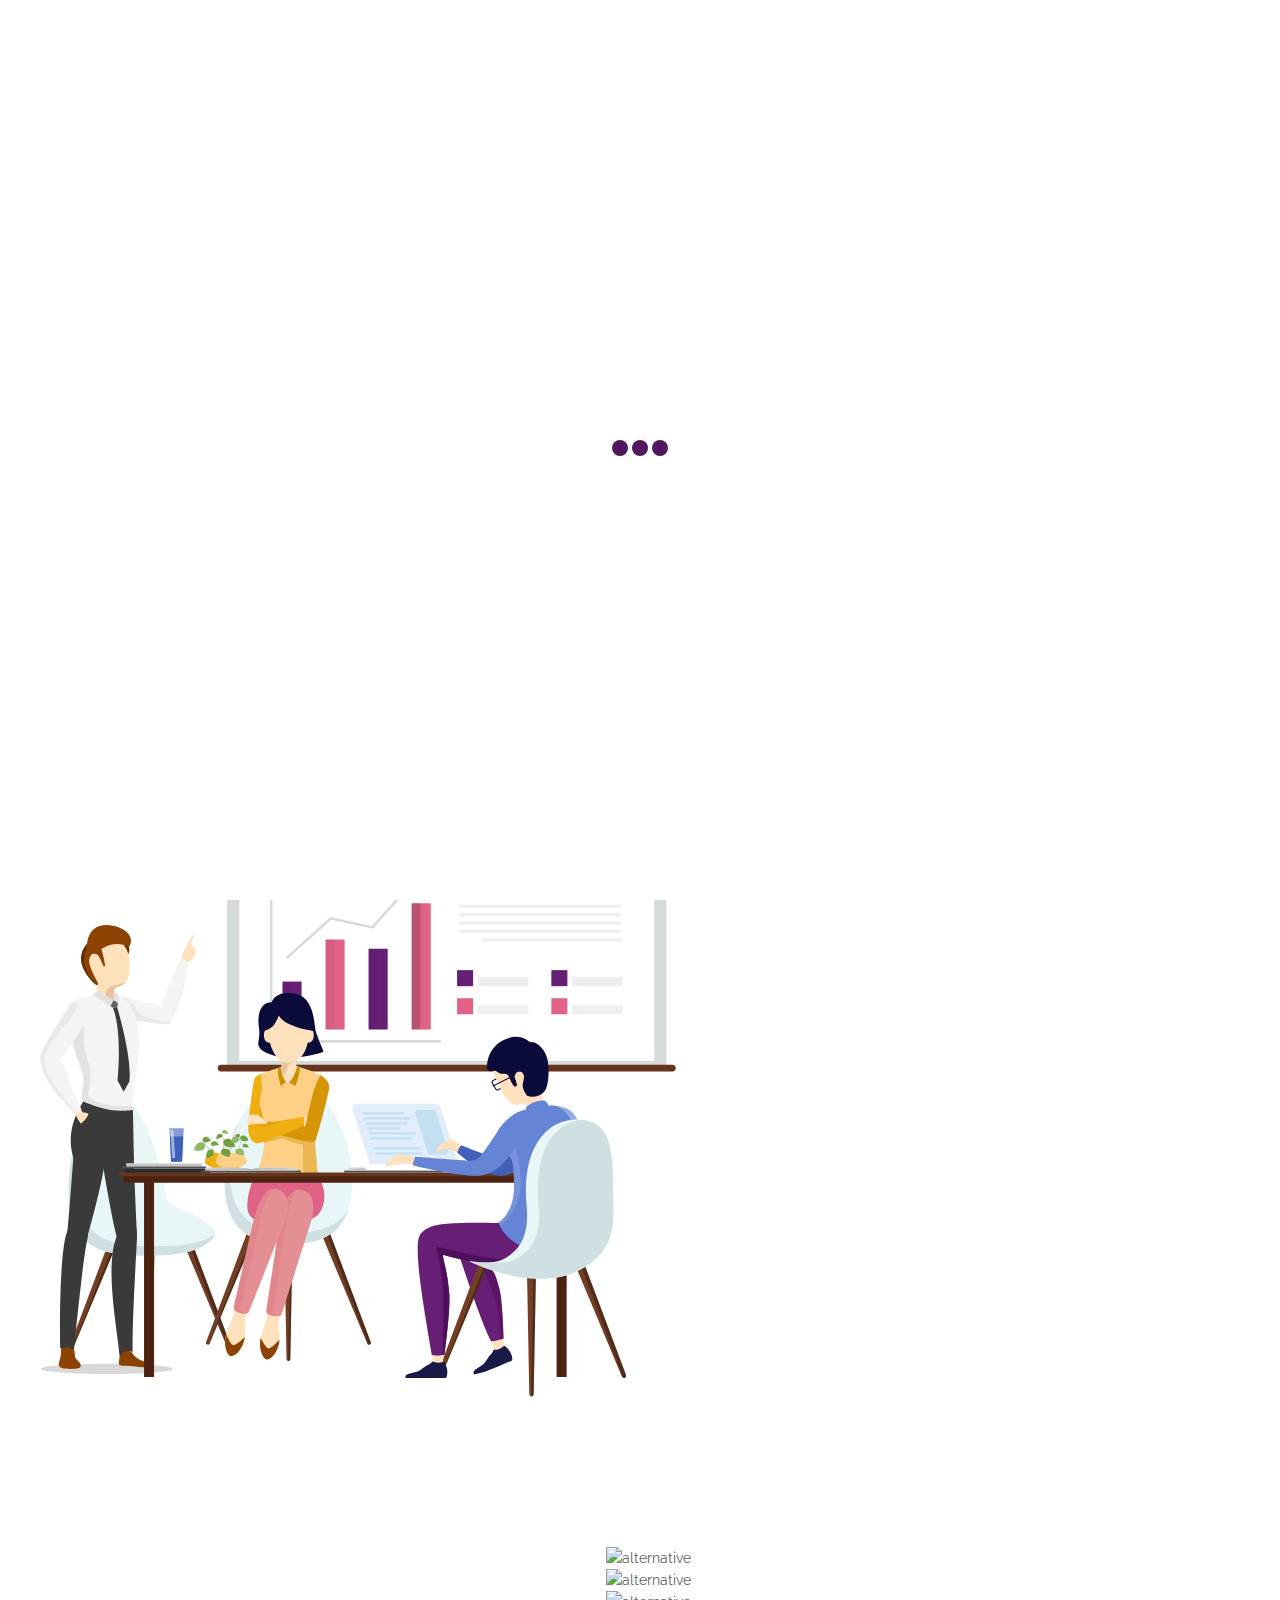
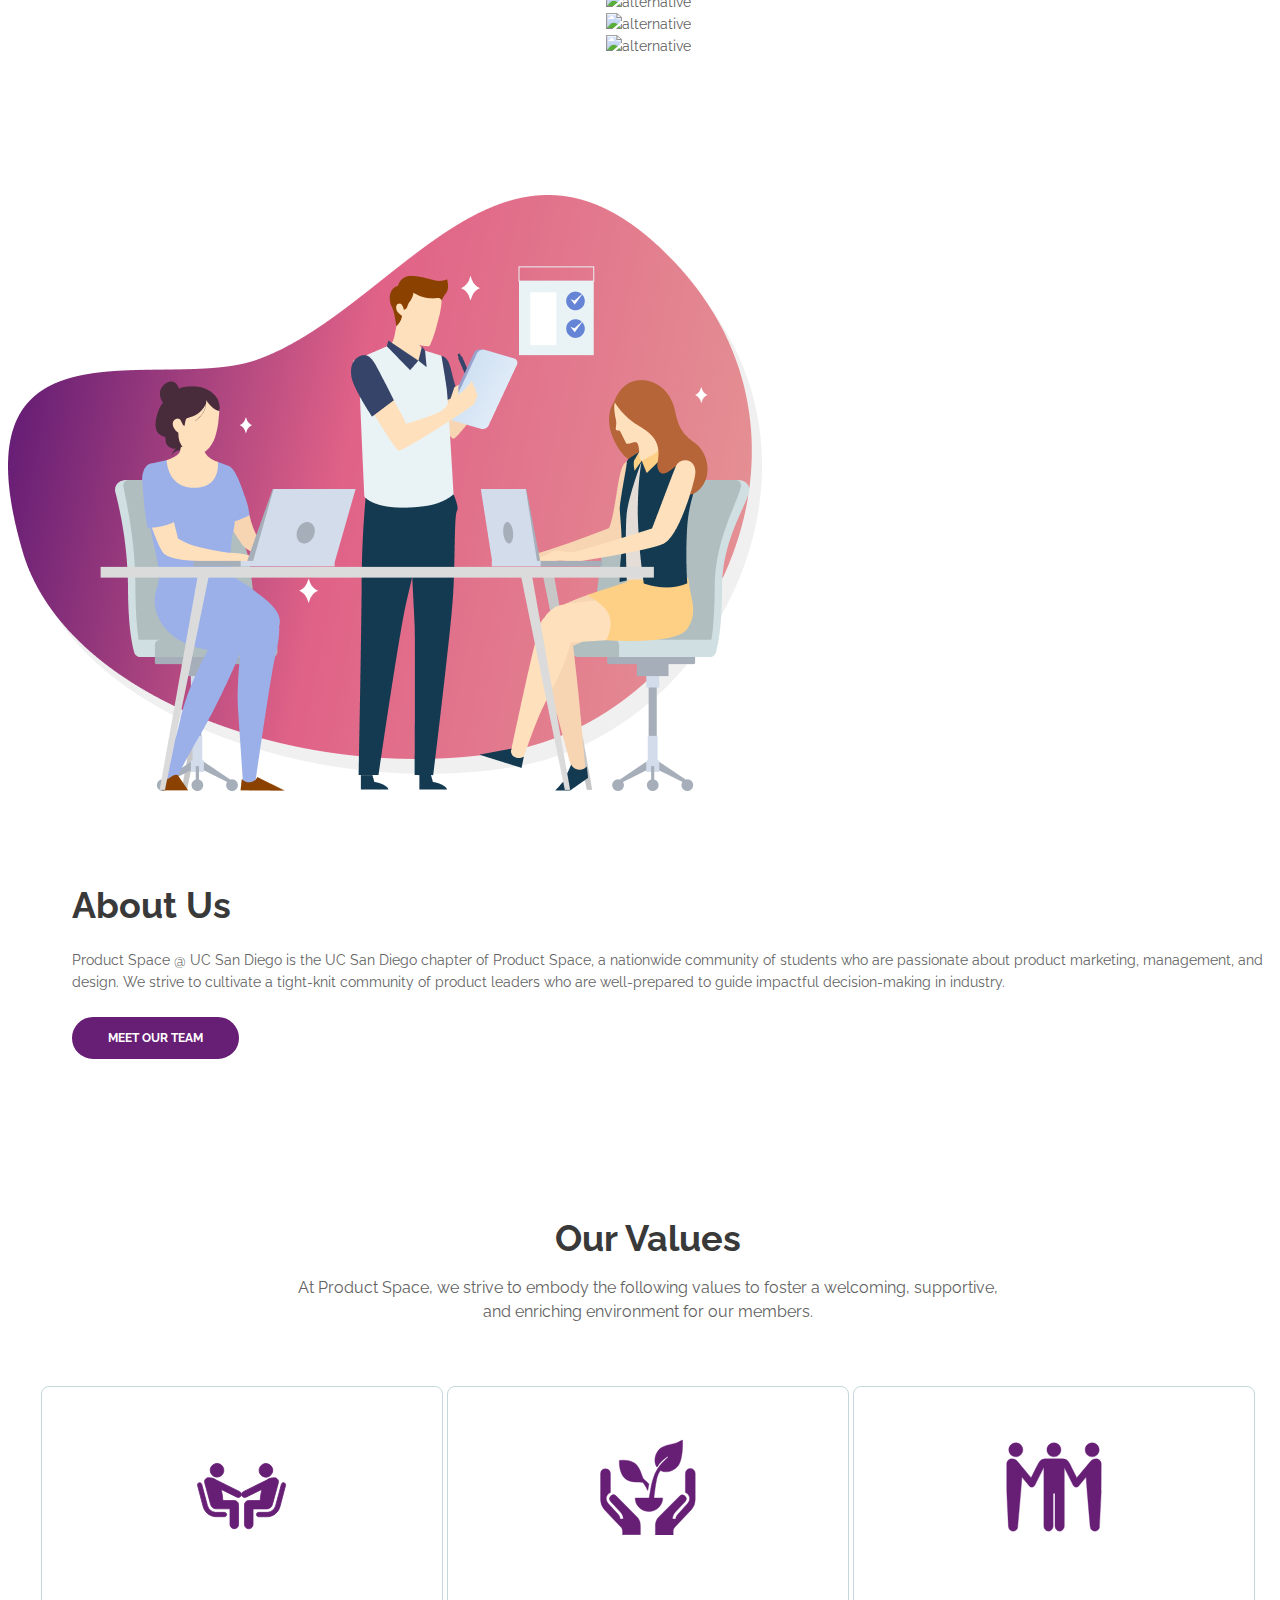
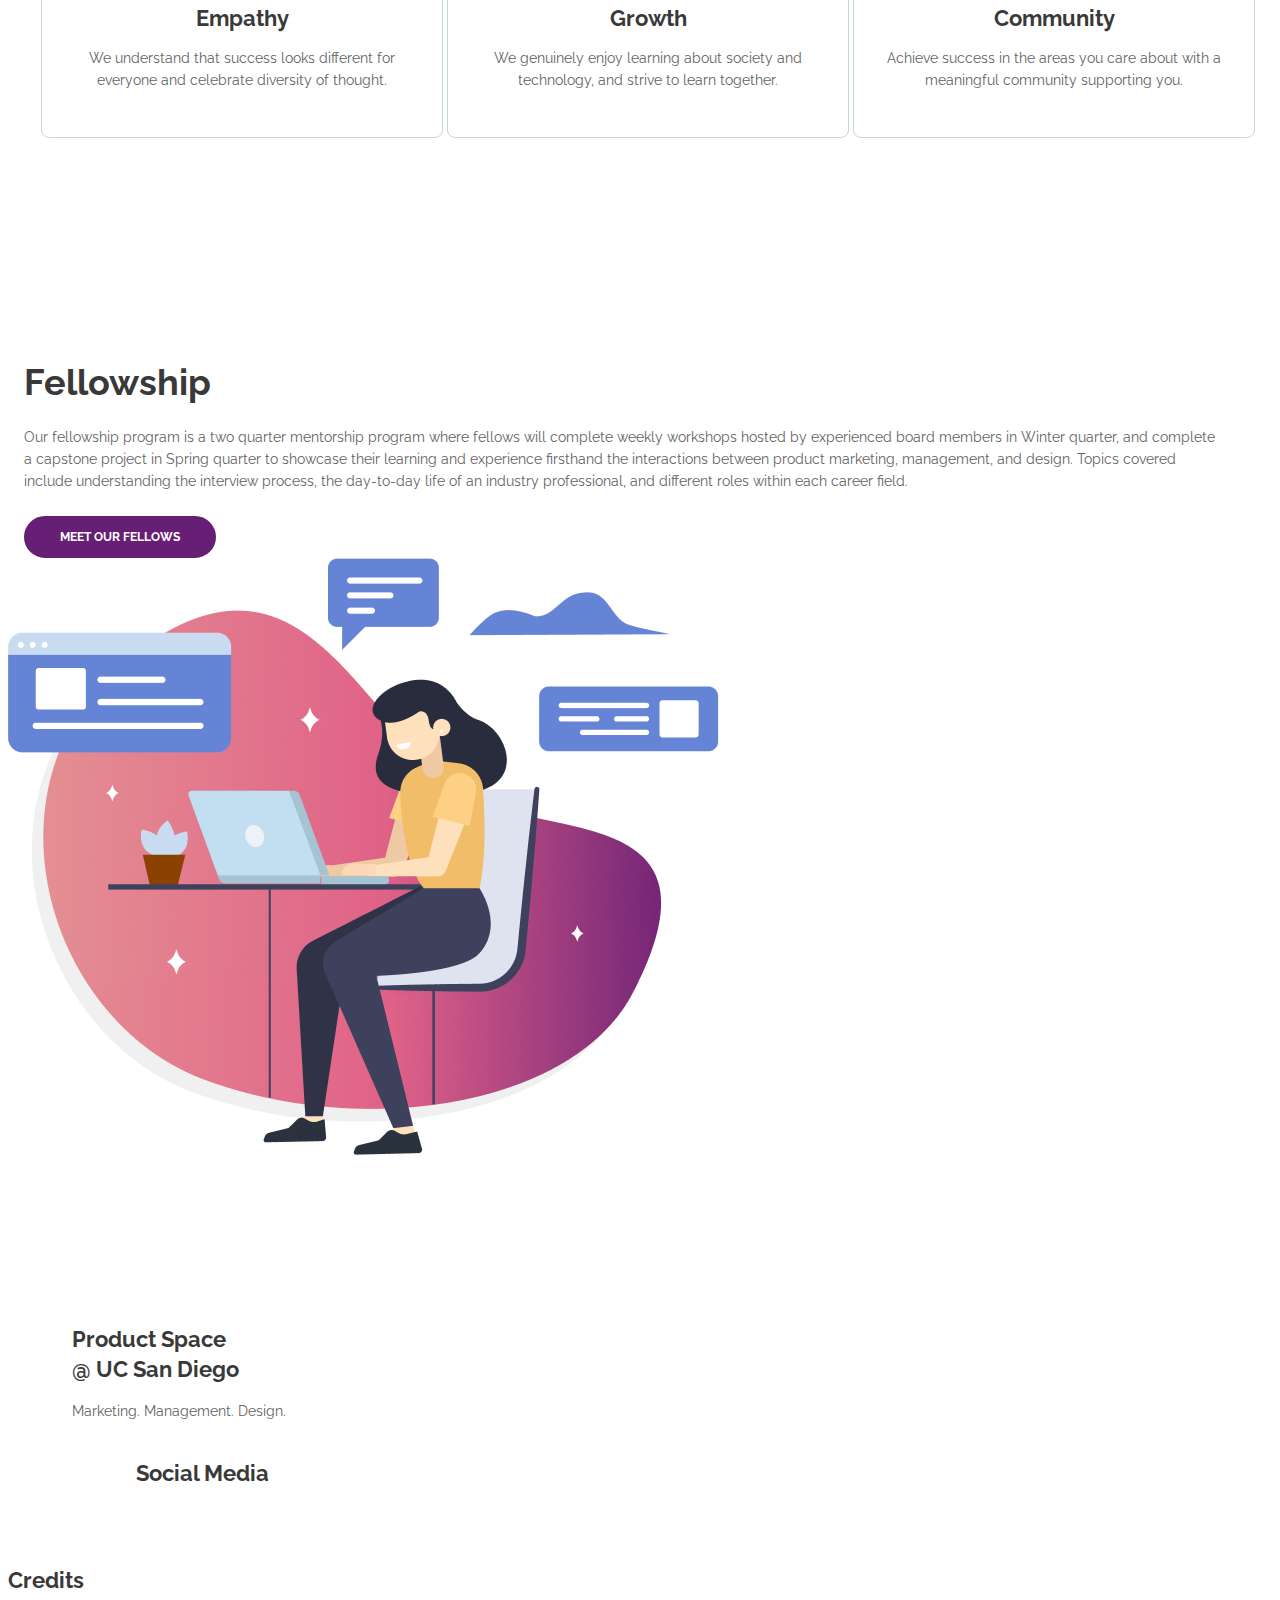
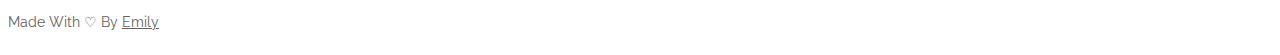
==== commit e85a17c0: "Update logistics + fix CSS on landing" ====
--- a/index.html
+++ b/index.html
@@ -210,7 +210,7 @@
                 </div> <!-- end of col -->
             </div> <!-- end of row -->
             <div class="row">
-                <div class="col-lg-12">
+                <div class="col-md-12">
 
                     <!-- Empathy -->
                     <div class="card">
--- a/css/styles.css
+++ b/css/styles.css
@@ -646,7 +646,7 @@
 }
 
 .cards-1 .card {
-	max-width: 21rem;
+	max-width: 20rem;
 	margin-right: auto;
 	margin-bottom: 4.5rem;
 	margin-left: auto;
@@ -1491,5 +1491,11 @@
 		margin-left: 1.75rem;
 	}
 	/* end of extra pages */
+
+	.container * {
+		margin-left:auto;
+		margin-right: auto;
+		/* display: block; */
+	}
 }
 /* end of min-width width 1200px */